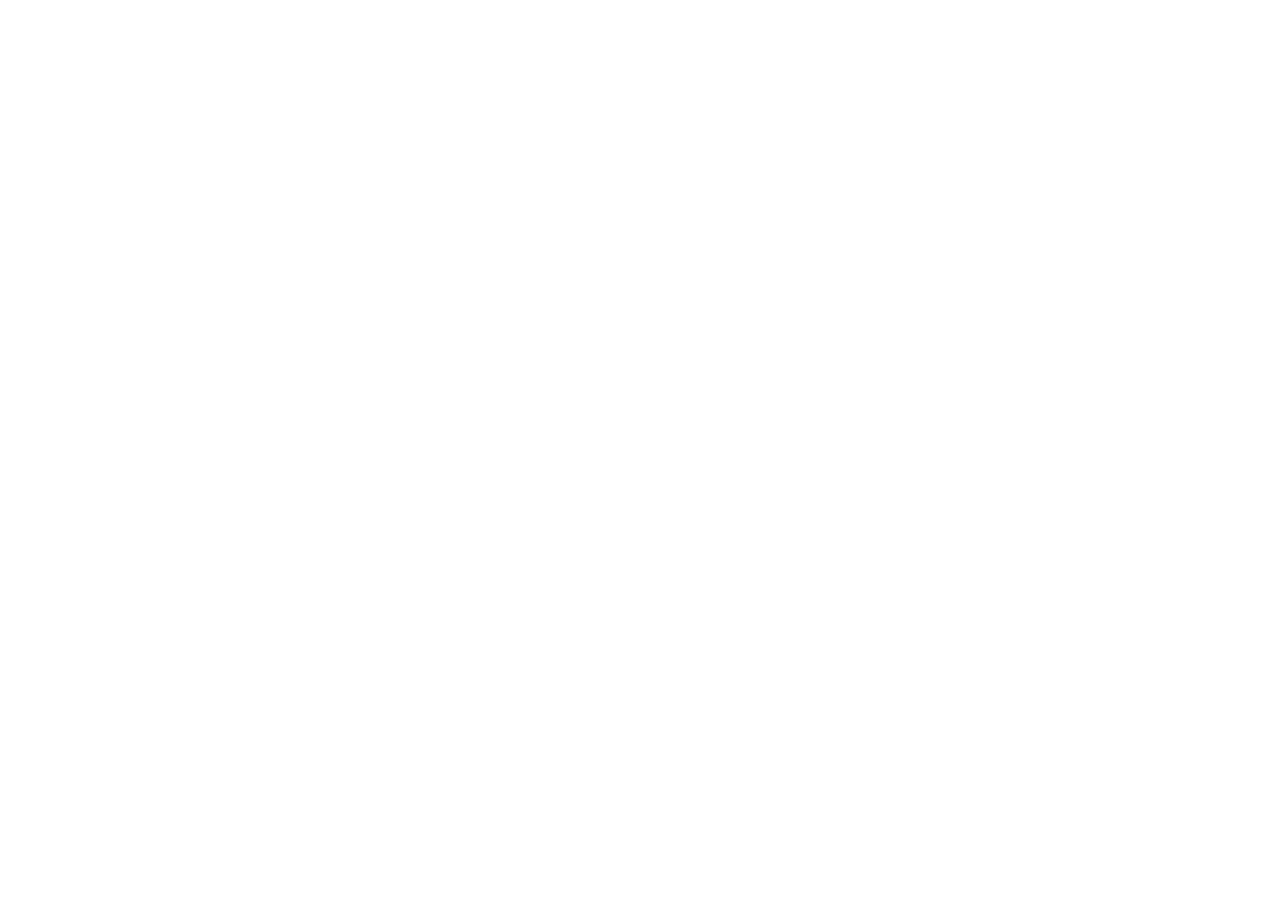
==== experiment/simulation/index.html @ f8954618 "Initial commit" ====
<!DOCTYPE html>
<html>
<head>
	<!-- Add CSS at the head of HTML file -->
    <link rel="stylesheet" href="./css/main.css">
</head>
<body>
		<!-- Your code goes here-->

	<!-- Add JS at the bottom of HTML file --> 
        <script src="./js/main.js"></script>
</body>
</html>
---- experiment/simulation/css/main.css ----
/* You CSS goes in here */
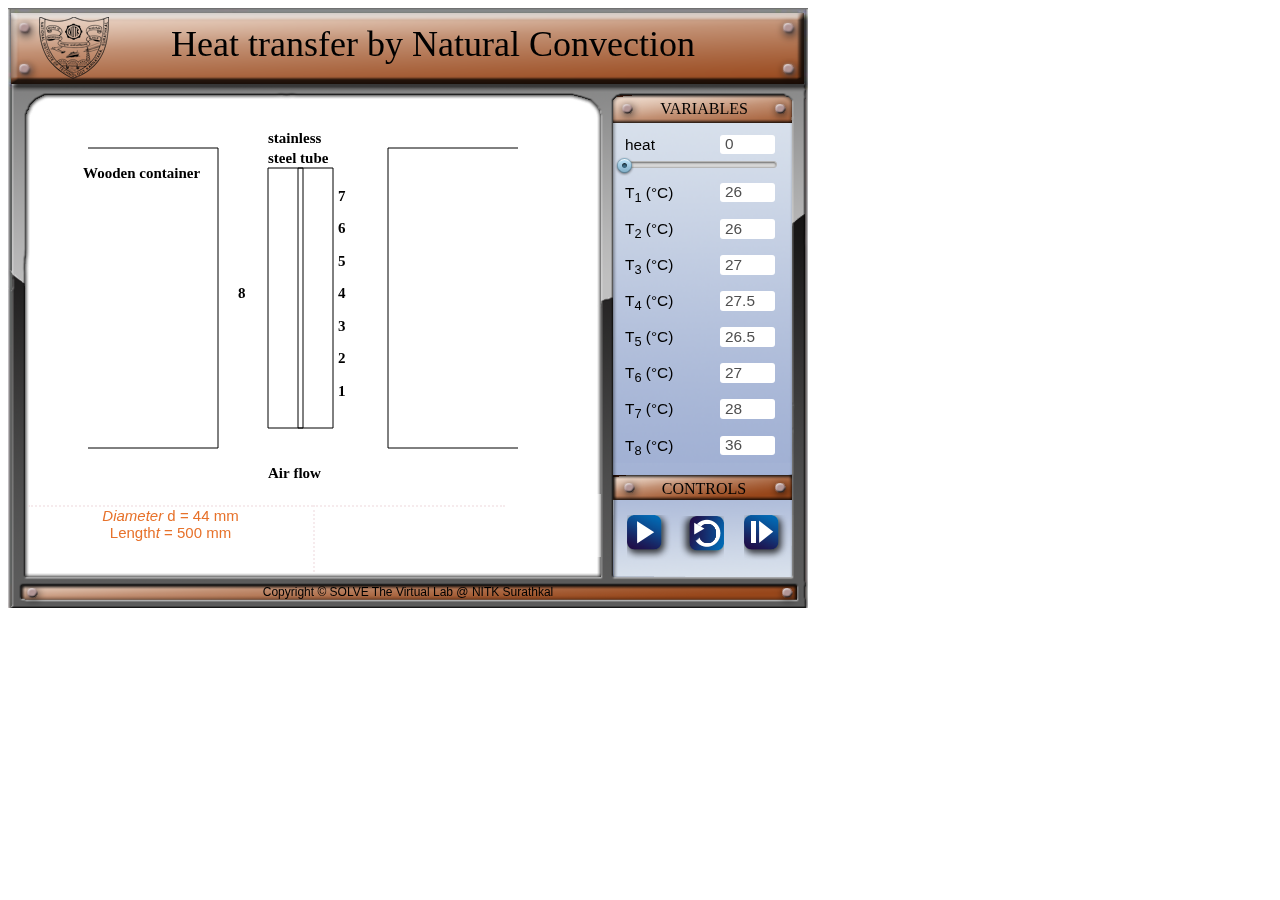
==== commit 908d3ca3: "contents updated" ====
--- a/experiment/simulation/index.html
+++ b/experiment/simulation/index.html
@@ -1,13 +1,978 @@
 <!DOCTYPE html>
-<html>
+<html lang="en-US">
+
 <head>
-	<!-- Add CSS at the head of HTML file -->
-    <link rel="stylesheet" href="./css/main.css">
+  <meta charset="UTF-8">
+
+  <title>SOLVE - heat transfer - Heat transfer by Natural Convection</title>
+
+  <!-- DND-Required css and js files -->
+  <link rel="stylesheet" href="./css/MOMstyle.css" />
+  <script src='./js/jquery.min.js'></script>
+  <script src='./js/jquery-ui.min.js'></script>
+  <script type="text/javascript" src="./js/MOMscript.js"></script>
+  <script src="./js/graph.ob.js"></script>
+  <script src="./js/graph_use.ob.js"></script>
+  <script src="./js/graph_use2.ob.js"></script>
+  <link href="./css/mathstyle.css" rel="stylesheet" />
+  <!--Stylesheet to display Math functions -->
+
+  <script type="text/javascript" src="./js/MOMscript.js"></script>
+  <script type="text/javascript">
+    //Script specific to simulation
+
+    //controls section
+    var v = 0;
+
+    //comments section
+    var commenttext = "Some Text";
+    var calctext = "some Text";
+    var commentloc = 0;
+
+    //graphics section
+    var canvas;
+    var ctx;
+
+    //timing section
+    var simTimeId = setInterval("", '1000');
+    var TimeInterval = setInterval("", '1000');
+    var TimeInterval1 = setInterval("", '1000');
+    var time = 0;
+    var time1 = 0;
+    var time2 = 0;
+
+    //point tracing section and initial(atmospheric section)
+    var t1 = [26, 26, 27, 27.5, 26.5, 27, 28, 36];
+    var off = [0, 0, 0, 0, 0, 0, 0, 0];
+
+
+
+
+
+
+    //temporary or dummy variables for locking buttons 
+    var temp = 0;
+    var temp1 = 2;
+    var temp2 = 0;
+
+    /*
+    // for trials during development
+    function trythis()
+    { 		alert();}
+    */
+
+    //change simulation specific css content. e.g. padding on top of variable to adjust appearance in variables window
+    function editcss() {
+      $('.variable').css('padding-top', '15px');
+      $('#datatable1').css('position', 'absolute');
+      $('#datatable2').css('position', 'absolute');
+      $('#datatable1').css('left', '120px');
+      $('#datatable1').css('top', '340px');
+      $('#datatable2').css('left', '395px');
+      $('#datatable2').css('top', '340px');
+
+
+    }
+
+
+    //start of simulation here; starts the timer with increments of 0.1 seconds
+    function startsim() {
+      simTimeId = setInterval("time=time+0.1; comment1(); ", '100');
+    }
+
+    // switches state of simulation between temp 0:Playing & 1:Paused
+    function simstate() {
+      if (temp == 1) {
+
+        var imgfilename = document.getElementById('playpausebutton').src;
+        imgfilename = imgfilename.substring(imgfilename.lastIndexOf('/') + 1, imgfilename.lastIndexOf('.'));
+        if (imgfilename == "blueplaydull") {
+          time = 0;
+          document.getElementById('playpausebutton').src = "./images//bluepausedull.png";
+          temp = 0;
+          temp1 = 1;
+          offset();
+
+          TimeInterval = setInterval("time1 = time1 + .1; simperiod();", '100');
+          TimeInterval1 = setInterval("time2 = time2 + 1; varinit();", '1000');
+        }
+      }
+    }
+    //restart simulation temp1 == 0: can restart experienment and variable initilization
+    function rotstate() {
+      if (temp1 == 0) {
+        location.reload();
+        temp2 = 0; temp1 = 2;
+        
+      }
+    }
+
+
+    //offset for thermometer and temp change 
+    function offset() {
+      if (v == 10.81) {
+        off[0] = 3;
+        off[1] = 5.8;
+        off[2] = 9.2;
+        off[3] = 11.7;
+        off[4] = 12.9;
+        off[5] = 13;
+        off[6] = 13.2;
+        off[7] = 0;
+      }
+    }
+    //stops simulations
+    function simperiod() {
+      if (time1 >= 5.0) {
+        clearInterval(TimeInterval);
+        clearInterval(TimeInterval1);
+        time1 = 0;
+        time2 = 0;
+        temp1 = 0;
+        temp2 = 1;
+        document.getElementById('playpausebutton').src = "./images//blueplaydull.png";
+        //watertemp();
+        printcomment("", 2);
+
+        ctx.clearRect(199, 0, 15, 400);
+
+
+      }
+      else {
+        drawGradient();
+        draw_array();
+        printcomment("Wait for " + (5 - Math.round(time1)) + " seconds for steady state", 2);
+      }
+    }
+    //switch screen here temp2 = 1: can switch; else it locks  
+    function switchscreen() {
+      if (temp2 == 1) {
+        var imgfilename = document.getElementById('switchbutton').src;
+        imgfilename = imgfilename.substring(imgfilename.lastIndexOf('/') + 1, imgfilename.lastIndexOf('.'));
+        if (imgfilename == "bluefwddulls") {
+          temp1 = 1;
+          document.getElementById('switchbutton').src = "./images//bluebkdulls.png";
+          document.getElementById('calculation').style.visibility = "visible";
+          document.getElementById('simscreen').style.visibility = "hidden";
+          document.getElementById('textbox').style.visibility = "hidden";
+          // document.getElementById('textbox1').style.visibility = "hidden";
+          printcomment("<i>Diameter</i> d = 44 mm <br>Length<i>t</i> = 500 mm", 0)
+          calc();
+        }
+        if (imgfilename == "bluebkdulls") {
+          temp1 = 0;
+          document.getElementById('switchbutton').src = "./images//bluefwddulls.png";
+          document.getElementById('calculation').style.visibility = "hidden";
+          document.getElementById('calculation2').style.visibility = "hidden";
+          document.getElementById('simscreen').style.visibility = "visible";
+          document.getElementById('textbox').style.visibility = "visible";
+          //document.getElementById('textbox1').style.visibility = "visible";
+          temp2 = 1;
+          printcomment("<i>Diameter</i> d = 44 mm <br>Length<i>t</i> = 500 mm", 1)
+          $("#symbol1").attr("style", "visibility:hidden");
+          $("#symbol2").attr("style", "visibility:hidden");
+          $("#symbol3").attr("style", "visibility:hidden");
+          $("#symbol4").attr("style", "visibility:hidden");
+          $("#symbol5").attr("style", "visibility:hidden");
+          $("#symbol6").attr("style", "visibility:hidden");
+          $("#symbol7").attr("style", "visibility:hidden");
+          $("#symbol8").attr("style", "visibility:hidden");
+          $("#symbol9").attr("style", "visibility:hidden");
+          $("#symbol10").attr("style", "visibility:hidden");
+
+          let content = '';
+          $("#answer1").html(content);
+          $("#answer2").html(content);
+          $("#answer3").html(content);
+          $("#answer4").html(content);
+          $("#answer5").html(content);
+        }
+      }
+    }
+    function switchscreencalc() {
+      document.getElementById('calculation').style.visibility = "hidden";
+      document.getElementById('calculation2').style.visibility = "visible";
+      $("#symbol1").attr("style", "visibility:hidden");
+      $("#symbol2").attr("style", "visibility:hidden");
+      $("#symbol3").attr("style", "visibility:hidden");
+      $("#symbol4").attr("style", "visibility:hidden");
+      let content = '';
+      $("#answer1").html(content);
+      $("#answer2").html(content);
+
+    }
+    function switchscreencalc2() {
+      document.getElementById('calculation').style.visibility = "visible";
+      document.getElementById('calculation2').style.visibility = "hidden";
+      $("#symbol5").attr("style", "visibility:hidden");
+      $("#symbol6").attr("style", "visibility:hidden");
+      $("#symbol7").attr("style", "visibility:hidden");
+      $("#symbol8").attr("style", "visibility:hidden");
+      $("#symbol9").attr("style", "visibility:hidden");
+      $("#symbol10").attr("style", "visibility:hidden");
+      let content = '';
+      $("#answer3").html(content);
+      $("#answer4").html(content);
+      $("#answer5").html(content);
+    }
+
+    //Calculations of the experienment
+    function calc() {
+      //variables calculations 
+      var datapoints = [];
+      var beta = 0.003038;
+      var gr = 4.37;
+      var nu = 87.51;
+      var h = 5.01;
+      var q = 13.85;
+      for (var i = 1; i <= 7; i++) {
+        p = i * 62.5;
+        r = t1[i - 1];
+        datapoints.push({ x: p, y: r });
+      }
+
+      drawgraph("graph", datapoints, "Length from bottom in mm", "temperatures in deg.");
+
+      $("#bsubmit").click(function () {
+        $("#symbol2").attr("style", "visibility:hidden");
+        $("#symbol1").attr("style", "visibility:hidden");
+
+        if ($("#bvalue").val() == beta) {
+          $("#symbol2").attr("style", "visibility:visible; color: #028102;");
+          var content = '';
+        }
+        else {
+          $("#symbol1").attr("style", "visibility:visible; color:red;");
+          var content = '<p><span style=" color: #028102;">Correct answer</span> <span style="color: #e7722b;"> beta = ' + beta + '</span> ';
+
+        }
+        $("#answer1").html(content);
+      });
+
+      $("#gsubmit").click(function () {
+        $("#symbol4").attr("style", "visibility:hidden");
+        $("#symbol3").attr("style", "visibility:hidden");
+
+        if ($("#gvalue").val() == gr) {
+          $("#symbol4").attr("style", "visibility:visible; color:#028102;");
+          var content = '';
+        }
+        else {
+          $("#symbol3").attr("style", "visibility:visible; color:red;");
+          var content = '<p><span style=" color: #028102;">Correct answer</span> <span style="color: #e7722b;"> Gr = ' + gr + '</span> ';
+        }
+        $("#answer2").html(content);
+      });
+      $("#nsubmit").click(function () {
+        $("#symbol6").attr("style", "visibility:hidden");
+        $("#symbol5").attr("style", "visibility:hidden");
+
+        if ($("#nvalue").val() == nu) {
+          $("#symbol6").attr("style", "visibility:visible; color:#028102;");
+          var content = '';
+        }
+        else {
+          $("#symbol5").attr("style", "visibility:visible; color:red;");
+          var content = '<p><span style=" color: #028102;">Correct answer</span> <span style="color: #e7722b;"> Nu = ' + nu + '</span> ';
+        }
+        $("#answer3").html(content);
+      });
+
+      $("#hsubmit").click(function () {
+        $("#symbol8").attr("style", "visibility:hidden");
+        $("#symbol7").attr("style", "visibility:hidden");
+
+        if ($("#hvalue").val() == h) {
+          $("#symbol8").attr("style", "visibility:visible; color:#028102;");
+          var content = '';
+        }
+        else {
+          $("#symbol7").attr("style", "visibility:visible; color:red;");
+          var content = '<p><span style=" color: #028102;">Correct answer</span> <span style="color: #e7722b;"> h = ' + h + '</span> ';
+        }
+        $("#answer4").html(content);
+      });
+
+
+      $("#qsubmit").click(function () {
+        $("#symbol10").attr("style", "visibility:hidden");
+        $("#symbol9").attr("style", "visibility:hidden");
+
+        if ($("#qvalue").val() == q) {
+          $("#symbol10").attr("style", "visibility:visible; color:#028102;");
+          var content = '';
+        }
+        else {
+          $("#symbol9").attr("style", "visibility:visible; color:red;");
+          var content = '<p><span style=" color: #028102;">Correct answer</span> <span style="color: #e7722b;"> Qc = ' + q + '</span> ';
+        }
+        $("#answer5").html(content);
+      });
+    }
+
+    //draw gradient w.r.t. time in thermometer water flow and heater
+    function drawGradient() {
+
+
+      //heater simulation
+      var h = 400 * time1;
+      //create gradient
+      var grd1 = ctx.createLinearGradient(0, 0, h, 0)
+      grd1.addColorStop(0, "red");
+      grd1.addColorStop(1, "white");
+      // Fill with gradient
+      ctx.fillStyle = grd1;
+      ctx.fillRect(261, 60, 3, 260);
+
+
+      //outer parallel tube simulation
+      var t1 = 110 * time1;
+      //create gradient
+      var grd2 = ctx.createLinearGradient(0, 0, t1, 0)
+      grd2.addColorStop(0, "#FF0000");
+      grd2.addColorStop(1, "white");
+      // Fill with gradient
+      ctx.fillStyle = grd2;
+      ctx.fillRect(265.5, 60, 29.5, 260);
+
+
+      //left part
+
+
+      var t6 = 50 * time1;
+      var y6 = 370 - t6;
+
+      //create gradient
+      var grd3 = ctx.createLinearGradient(370, 0, y6, 0)
+      grd3.addColorStop(0, "#FF0000");
+      grd3.addColorStop(1, "white");
+      //Fill with gradient
+      ctx.fillStyle = grd3;
+      ctx.fillRect(259.5, 60, -29.5, 260);
+
+      //create gradient
+      var grd4 = ctx.createLinearGradient(0, 0, 0, 0)
+      grd4.addColorStop(0, "blue");
+      grd4.addColorStop(1, "white");
+      //Fill with gradient
+      ctx.fillStyle = grd4;
+      ctx.fillRect(259.5, 60, -29.5, 260);
+
+
+      //   //cross sectional simulation
+      //   var x = 168,
+      //     y = 281,
+      //     // Radii of the white glow.
+      //     innerRadius = 4*time1,
+      //     outerRadius = 10*time1,
+      //     // Radius of the entire circle.
+      //     radius = 50;
+
+      // var gradient = ctx.createRadialGradient(x, y, innerRadius, x, y, outerRadius);
+      // //gradient.addColorStop(0, 'white');
+      // gradient.addColorStop(0, '#ff9999');
+      // gradient.addColorStop(.59,"#99ccff");
+      // gradient.addColorStop(1, 'white');
+
+      // ctx.arc(168, 281, radius, 0, 2 * Math.PI);
+
+      // ctx.fillStyle = gradient;
+      // ctx.fill();
+
+      // //thermometer heights add offset
+      //if(time1 > 0){  th[0] += .8;};
+      //if(time1 > 0){  th[1] += .75;};
+      //if(time1 > 1){  th[2] += .6;};
+      //if(time1 > 1){  th[3] += .65;};
+      //if(time1 > 2){  th[4] += .4;};
+      //if(time1 > 2){  th[5] += .35;};
+
+      //thermometers drawing
+      //ctx.fillStyle = "black";
+      //ctx.lineJoin = "round";
+
+      //thermometer reading
+      //ctx.beginPath();
+      //ctx.fillRect(273.25, 355, 1.5, -th[0]);
+      //ctx.fillRect(325.25, 355, 1.5, -th[1]);
+      //ctx.fillRect(373.25, 355, 1.5, -th[2]);
+      //ctx.fillRect(425,    355, 1.5, -th[3]);
+      //ctx.fillRect(473.25, 355, 1.5, -th[4]);
+      //ctx.fillRect(525.25, 355, 1.5, -th[5]);
+      //  ctx.arc(168, 281, 50, 0, 2 * Math.PI);   
+      //  ctx.stroke();
+      //  ctx.beginPath();
+      //  ctx.arc(168, 281, 20, 0, 2 * Math.PI);
+      //  ctx.stroke();
+    }
+
+    function draw_array() {
+      ctx.beginPath()
+      let y = time1 * 100;
+      console.log(time2);
+
+      ctx.clearRect(199, 0, 15, 400);
+      ctx.clearRect(319, 0, 15, 400);
+
+
+      ctx.moveTo(205, (400 - time1 * 200));
+      ctx.lineTo(205, (360 - time1 * 200));
+      ctx.lineTo(200, (370 - time1 * 200));
+      ctx.moveTo(205, (360 - time1 * 200));
+      ctx.lineTo(210, (370 - time1 * 200));
+
+      ctx.moveTo(325, (400 - time1 * 200));
+      ctx.lineTo(325, (360 - time1 * 200));
+      ctx.lineTo(320, (370 - time1 * 200));
+      ctx.moveTo(325, (360 - time1 * 200));
+      ctx.lineTo(330, (370 - time1 * 200));
+
+      ctx.moveTo(205, (400 - (time1 - 2) * 200));
+      ctx.lineTo(205, (360 - (time1 - 2) * 200));
+      ctx.lineTo(200, (370 - (time1 - 2) * 200));
+      ctx.moveTo(205, (360 - (time1 - 2) * 200));
+      ctx.lineTo(210, (370 - (time1 - 2) * 200));
+
+      ctx.moveTo(325, (400 - (time1 - 2) * 200));
+      ctx.lineTo(325, (360 - (time1 - 2) * 200));
+      ctx.lineTo(320, (370 - (time1 - 2) * 200));
+      ctx.moveTo(325, (360 - (time1 - 2) * 200));
+      ctx.lineTo(330, (370 - (time1 - 2) * 200));
+
+      //ctx.moveTo(205, 120);
+      //ctx.lineTo(205, 60);
+      //ctx.lineTo(200, 70);
+      //ctx.moveTo(205, 60);
+      //ctx.lineTo(210, 70);
+
+      //ctx.moveTo(325, 120);
+      //ctx.lineTo(325, 60);
+      //ctx.lineTo(320, 70);
+      //ctx.moveTo(325, 60);
+      //ctx.lineTo(330, 70);
+
+      ctx.stroke();
+    }
+
+
+    // initial model 
+    function drawModel() {
+      canvas = document.getElementById("simscreen");
+      ctx = canvas.getContext("2d");
+      ctx.clearRect(0, 0, 550, 400);  //clears the complete canvas#simscreen everytime
+
+      // var background = new Image();
+      // background.src = "./images//model2.jpg";
+
+      // // Make sure the image is loaded first otherwise nothing will draw.
+      // background.onload = function(){
+      //   ctx.drawImage(background, 0, 0, 550, 400); 
+      //ctx.clearRect(78, 210, 46, 64);
+
+
+
+      ctx.font = "bold 15px Comic Sans MS";
+      ctx.fillText("Air flow", 230, 370);
+      ctx.fillText("Wooden container", 45, 70);
+      ctx.fillText("stainless", 230, 35);
+      ctx.fillText("steel tube", 230, 55);
+
+
+
+
+      ctx.fillText("1", 300, 287.5);
+      ctx.fillText("2", 300, 255);
+      ctx.fillText("3", 300, 222.5);
+      ctx.fillText("4", 300, 190);
+      ctx.fillText("8", 200, 190);
+      ctx.fillText("5", 300, 157.5);
+      ctx.fillText("6", 300, 125);
+      ctx.fillText("7", 300, 92.5);
+
+
+      //thermometers
+      ctx.fillStyle = "black";
+      ctx.lineJoin = "round";
+      ctx.beginPath();
+      //ctx.rect(216, 250, 11, 112);
+      //ctx.fillRect(220, 352, 4, 7);
+      //ctx.rect(268, 250, 11, 112);
+      //ctx.fillRect(272, 352, 4, 7);
+      //ctx.rect(420, 250, 11, 112);
+      //ctx.fillRect(424, 352, 4, 7);
+      //ctx.rect(468, 250, 11, 112);
+      //ctx.fillRect(472, 352, 4, 7);
+      //ctx.rect(320, 250, 11, 112);
+      //ctx.fillRect(324, 352, 4, 7);
+      //ctx.rect(368, 250, 11, 112);
+      //ctx.fillRect(372, 352, 4, 7);
+      //ctx.rect(520, 250, 11, 112);
+      //ctx.fillRect(524, 352, 4, 7);
+      //  ctx.rect(60, 78, 280, 30);
+      //  ctx.rect(80, 58, 240, 20);
+      //ctx.rect(30, 60, 50, 150);
+      ctx.rect(230, 60, 65, 260);
+      ctx.rect(260, 60, 5, 260);
+      //ctx.rect(180, 50, 10, 170);
+      //ctx.rect(190, 60, 50, 150);
+      //ctx.rect(240, 60, 50, 150);
+      //ctx.rect(290, 60, 50, 150);
+      //ctx.rect(296, 117, 15, 2)
+      ctx.stroke();
+      //  ctx.clearRect(296, 127, 15, 2)
+      //  ctx.clearRect(84, 57, 15, 2)
+      ctx.beginPath()
+      ctx.moveTo(50, 40);
+      ctx.lineTo(180, 40);
+      //ctx.moveTo(105, 60);
+      ctx.lineTo(180, 340);
+      //ctx.moveTo(155, 60);
+      ctx.lineTo(50, 340);
+
+      ctx.moveTo(480, 40);
+      ctx.lineTo(350, 40);
+      ctx.lineTo(350, 340);
+      ctx.lineTo(480, 340);
+
+      //array 
+
+
+      ctx.stroke();
+
+
+      drawGradient();
+      printcomment("<i>Diameter</i> d = 44 mm <br>Length<i>t</i> = 500 mm", 1)
+    }
+    //}
+
+
+    //check wether a voltage and water flow is selected
+    function comment1() {
+      $("#vspinner").spinner({ change: function () { v = $("#vspinner").spinner("value"); } });
+
+      if (v != 0) {
+        time = 0;
+        temp = 1;
+        $("#vspinner").spinner({ disabled: true });
+        $("#vslider").slider({ disabled: true });
+
+        clearInterval(simTimeId);
+      }
+    }
+
+    //Change in Variables with respect to time
+    function varinit() {
+      varchange();
+      //Variable r1 slider and number input types
+      $('#vslider').slider("value", v);
+      $('#vspinner').spinner("value", v);
+
+
+
+      if (time2 > 0) { t1[0] += off[0]; };
+      if (time2 > 0) { t1[1] += off[1]; };
+      if (time2 > 0) { t1[2] += off[2]; };
+      if (time2 > 0) { t1[3] += off[3]; };
+      if (time2 > 0) { t1[4] += off[4]; };
+      if (time2 > 0) { t1[5] += off[5]; };
+      if (time2 > 0) { t1[6] += off[6]; };
+
+
+      $('#temp1').spinner("value", t1[0]);
+
+      $('#temp2').spinner("value", t1[1]);
+
+      $('#temp3').spinner("value", t1[2]);
+
+      $('#temp4').spinner("value", t1[3]);
+
+      $('#temp5').spinner("value", t1[4]);
+
+      $('#temp6').spinner("value", t1[5]);
+
+      $('#temp7').spinner("value", t1[6]);
+
+      $('#temp8').spinner("value", t1[7]);
+
+    }
+
+
+
+    // Initialise and Monitor variable containing user inputs of system parameters.
+    //change #id and repeat block for new variable. Make sure new <div> with appropriate #id is included in the markup
+    function varchange() {
+      //Variable f slider and number input types
+      $('#vslider').slider({ max: 10.81, min: 0, step: 10.81 });		// slider initialisation : jQuery widget
+      $('#vspinner').spinner({ max: 10.81, min: 0, step: 10.81 });		// number initialisation : jQuery widget			
+      // monitoring change in value and connecting slider and number
+      // setting trace point coordinate arrays to empty on change of link length
+      $("#vslider").on("slide", function (e, ui) { $('#vspinner').spinner("value", ui.value); ptx = []; pty = []; j = 0; });
+      $("#vspinner").on("spin", function (e, ui) { $('#vslider').slider("value", ui.value); ptx = []; pty = []; j = 0; });
+      $("#vspinner").on("change", function () { varchange() });
+
+
+      //$('#heat').spinner({ max: 200, min: 0, step: .001 });		// number initialisation : jQuery widget 
+
+
+      //Variables Temp1 to temp4 number input types disabled will fill automatically
+      $('#temp1').spinner({ max: 1000, min: 0, step: .1 });		// number initialisation : jQuery widget		
+      $('#temp2').spinner({ max: 1000, min: 0, step: .1 });		// number initialisation : jQuery widget			
+      $('#temp3').spinner({ max: 1000, min: 0, step: .1 });		// number initialisation : jQuery widget			
+      $('#temp4').spinner({ max: 1000, min: 0, step: .1 });		// number initialisation : jQuery widget				
+      $('#temp5').spinner({ max: 1000, min: 0, step: .1 });		// number initialisation : jQuery widget			
+      $('#temp6').spinner({ max: 1000, min: 0, step: .1 });		// number initialisation : jQuery widget			
+      $('#temp7').spinner({ max: 1000, min: 0, step: .1 });		// number initialisation : jQuery widget		
+      $('#temp8').spinner({ max: 1000, min: 0, step: .1 });		// number initialisation : jQuery widget		
+
+    }
+
+
+
+
+    // prints comments passed as 'commenttext' in location specified by 'commentloc' in the comments box;
+    // 0 : Single comment box, 1 : Left comment box, 2 : Right comment box
+    function printcomment(commenttext, commentloc) {
+      if (commentloc == 0) {
+        document.getElementById('commentboxright').style.visibility = 'hidden';
+        document.getElementById('commentboxleft').style.width = '570px';
+        document.getElementById('commentboxleft').style.textAlign = 'center';
+        document.getElementById('commentboxleft').innerHTML = commenttext;
+      }
+      else if (commentloc == 1) {
+        document.getElementById('commentboxright').style.visibility = 'visible';
+        document.getElementById('commentboxleft').style.width = '285px';
+        document.getElementById('commentboxleft').innerHTML = commenttext;
+      }
+      else if (commentloc == 2) {
+        document.getElementById('commentboxright').style.visibility = 'visible';
+        document.getElementById('commentboxleft').style.width = '285px';
+        document.getElementById('commentboxright').innerHTML = commenttext;
+      }
+      else {
+        document.getElementById('commentboxright').style.visibility = 'hidden';
+        document.getElementById('commentboxleft').style.width = '570px';
+        document.getElementById('commentboxleft').innerHTML = "<center>please report this issue to adityaraman@gmail.com</center>";
+        // ignore use of deprecated tag <center> . Code is executed only if printcomment function receives inappropriate commentloc value
+      }
+    }
+
+  </script>
+
+
+
 </head>
-<body>
-		<!-- Your code goes here-->
-
-	<!-- Add JS at the bottom of HTML file --> 
-        <script src="./js/main.js"></script>
+
+<body onload="editcss(); drawModel(); startsim(); varinit();">
+
+  <!-- DND-Verifying JavaScript is enabled in browser -->
+  <noscript>
+    The simulation requires JavaScript to be enabled.
+  </noscript>
+
+  <!-- 
+Author : Sai Aditya Raman 
+send an email to adityaraman09@gmail.com for any communication
+-->
+
+  <!-- Defining Container for Simulation -->
+  <div id="container">
+
+    <!-- Replace TITLE with simulation title to be displayed next to logo-->
+    <div id="simtitle">Heat transfer by Natural Convection</div>
+
+    <!-- Region for simulation display -->
+    <canvas id="simscreen" height="400px" width="550px"></canvas>
+    <div id="textbox" style="position: absolute; left:280px; top: 460px; width:300px; height:50px; ">
+      <p style='font-family: "Comic Sans MS", cursive, sans-serif; font-size: 13px;' ;>
+        <!--&nbsp; &nbsp; T1 &nbsp; &nbsp; &nbsp; &nbsp; T2&nbsp; &nbsp; &nbsp; &nbsp; T3&nbsp; &nbsp; &nbsp; &nbsp; &nbsp; T4 &nbsp;
+     &nbsp; &nbsp; &nbsp;T5 &nbsp; &nbsp; &nbsp; &nbsp; T6 -->
+      </p>
+    </div>
+    <!-- <div id="textbox1" style="position: absolute; left:75px; top: 425px; width:250px; height:50px;">
+      <p style='font-family: "Comic Sans MS", cursive, sans-serif; font-size: 13px; text-align: center;'>Cross Sectional
+        View<br> A-A</p>
+    </div>
+    <div style="position: absolute; left:105px; top: 70px; width:360px; height:50px;">
+      <p id="textbox2" style='font-family: "Comic Sans MS", cursive, sans-serif; font-size: 25px; text-align: center;'>
+      </p>
+    </div> -->
+
+    <!-- Region for calculation visible after onclick switchbutton-->
+    <div id="calculation" style="visibility: hidden; ">
+      <div id="formula">
+        Ts = T1 + T2 +...+T7/7 K <br>
+        Ta = T8 K <br>
+        Tm = Ts + Ta/2 K
+      </div>
+      <!-- left side variables -->
+      <div>
+        <div>
+          <p><b>Volumetric coefficient, </b></p>
+          <div class="tooltip"><label for="bvalue"><i> &beta; = </i></label><input type="number" id="bvalue"
+              style="width: 125px;"> 1/K
+            <span class="tooltiptext">
+              <p> &beta; =
+                <span style="font-size: large;" class="frac"><sup>1</sup><span>&frasl;</span><sub>Tm</sub>
+                </span>
+              </p>
+              <p>upto four decimal places</p>
+            </span>
+          </div>
+          <p><input type="button" value="Check" id="bsubmit" style="position: relative; left: 110px;">
+            <span id="symbol1" style="position: relative; left: 25px; color: red;visibility: hidden;">&#10008;</span>
+            <span id="symbol2"
+              style="position: relative; left: 25px; color: #028102;visibility: hidden;">&#10004;</span>
+          </p>
+          <div id="answer1"></div>
+        </div>
+        <div>
+          <p><b> Grashof number,</b></p>
+          <div class="tooltip"><label for="gvalue"><i> Gr = </i></label><input type="number" id="gvalue"
+              style="width: 125px;">
+            <span class="tooltiptext">
+              <p>Gr =
+                <span style="font-size: large;" class="frac"><sup>L<sup>3</sup>.&beta;.g.(Ts - Ta)
+                  </sup><span>&frasl;</span>
+                  <sub> &gamma; <sup>2</sup> </sub></span>
+              <p>&gamma; = 1.846*10 <sup>-5</sup></p>
+              </p>
+              <p>upto two decimal places * 10 <sup>8</sup></p>
+            </span>
+          </div>
+          <p><input type="button" value="Check" id="gsubmit" style="position: relative; left: 110px;">
+            <span id="symbol3" style="position: relative; left: 25px; color: red;visibility: hidden;">&#10008;</span>
+            <span id="symbol4"
+              style="position: relative; left: 25px; color: #028102;visibility: hidden;">&#10004;</span>
+          </p>
+          <div id="answer2"></div>
+        </div>
+      </div>
+      <!-- right side variables -->
+      <!-- <div style="position: absolute; top: 1px; left: 275px; width: 275px; height: 400px;  text-align: center;">
+        <div>
+          <p><b> Nusselt Number,</b></p>
+          <div class="tooltip"><label for="nvalue"><i> Nu </i></label><input type="number" id="nvalue"
+              style="width: 125px;">
+            <span class="tooltiptext">
+              <p>Nu = <br>0.53(Ra) <sup>1/4</sup> if Ra &lt; 10 <sup>5</sup>
+                      <br>0.56(Ra) <sup>1/4</sup> if 10 <sup>5</sup> &lt; Ra &lt; 10 <sup>8</sup>
+                      <br>0.13(Ra) <sup>1/3</sup> if 10 <sup>8</sup> &lt; Ra &lt; 10 <sup>12</sup>
+              </p>
+              <p> Ra = Gr.Pr .... Pr = 0.697</p>
+              <p>upto two decimal places</p>
+            </span>
+          </div>
+
+          <p><input type="button" value="Check" id="nsubmit" style="position: relative; left: 70px;">
+            <span id="symbol5" style="position: relative; left: 25px; color: red;visibility: hidden;">&#10008;</span>
+            <span id="symbol6"
+              style="position: relative; left: 25px; color: #028102;visibility: hidden;">&#10004;</span>
+          </p>
+          <div id="answer3"></div>
+        </div>        
+      </div> -->
+      <!-- <p><span style=" color: #028102;">Correct answer</span  ><span style="color: #e7722b"> K = "++" </span></p> -->
+
+      <div style="position: absolute; top: 2px; left: 245px; width: 300px; height: 30px; font-size: large; text-align: center;">
+        <b>Temperature distribution</b>
+      </div>
+      <!-- <div style="position: absolute; top: 20px; left: 245px; width: 300px; text-align: center;"> <p> T = <span class="frac"><sup>Q.ln(r2/r)</sup><span>&frasl;</span><sub>2.&Pi;.l/Keff</sub></span></p></div> -->
+      <div id="graph" style="position: absolute;left:245px; top: 50px; width:300px; height:250px;">
+      </div>
+      <div id="togglecalc" style="position:absolute; left:500px; top: 340px;">
+        <img id="switchbuttoncalc" onclick="switchscreencalc()" src="./images//bluefwddulls.png" />
+      </div>
+    </div>
+    <div id="calculation2" style="visibility:hidden;">
+      <div>
+        <div>
+          <p><b> Nusselt Number,</b></p>
+          <div class="tooltip"><label for="nvalue"><i> Nu </i></label><input type="number" id="nvalue"
+              style="width: 125px;">
+            <span class="tooltiptext">
+              <p>Nu = <br>0.53(Ra) <sup>1/4</sup> if Ra &lt; 10 <sup>5</sup>
+                <br>0.56(Ra) <sup>1/4</sup> if 10 <sup>5</sup> &lt; Ra &lt; 10 <sup>8</sup>
+                <br>0.13(Ra) <sup>1/3</sup> if 10 <sup>8</sup> &lt; Ra &lt; 10 <sup>12</sup>
+              </p>
+              <p> Ra = Gr.Pr .... Pr = 0.697</p>
+              <p>upto two decimal places</p>
+            </span>
+          </div>
+
+          <p><input type="button" value="Check" id="nsubmit" style="position: relative; left: 105px;">
+            <span id="symbol5" style="position: relative; left: 25px; color: red;visibility: hidden;">&#10008;</span>
+            <span id="symbol6"
+              style="position: relative; left: 25px; color: #028102;visibility: hidden;">&#10004;</span>
+          </p>
+          <div id="answer3"></div>
+        </div>
+
+        <div>
+          <p><b>heat transfer coefficient,</b></p>
+          <div class="tooltip"><label for="hvalue"><i> h </i></label><input type="number" id="hvalue"
+              style="width: 125px;"> W/m<sup>2</sup> K
+            <span class="tooltiptext">
+              <p> h =
+                <span style="font-size: large;" class="frac"><sup>Nu.k </sup><span>&frasl;</span>
+                  <sub> L </sub></span>
+              </p>
+              <p>k = 0.02861</p>
+              <p>upto two decimal places</p>
+            </span>
+          </div>
+          <p><input type="button" value="Check" id="hsubmit" style="position: relative; left: 100px;">
+            <span id="symbol7" style="position: relative; left: 25px; color: red;visibility: hidden;">&#10008;</span>
+            <span id="symbol8"
+              style="position: relative; left: 25px; color: #028102;visibility: hidden;">&#10004;</span>
+          </p>
+          <div id="answer4"></div>
+        </div>
+      </div>
+      <!-- secondpage right side -->
+      <div style="position: absolute; top: 1px; left: 275px; width: 275px; height: 400px;  text-align: center;">
+        <div>
+          <p><b> Heat transfer rate</b></p>
+          <div class="tooltip"><label for="qvalue"><i> Qc </i></label><input type="number" id="qvalue"
+              style="width: 125px;"> W
+            <span class="tooltiptext">
+              <p>Qc = h.A.(Ts - Ta)
+              </p>
+              <p>A = &pi;.Ds.L</p>
+              <p>upto two decimal places</p>
+            </span>
+          </div>
+
+          <p><input type="button" value="Check" id="qsubmit" style="position: relative; left: 100px;">
+            <span id="symbol9" style="position: relative; left: 25px; color: red;visibility: hidden;">&#10008;</span>
+            <span id="symbol10"
+              style="position: relative; left: 25px; color: #028102;visibility: hidden;">&#10004;</span>
+          </p>
+          <div id="answer5"></div>
+        </div>
+      </div>
+
+      <div id="togglecalc" style="position:absolute; left:500px; top: 330px;">
+        <img id="switchbuttoncalc2" onclick="switchscreencalc2()" src="./images//bluebkdulls.png" />
+      </div>
+    </div>
+
+
+  </div>
+  <div id="titleincanvas">
+
+  </div>
+
+
+
+  <!-- Region for comment / question prompts style="visibility: hidden";-->
+  <div id="commentboxleft"></div>
+  <div id="commentboxright"></div>
+
+  <!-- DND-Title of region for variables display -->
+  <div id="vartitle">VARIABLES</div>
+
+  <!-- Region for Input parameters of simulation -->
+  <div id="variables">
+
+    <!-- System variable input from user through slider and spinner jQuery widgets 
+repeat block with new variable name and new id for widgets-->
+    <div class="variable">
+      <div class="varname">
+        <p title="Link Length">heat</p>
+        <input id="vspinner"></input>
+      </div>
+      <div id="vslider"></div>
+    </div>
+
+    <div class="variable">
+      <div class="varname">
+        <p title="Link Length">T<sub>1</sub> (&deg;C)</p>
+        <input id="temp1" disabled></input>
+      </div>
+    </div>
+
+    <div class="variable">
+      <div class="varname">
+        <p title="Link Length">T<sub>2</sub> (&deg;C)</p>
+        <input id="temp2" disabled></input>
+      </div>
+    </div>
+
+    <div class="variable">
+      <div class="varname">
+        <p title="Link Length">T<sub>3</sub> (&deg;C)</p>
+        <input id="temp3" disabled></input>
+      </div>
+    </div>
+
+    <div class="variable">
+      <div class="varname">
+        <p title="Link Length">T<sub>4</sub> (&deg;C)</p>
+        <input id="temp4" disabled></input>
+      </div>
+    </div>
+
+    <div class="variable">
+      <div class="varname">
+        <p title="Link Length">T<sub>5</sub> (&deg;C)</p>
+        <input id="temp5" disabled></input>
+      </div>
+    </div>
+
+    <div class="variable">
+      <div class="varname">
+        <p title="Link Length">T<sub>6</sub> (&deg;C)</p>
+        <input id="temp6" disabled></input>
+      </div>
+    </div>
+
+    <div class="variable">
+      <div class="varname">
+        <p title="Link Length">T<sub>7</sub> (&deg;C)</p>
+        <input id="temp7" disabled></input>
+      </div>
+    </div>
+
+    <div class="variable">
+      <div class="varname">
+        <p title="Link Length">T<sub>8</sub> (&deg;C)</p>
+        <input id="temp8" disabled></input>
+      </div>
+    </div>
+
+
+
+  </div>
+
+  <!-- DND-Title of region for controls display -->
+  <div id="ctrltitle">CONTROLS</div>
+
+  <!-- Region for User controls of simulation -->
+  <div id="controls">
+    <img id="playpausebutton" onclick="simstate()" src="./images/blueplaydull.png" />
+    <img id="rotationbutton" onclick="rotstate()" src="./images//restartdull.png" />
+    <img id="switchbutton" onclick="switchscreen()" src="./images//bluefwddulls.png" />
+    <!--
+<div class="usercheck">
+<!-- Point tracing
+<input type="checkbox" id="trace" ></input> <p>Trace Mid Point</p>
+<!-- Reset Parameters
+<input type="button" id="resetparams" value="Reset" onclick="varinit();"></input> -->
+  </div>
+
+
+  <!-- DND-Copyright display-->
+  <div id="copyright" title="Developer : Prasad_mandave"> Copyright &copy; SOLVE The Virtual Lab @ NITK Surathkal </div>
+
+  </div><!-- Container div close -->
+
+  <!-- For trials during development
+write in trythis() function the outputs that you want to check.
+<input type='button' onclick='trythis()' value="try me"></input> 
+-->
+
+
+
 </body>
-</html>
+
+</html>--- a/experiment/simulation/css/MOMstyle.css
+++ b/experiment/simulation/css/MOMstyle.css
@@ -0,0 +1,1215 @@
+div#container 
+{
+	width: 800px;
+	height: 600px;
+	position: absolute;
+	background: url("../images/frame_copper_ver02.png") no-repeat;
+}
+
+div#simtitle
+{
+	position:absolute;
+	left:100px;
+	top:15px;
+	height: 40px;
+	width: 650px;
+	text-align: center;
+	font-size: 36px;
+	font-family: Times;
+}
+
+div#vartitle
+{
+	position:absolute;
+	left:629px;
+	top:100px;
+	height: 25px;
+	width: 150px;
+	text-align: center;
+	font-size: 16px;
+	font-family: serif;
+}
+
+div#ctrltitle
+{
+	position:absolute;
+	left:629px;
+	top:480px;
+	height: 22px;
+	width: 150px;
+	text-align: center;
+	font-size: 16px;
+	font-family:serif;
+}
+
+div#copyright
+{
+	position:absolute;
+	top:585px;
+	height: 10px;
+	width: 800px;
+	text-align: center;
+	font-size: 12px;
+	font-family:sans-serif;
+}
+#tabchangeforward
+{
+	position: absolute;
+	left:110px;
+	top:90px;
+}
+#tabchangebackward
+{
+	position: absolute;
+	left: 45px;
+	top: 90px;
+
+}
+#screenchangesforward
+{
+  position: absolute;
+  left: -50px;
+  top:90px;
+}
+#screenchangesbackward
+{
+position: absolute;
+  left: -90px;
+  top:90px;
+}
+#startExperiment,#stopExperiment,#resetExperiment
+{
+  position: relative;
+  left:25px;
+  /* top:10px; */
+  margin:2px;
+  display:none;
+}
+#experiments{
+	position: absolute;
+	left:120px;
+	top:150px;
+	font-size:20px;
+	font-family:serif;
+	display:none;
+	/* background-color:white; */
+}
+#questionsAcc,#questionsOffset,#questionsForce{
+	position: absolute;
+	left:30px;
+	top:450px;
+	font-size:20px;
+	font-family:serif;
+	display:none;
+}
+#axisPos{
+	position: relative;
+	left:180px;
+	top:5px;
+	font-size:14px;
+	font-family:serif;
+	padding-left:10px;
+}
+#offLink{
+	position: relative;
+	left:120px;
+	top:5px;
+	font-size:14px;
+	font-family:serif;
+	padding-left:10px;
+}
+#forcAxisPos{
+	position: relative;
+	left:180px;
+	top:5px;
+	font-size:14px;
+	font-family:serif;
+	padding-left:10px;
+}
+#stopExperiment,#resetExperiment{
+	display:none;
+}
+#axisPos input[type="text"]{
+	width:30px;
+}
+#offLink input[type="text"]{
+	width:30px;
+}
+#forcAxisPos input[type="text"]{
+	width:30px;
+}
+.fontClass{
+	font-family:sans-serif;
+}
+ul li{
+	margin-top:5px;
+	padding:5px;
+}
+canvas#simscreen2
+{
+	position:absolute;
+	left:30px;
+	top:250px;
+	height: 400px;
+	width: 550px;
+}
+
+canvas#simscreen
+{
+	position:absolute;
+	left:30px;
+	top:100px;
+	height: 400px;
+	width: 550px;
+	z-index: -1;
+	font-family:  "Comic Sans MS", cursive, sans-serif;
+}
+
+div#calculation{
+	position: relative;
+	top: 100px;
+	left: 30px;
+	height: 400px;
+	width: 550px;
+	font-family: "Comic Sans MS", cursive, sans-serif;
+
+}
+
+div#calculation2{
+	position: relative;
+	top: -302px;
+	left: 30px;
+	height: 400px;
+	width: 550px;
+	font-family: "Comic Sans MS", cursive, sans-serif;
+
+}
+
+.tooltip {
+	position: relative;
+	display: inline-block;
+
+  }
+  
+  /* Tooltip text */
+  .tooltip .tooltiptext {
+	visibility: hidden;
+	width: 180px;
+	background-color: black;
+	color: #fff;
+	text-align: center;
+	padding: 5px 0;
+	border-radius: 6px;
+	font-size: 15px;
+	font-family: "Comic Sans MS", cursive, sans-serif;
+   
+	/* Position the tooltip text - see examples below! */
+	position: absolute;
+	z-index: 1;
+  }
+  
+  /* Show the tooltip text when you mouse over the tooltip container */
+  .tooltip:hover .tooltiptext {
+	visibility: visible;
+  }
+
+canvas#zoomScreen
+{
+	position:absolute;
+	left:30px;
+	top:100px;
+	height: 400px;
+	width: 550px;
+	visibility: hidden;
+}
+div#commentboxcorrect
+{
+	border-top-width: 2px;
+	border-top-color: #f6ebed;
+	position:absolute;
+	left:30px;
+	top:480px;
+	height: 65px;
+	width: 285px;
+	color: green;
+	text-align: left;
+	font-size: 15px;
+	font-family: "Comic Sans MS", cursive, sans-serif;
+}
+
+div#commentboxleft
+{
+	border-top-style: dotted;
+	border-top-width: 2px;
+	border-top-color: #f6ebed;
+	position:absolute;
+	left:28px;
+	top:505px;
+	height: 65px;
+	width: 190px;
+	color: #e7722b;
+	text-align: center;
+	font-size: 15px;
+	font-family: "Comic Sans MS", cursive, sans-serif;
+}
+
+div#commentboxright
+{	
+	border-top-style: dotted;
+	border-top-width: 2px;
+	border-top-color: #f6ebed;	
+	border-left-style: dotted;
+	border-left-width: 2px;
+	border-left-color: #f6ebed;
+	position:absolute;
+	left:313px;
+	top: 505px;
+	height: 65px;
+	width: 190px;
+	color: #e7722b;
+	text-align: right;
+	font-size: 16px;
+	font-family: "Comic Sans MS", cursive, sans-serif;
+}
+
+
+div#variables
+{
+	position:absolute;
+	left:610px;
+	top:120px;
+	height: 285px;
+	width: 175px;
+}
+
+div#controls
+{
+	position:absolute;
+	left:607px;
+	top:435px;
+	height: 140px;
+	width: 175px;
+}
+
+#playpausebutton
+{
+	position: inherit;
+	left: 20px;
+	top: 80px;
+
+}
+
+#rotationbutton
+{
+	position: relative;
+	left: 60px;
+	top: 81px;
+
+}
+
+#switchbutton{
+	position: relative;
+	left: 76px;
+	top: 80px;
+}
+
+.variable
+{
+	position: relative;
+	left: 15px;
+	padding-top: 10px;
+	width: 150px;
+}
+
+.varname
+{
+	position: relative;
+	font-size: 14px;
+	display: inline;
+}
+
+.varname p {
+	position: relative;
+	top:1px;
+	padding: 0;
+	font-family: sans-serif;
+	font-size: 1.1em;	
+	display: inline;
+}
+
+.usercheck
+{
+	position: relative;
+	left: 40px;
+	top: 10px;
+	padding-top: 15px;
+	height: 20px;
+	width: 125px;
+}
+.usercheck p {
+	position: relative;
+	margin: 0;
+	font-size: 12px;
+	vertical-align: middle;
+	display: inline-block;
+}
+.usercheck input {
+	position: relative;
+	top:2px;
+	margin: 0;	
+}
+.usercheck #resetparams {
+	position: relative;
+	left: 38px;	
+	margin-top: 3px;
+}
+
+#quickreficon {
+	background-image: url("../images/quickreficon.png");
+	position: absolute;
+	left: 571px;
+	top: 475px;
+	height: 24px;
+	width: 24px;
+	border : double;	
+}
+#legendicon {
+	background-image: url("../images/legendicon.png");
+	position: absolute;
+	left: 571px;
+	top: 446px;
+	height: 24px;
+	width: 24px;	
+	border : double;
+}
+#quickref {
+	position: absolute;
+	left: 600px;
+	top: 225px;
+	height: 100px;
+	width: 0px;
+	border : solid 0px;	
+	z-index: 99;
+	overflow: hidden;
+}
+#legend {
+	position: absolute;
+	left: 300px;
+	top: 95px;
+	height: 0px;
+	width: 100px;
+	border : solid 0px;	
+	z-index: 100;
+	overflow: hidden;
+}
+
+.datatable{
+	width: 140px;
+	font-size: 11px;
+	text-align: center;
+}
+.datatable table{
+	border:1px solid #000011;
+	border-collapse: collapse;
+	width:120px;
+}
+.datatable th{
+	border:1px solid #000011;
+	width:52px;
+}
+.datatable td{
+	border:1px solid #000011;
+	width: 52px;
+}
+.datatable p{
+   position: relative;
+   font-size: 12px;
+   left: -10px;
+}
+
+#titleincanvas
+{
+	position: absolute;
+	left: 250px; top:100px;
+	font-family:"Comic Sans MS";
+}
+
+.img-zoom-container {
+  position: absolute;
+}
+
+.img-zoom-lens {
+  position: absolute;
+  border: 1px solid #d4d4d4;
+  /*set the size of the lens:*/
+  width: 40px;
+  height: 40px;
+}
+
+.img-zoom-result {
+  border: 1px solid #d4d4d4;
+  /*set the size of the result div:*/
+  position:absolute;
+  left:50px;
+  top:350px;
+  width: 50px;
+  height: 50px;
+  z-index: -5;
+}
+
+
+/* Theme edited for Simulation UI */
+
+/*
+ * jQuery UI CSS Framework 1.8.7
+ *
+ * Copyright 2010, AUTHORS.txt (http://jqueryui.com/about)
+ * Dual licensed under the MIT or GPL Version 2 licenses.
+ * http://jquery.org/license
+ *
+ * http://docs.jquery.com/UI/Theming/API
+ */
+
+/* Layout helpers
+----------------------------------*/
+.ui-front { z-index: 100; }
+.ui-helper-hidden { display: none; }
+.ui-helper-hidden-accessible { position: absolute !important; clip: rect(1px 1px 1px 1px); clip: rect(1px,1px,1px,1px); }
+.ui-helper-reset { margin: 0; padding: 0; border: 0; outline: 0; line-height: 1.3; text-decoration: none; font-size: 100%; list-style: none; }
+.ui-helper-clearfix:after { content: "."; display: block; height: 0; clear: both; visibility: hidden; }
+.ui-helper-clearfix { display: inline-block; }
+/* required comment for clearfix to work in Opera \*/
+* html .ui-helper-clearfix { height:1%; }
+.ui-helper-clearfix { display:block; }
+/* end clearfix */
+.ui-helper-zfix { width: 100%; height: 100%; top: 0; left: 0; position: absolute; opacity: 0; filter:Alpha(Opacity=0); }
+
+
+/* Interaction Cues
+----------------------------------*/
+.ui-state-disabled { cursor: default !important; }
+
+
+/* Icons
+----------------------------------*/
+
+/* states and images */
+.ui-icon { display: block; text-indent: -99999px; overflow: hidden; background-repeat: no-repeat; }
+
+
+/* Misc visuals
+----------------------------------*/
+
+/* Overlays */
+.ui-widget-overlay { position: fixed; top: 0; left: 0; width: 100%; height: 100%; }
+
+
+/*
+ * jQuery UI CSS Framework 1.8.7
+ *
+ * Copyright 2010, AUTHORS.txt (http://jqueryui.com/about)
+ * Dual licensed under the MIT or GPL Version 2 licenses.
+ * http://jquery.org/license
+ *
+ * http://docs.jquery.com/UI/Theming/API
+ *
+ * To view and modify this theme, visit http://jqueryui.com/themeroller/?ctl=themeroller
+ */
+
+
+/* Component containers
+----------------------------------*/
+.ui-widget { font-family: Arial, sans-serif; font-size: 1.1em; }
+.ui-widget .ui-widget { font-size: 1em; }
+.ui-widget input, .ui-widget select, .ui-widget textarea, .ui-widget button { font-family: Arial,sans-serif; font-size: 1em;}
+.ui-widget-content { border: 1px solid #B6B6B6; background: #ffffff; color: #4F4F4F; }
+.ui-widget-content a { color: #4F4F4F; }
+.ui-widget-header { border: 1px solid #B6B6B6; color: #4F4F4F; font-weight: bold; }
+.ui-widget-header {
+	background: #ededed url(../images/bg_fallback.png) 0 0 repeat-x; /* Old browsers */
+		background: -webkit-linear-gradient(top, #ededed 0%, #c4c4c4 100%); /* FF3.6+ */
+		background: -webkit-gradient(linear, left top, left bottom, color-stop(0%,#ededed), color-stop(100%,#c4c4c4)); /* Chrome,Safari4+ */
+		background: -webkit-linear-gradient(top, #ededed 0%,#c4c4c4 100%); /* Chrome10+,Safari5.1+ */
+		background: -o-linear-gradient(top, #ededed 0%,#c4c4c4 100%); /* Opera11.10+ */
+		background: -ms-linear-gradient(top, #ededed 0%,#c4c4c4 100%); /* IE10+ */
+		background: linear-gradient(top, #ededed 0%,#c4c4c4 100%); /* W3C */
+}
+.ui-widget-header a { color: #4F4F4F; }
+
+/* Interaction states
+----------------------------------*/
+.ui-state-default, .ui-widget-content .ui-state-default, .ui-widget-header .ui-state-default { border: 1px solid #B6B6B6; font-weight: normal; color: #4F4F4F; }
+.ui-state-default, .ui-widget-content .ui-state-default, .ui-widget-header .ui-state-default { 
+	background: #ededed url(../images/bg_fallback.png) 0 0 repeat-x; /* Old browsers */
+		background: -webkit-linear-gradient(top, #ededed 0%, #c4c4c4 100%); /* FF3.6+ */
+		background: -webkit-gradient(linear, left top, left bottom, color-stop(0%,#ededed), color-stop(100%,#c4c4c4)); /* Chrome,Safari4+ */
+		background: -webkit-linear-gradient(top, #ededed 0%,#c4c4c4 100%); /* Chrome10+,Safari5.1+ */
+		background: -o-linear-gradient(top, #ededed 0%,#c4c4c4 100%); /* Opera11.10+ */
+		background: -ms-linear-gradient(top, #ededed 0%,#c4c4c4 100%); /* IE10+ */
+		background: linear-gradient(top, #ededed 0%,#c4c4c4 100%); /* W3C */
+	-webkit-box-shadow: 0 1px 0 rgba(255,255,255,0.6) inset;
+	-webkit-box-shadow: 0 1px 0 rgba(255,255,255,0.6) inset;
+	box-shadow: 0 1px 0 rgba(255,255,255,0.6) inset;
+}
+.ui-state-default a, .ui-state-default a:link, .ui-state-default a:visited { color: #4F4F4F; text-decoration: none; }
+.ui-state-hover, .ui-widget-content .ui-state-hover, .ui-widget-header .ui-state-hover, .ui-state-focus, .ui-widget-content .ui-state-focus, .ui-widget-header .ui-state-focus { border: 1px solid #9D9D9D; font-weight: normal; color: #313131; }
+.ui-state-hover a, .ui-state-hover a:hover { color: #313131; text-decoration: none; }
+.ui-state-active, .ui-widget-content .ui-state-active, .ui-widget-header .ui-state-active { 
+	outline: none;
+	color: #1c4257; border: 1px solid #7096ab;
+	background: #ededed url(../images/bg_fallback.png) 0 -50px repeat-x; /* Old browsers */
+		background: -webkit-linear-gradient(top, #b9e0f5 0%, #92bdd6 100%); /* FF3.6+ */
+		background: -webkit-gradient(linear, left top, left bottom, color-stop(0%,#b9e0f5), color-stop(100%,#92bdd6)); /* Chrome,Safari4+ */
+		background: -webkit-linear-gradient(top, #b9e0f5 0%,#92bdd6 100%); /* Chrome10+,Safari5.1+ */
+		background: -o-linear-gradient(top, #b9e0f5 0%,#92bdd6 100%); /* Opera11.10+ */
+		background: -ms-linear-gradient(top, #b9e0f5 0%,#92bdd6 100%); /* IE10+ */
+		background: linear-gradient(top, #b9e0f5 0%,#92bdd6 100%); /* W3C */
+	-webkit-box-shadow: none;
+	-webkit-box-shadow: none;
+	box-shadow: none;
+}
+.ui-state-active a, .ui-state-active a:link, .ui-state-active a:visited { color: #313131; text-decoration: none; }
+.ui-widget :active { outline: none; }
+
+/* Interaction Cues
+----------------------------------*/
+.ui-state-highlight, .ui-widget-content .ui-state-highlight, .ui-widget-header .ui-state-highlight  { border: 1px solid #d2dbf4; background: #f4f8fd; color: #0d2054; -webkit-border-radius: 0 !important; -webkit-border-radius: 0 !important; border-radius: 0 !important; }
+.ui-state-highlight a, .ui-widget-content .ui-state-highlight a,.ui-widget-header .ui-state-highlight a { color: #363636; }
+.ui-state-error, .ui-widget-content .ui-state-error, .ui-widget-header .ui-state-error { border: 1px solid #e2d0d0; background: #fcf0f0; color: #280b0b; -webkit-border-radius: 0 !important; -webkit-border-radius: 0 !important; border-radius: 0 !important; }
+.ui-state-error a, .ui-widget-content .ui-state-error a, .ui-widget-header .ui-state-error a { color: #cd0a0a; }
+.ui-state-error-text, .ui-widget-content .ui-state-error-text, .ui-widget-header .ui-state-error-text { color: #cd0a0a; }
+.ui-priority-primary, .ui-widget-content .ui-priority-primary, .ui-widget-header .ui-priority-primary { font-weight: bold; }
+.ui-priority-secondary, .ui-widget-content .ui-priority-secondary,  .ui-widget-header .ui-priority-secondary { opacity: .7; filter:Alpha(Opacity=70); font-weight: normal; }
+.ui-state-disabled, .ui-widget-content .ui-state-disabled, .ui-widget-header .ui-state-disabled { opacity: .35; filter:Alpha(Opacity=35); background-image: none; }
+
+/* Icons
+----------------------------------*/
+
+/* states and images */
+.ui-icon { width: 16px; height: 16px; background-image: url(../images/ui-icons_222222_256x240.png); }
+.ui-widget-content .ui-icon {background-image: url(../images/ui-icons_222222_256x240.png); }
+.ui-widget-header .ui-icon {background-image: url(../images/ui-icons_222222_256x240.png); }
+.ui-state-default .ui-icon { background-image: url(../images/ui-icons_454545_256x240.png); }
+.ui-state-hover .ui-icon, .ui-state-focus .ui-icon {background: url(../images/ui-icons_454545_256x240.png); }
+.ui-state-active .ui-icon {background-image: url(../images/ui-icons_454545_256x240.png); }
+.ui-state-highlight .ui-icon {background-image: url(../images/ui-icons_454545_256x240.png); }
+.ui-state-error .ui-icon, .ui-state-error-text .ui-icon { background: url(../images/icon_sprite.png) -16px 0 no-repeat !important; }
+.ui-state-highlight .ui-icon, .ui-state-error .ui-icon { margin-top: -1px; }
+
+/* positioning */
+.ui-icon-carat-1-n { background-position: 0 0; }
+.ui-icon-carat-1-ne { background-position: -16px 0; }
+.ui-icon-carat-1-e { background-position: -32px 0; }
+.ui-icon-carat-1-se { background-position: -48px 0; }
+.ui-icon-carat-1-s { background-position: -64px 0; }
+.ui-icon-carat-1-sw { background-position: -80px 0; }
+.ui-icon-carat-1-w { background-position: -96px 0; }
+.ui-icon-carat-1-nw { background-position: -112px 0; }
+.ui-icon-carat-2-n-s { background-position: -128px 0; }
+.ui-icon-carat-2-e-w { background-position: -144px 0; }
+.ui-icon-triangle-1-n { background-position: 0 -16px; }
+.ui-icon-triangle-1-ne { background-position: -16px -16px; }
+.ui-icon-triangle-1-e { background-position: -32px -16px; }
+.ui-icon-triangle-1-se { background-position: -48px -16px; }
+.ui-icon-triangle-1-s { background-position: -64px -16px; }
+.ui-icon-triangle-1-sw { background-position: -80px -16px; }
+.ui-icon-triangle-1-w { background-position: -96px -16px; }
+.ui-icon-triangle-1-nw { background-position: -112px -16px; }
+.ui-icon-triangle-2-n-s { background-position: -128px -16px; }
+.ui-icon-triangle-2-e-w { background-position: -144px -16px; }
+.ui-icon-arrow-1-n { background-position: 0 -32px; }
+.ui-icon-arrow-1-ne { background-position: -16px -32px; }
+.ui-icon-arrow-1-e { background-position: -32px -32px; }
+.ui-icon-arrow-1-se { background-position: -48px -32px; }
+.ui-icon-arrow-1-s { background-position: -64px -32px; }
+.ui-icon-arrow-1-sw { background-position: -80px -32px; }
+.ui-icon-arrow-1-w { background-position: -96px -32px; }
+.ui-icon-arrow-1-nw { background-position: -112px -32px; }
+.ui-icon-arrow-2-n-s { background-position: -128px -32px; }
+.ui-icon-arrow-2-ne-sw { background-position: -144px -32px; }
+.ui-icon-arrow-2-e-w { background-position: -160px -32px; }
+.ui-icon-arrow-2-se-nw { background-position: -176px -32px; }
+.ui-icon-arrowstop-1-n { background-position: -192px -32px; }
+.ui-icon-arrowstop-1-e { background-position: -208px -32px; }
+.ui-icon-arrowstop-1-s { background-position: -224px -32px; }
+.ui-icon-arrowstop-1-w { background-position: -240px -32px; }
+.ui-icon-arrowthick-1-n { background-position: 0 -48px; }
+.ui-icon-arrowthick-1-ne { background-position: -16px -48px; }
+.ui-icon-arrowthick-1-e { background-position: -32px -48px; }
+.ui-icon-arrowthick-1-se { background-position: -48px -48px; }
+.ui-icon-arrowthick-1-s { background-position: -64px -48px; }
+.ui-icon-arrowthick-1-sw { background-position: -80px -48px; }
+.ui-icon-arrowthick-1-w { background-position: -96px -48px; }
+.ui-icon-arrowthick-1-nw { background-position: -112px -48px; }
+.ui-icon-arrowthick-2-n-s { background-position: -128px -48px; }
+.ui-icon-arrowthick-2-ne-sw { background-position: -144px -48px; }
+.ui-icon-arrowthick-2-e-w { background-position: -160px -48px; }
+.ui-icon-arrowthick-2-se-nw { background-position: -176px -48px; }
+.ui-icon-arrowthickstop-1-n { background-position: -192px -48px; }
+.ui-icon-arrowthickstop-1-e { background-position: -208px -48px; }
+.ui-icon-arrowthickstop-1-s { background-position: -224px -48px; }
+.ui-icon-arrowthickstop-1-w { background-position: -240px -48px; }
+.ui-icon-arrowreturnthick-1-w { background-position: 0 -64px; }
+.ui-icon-arrowreturnthick-1-n { background-position: -16px -64px; }
+.ui-icon-arrowreturnthick-1-e { background-position: -32px -64px; }
+.ui-icon-arrowreturnthick-1-s { background-position: -48px -64px; }
+.ui-icon-arrowreturn-1-w { background-position: -64px -64px; }
+.ui-icon-arrowreturn-1-n { background-position: -80px -64px; }
+.ui-icon-arrowreturn-1-e { background-position: -96px -64px; }
+.ui-icon-arrowreturn-1-s { background-position: -112px -64px; }
+.ui-icon-arrowrefresh-1-w { background-position: -128px -64px; }
+.ui-icon-arrowrefresh-1-n { background-position: -144px -64px; }
+.ui-icon-arrowrefresh-1-e { background-position: -160px -64px; }
+.ui-icon-arrowrefresh-1-s { background-position: -176px -64px; }
+.ui-icon-arrow-4 { background-position: 0 -80px; }
+.ui-icon-arrow-4-diag { background-position: -16px -80px; }
+.ui-icon-extlink { background-position: -32px -80px; }
+.ui-icon-newwin { background-position: -48px -80px; }
+.ui-icon-refresh { background-position: -64px -80px; }
+.ui-icon-shuffle { background-position: -80px -80px; }
+.ui-icon-transfer-e-w { background-position: -96px -80px; }
+.ui-icon-transferthick-e-w { background-position: -112px -80px; }
+.ui-icon-folder-collapsed { background-position: 0 -96px; }
+.ui-icon-folder-open { background-position: -16px -96px; }
+.ui-icon-document { background-position: -32px -96px; }
+.ui-icon-document-b { background-position: -48px -96px; }
+.ui-icon-note { background-position: -64px -96px; }
+.ui-icon-mail-closed { background-position: -80px -96px; }
+.ui-icon-mail-open { background-position: -96px -96px; }
+.ui-icon-suitcase { background-position: -112px -96px; }
+.ui-icon-comment { background-position: -128px -96px; }
+.ui-icon-person { background-position: -144px -96px; }
+.ui-icon-print { background-position: -160px -96px; }
+.ui-icon-trash { background-position: -176px -96px; }
+.ui-icon-locked { background-position: -192px -96px; }
+.ui-icon-unlocked { background-position: -208px -96px; }
+.ui-icon-bookmark { background-position: -224px -96px; }
+.ui-icon-tag { background-position: -240px -96px; }
+.ui-icon-home { background-position: 0 -112px; }
+.ui-icon-flag { background-position: -16px -112px; }
+.ui-icon-calendar { background-position: -32px -112px; }
+.ui-icon-cart { background-position: -48px -112px; }
+.ui-icon-pencil { background-position: -64px -112px; }
+.ui-icon-clock { background-position: -80px -112px; }
+.ui-icon-disk { background-position: -96px -112px; }
+.ui-icon-calculator { background-position: -112px -112px; }
+.ui-icon-zoomin { background-position: -128px -112px; }
+.ui-icon-zoomout { background-position: -144px -112px; }
+.ui-icon-search { background-position: -160px -112px; }
+.ui-icon-wrench { background-position: -176px -112px; }
+.ui-icon-gear { background-position: -192px -112px; }
+.ui-icon-heart { background-position: -208px -112px; }
+.ui-icon-star { background-position: -224px -112px; }
+.ui-icon-link { background-position: -240px -112px; }
+.ui-icon-cancel { background-position: 0 -128px; }
+.ui-icon-plus { background-position: -16px -128px; }
+.ui-icon-plusthick { background-position: -32px -128px; }
+.ui-icon-minus { background-position: -48px -128px; }
+.ui-icon-minusthick { background-position: -64px -128px; }
+.ui-icon-close { background-position: -80px -128px; }
+.ui-icon-closethick { background-position: -96px -128px; }
+.ui-icon-key { background-position: -112px -128px; }
+.ui-icon-lightbulb { background-position: -128px -128px; }
+.ui-icon-scissors { background-position: -144px -128px; }
+.ui-icon-clipboard { background-position: -160px -128px; }
+.ui-icon-copy { background-position: -176px -128px; }
+.ui-icon-contact { background-position: -192px -128px; }
+.ui-icon-image { background-position: -208px -128px; }
+.ui-icon-video { background-position: -224px -128px; }
+.ui-icon-script { background-position: -240px -128px; }
+.ui-icon-alert { background-position: 0 -144px; }
+.ui-icon-info { background: url(../images/icon_sprite.png) 0 0 no-repeat !important; }
+.ui-icon-notice { background-position: -32px -144px; }
+.ui-icon-help { background-position: -48px -144px; }
+.ui-icon-check { background-position: -64px -144px; }
+.ui-icon-bullet { background-position: -80px -144px; }
+.ui-icon-radio-off { background-position: -96px -144px; }
+.ui-icon-radio-on { background-position: -112px -144px; }
+.ui-icon-pin-w { background-position: -128px -144px; }
+.ui-icon-pin-s { background-position: -144px -144px; }
+.ui-icon-play { background-position: 0 -160px; }
+.ui-icon-pause { background-position: -16px -160px; }
+.ui-icon-seek-next { background-position: -32px -160px; }
+.ui-icon-seek-prev { background-position: -48px -160px; }
+.ui-icon-seek-end { background-position: -64px -160px; }
+.ui-icon-seek-start { background-position: -80px -160px; }
+/* ui-icon-seek-first is deprecated, use ui-icon-seek-start instead */
+.ui-icon-seek-first { background-position: -80px -160px; }
+.ui-icon-stop { background-position: -96px -160px; }
+.ui-icon-eject { background-position: -112px -160px; }
+.ui-icon-volume-off { background-position: -128px -160px; }
+.ui-icon-volume-on { background-position: -144px -160px; }
+.ui-icon-power { background-position: 0 -176px; }
+.ui-icon-signal-diag { background-position: -16px -176px; }
+.ui-icon-signal { background-position: -32px -176px; }
+.ui-icon-battery-0 { background-position: -48px -176px; }
+.ui-icon-battery-1 { background-position: -64px -176px; }
+.ui-icon-battery-2 { background-position: -80px -176px; }
+.ui-icon-battery-3 { background-position: -96px -176px; }
+.ui-icon-circle-plus { background-position: 0 -192px; }
+.ui-icon-circle-minus { background-position: -16px -192px; }
+.ui-icon-circle-close { background-position: -32px -192px; }
+.ui-icon-circle-triangle-e { background-position: -48px -192px; }
+.ui-icon-circle-triangle-s { background-position: -64px -192px; }
+.ui-icon-circle-triangle-w { background-position: -80px -192px; }
+.ui-icon-circle-triangle-n { background-position: -96px -192px; }
+.ui-icon-circle-arrow-e { background-position: -112px -192px; }
+.ui-icon-circle-arrow-s { background-position: -128px -192px; }
+.ui-icon-circle-arrow-w { background-position: -144px -192px; }
+.ui-icon-circle-arrow-n { background-position: -160px -192px; }
+.ui-icon-circle-zoomin { background-position: -176px -192px; }
+.ui-icon-circle-zoomout { background-position: -192px -192px; }
+.ui-icon-circle-check { background-position: -208px -192px; }
+.ui-icon-circlesmall-plus { background-position: 0 -208px; }
+.ui-icon-circlesmall-minus { background-position: -16px -208px; }
+.ui-icon-circlesmall-close { background-position: -32px -208px; }
+.ui-icon-squaresmall-plus { background-position: -48px -208px; }
+.ui-icon-squaresmall-minus { background-position: -64px -208px; }
+.ui-icon-squaresmall-close { background-position: -80px -208px; }
+.ui-icon-grip-dotted-vertical { background-position: 0 -224px; }
+.ui-icon-grip-dotted-horizontal { background-position: -16px -224px; }
+.ui-icon-grip-solid-vertical { background-position: -32px -224px; }
+.ui-icon-grip-solid-horizontal { background-position: -48px -224px; }
+.ui-icon-gripsmall-diagonal-se { background-position: -64px -224px; }
+.ui-icon-grip-diagonal-se { background-position: -80px -224px; }
+
+
+/* Misc visuals
+----------------------------------*/
+
+/* Corner radius */
+.ui-corner-tl { -webkit-border-radius-topleft: 3px; -webkit-border-top-left-radius: 3px; border-top-left-radius: 3px; }
+.ui-corner-tr { -webkit-border-radius-topright: 3px; -webkit-border-top-right-radius: 3px; border-top-right-radius: 3px; }
+.ui-corner-bl { -webkit-border-radius-bottomleft: 3px; -webkit-border-bottom-left-radius: 3px; border-bottom-left-radius: 3px; }
+.ui-corner-br { -webkit-border-radius-bottomright: 3px; -webkit-border-bottom-right-radius: 3px; border-bottom-right-radius: 3px; }
+.ui-corner-top { -webkit-border-radius-topleft: 3px; -webkit-border-top-left-radius: 3px; border-top-left-radius: 3px; -webkit-border-radius-topright: 3px; -webkit-border-top-right-radius: 3px; border-top-right-radius: 3px; }
+.ui-corner-bottom { -webkit-border-radius-bottomleft: 3px; -webkit-border-bottom-left-radius: 3px; border-bottom-left-radius: 3px; -webkit-border-radius-bottomright: 3px; -webkit-border-bottom-right-radius: 3px; border-bottom-right-radius: 3px; }
+.ui-corner-right {  -webkit-border-radius-topright: 3px; -webkit-border-top-right-radius: 3px; border-top-right-radius: 3px; -webkit-border-radius-bottomright: 3px; -webkit-border-bottom-right-radius: 3px; border-bottom-right-radius: 3px; }
+.ui-corner-left { -webkit-border-radius-topleft: 3px; -webkit-border-top-left-radius: 3px; border-top-left-radius: 3px; -webkit-border-radius-bottomleft: 3px; -webkit-border-bottom-left-radius: 3px; border-bottom-left-radius: 3px; }
+.ui-corner-all { -webkit-border-radius: 3px; -webkit-border-radius: 3px; border-radius: 3px; }
+
+/* Overlays */
+.ui-widget-overlay { background: #262b33; opacity: .70;filter:Alpha(Opacity=70); }
+.ui-widget-shadow { margin: -8px 0 0 -8px; padding: 8px; background: #000000; opacity: .30;filter:Alpha(Opacity=30); -webkit-border-radius: 8px; -webkit-border-radius: 8px; border-radius: 8px; }/*
+ * jQuery UI Resizable 1.8.7
+ *
+ * Copyright 2010, AUTHORS.txt (http://jqueryui.com/about)
+ * Dual licensed under the MIT or GPL Version 2 licenses.
+ * http://jquery.org/license
+ *
+ * http://docs.jquery.com/UI/Resizable#theming
+ */
+.ui-resizable { position: relative;}
+.ui-resizable-handle { position: absolute; font-size: 0.1px; z-index: 999; display: block;}
+.ui-resizable-disabled .ui-resizable-handle, .ui-resizable-autohide .ui-resizable-handle { display: none; }
+.ui-resizable-n { cursor: n-resize; height: 7px; width: 100%; top: -5px; left: 0; }
+.ui-resizable-s { cursor: s-resize; height: 7px; width: 100%; bottom: -5px; left: 0; }
+.ui-resizable-e { cursor: e-resize; width: 7px; right: -5px; top: 0; height: 100%; }
+.ui-resizable-w { cursor: w-resize; width: 7px; left: -5px; top: 0; height: 100%; }
+.ui-resizable-se { cursor: se-resize; width: 12px; height: 12px; right: 1px; bottom: 1px; }
+.ui-resizable-sw { cursor: sw-resize; width: 9px; height: 9px; left: -5px; bottom: -5px; }
+.ui-resizable-nw { cursor: nw-resize; width: 9px; height: 9px; left: -5px; top: -5px; }
+.ui-resizable-ne { cursor: ne-resize; width: 9px; height: 9px; right: -5px; top: -5px;}/*
+ * jQuery UI Selectable 1.8.7
+ *
+ * Copyright 2010, AUTHORS.txt (http://jqueryui.com/about)
+ * Dual licensed under the MIT or GPL Version 2 licenses.
+ * http://jquery.org/license
+ *
+ * http://docs.jquery.com/UI/Selectable#theming
+ */
+.ui-selectable-helper { position: absolute; z-index: 100; border:1px dotted black; }
+/*
+ * jQuery UI Accordion 1.8.7
+ *
+ * Copyright 2010, AUTHORS.txt (http://jqueryui.com/about)
+ * Dual licensed under the MIT or GPL Version 2 licenses.
+ * http://jquery.org/license
+ *
+ * http://docs.jquery.com/UI/Accordion#theming
+ */
+/* IE/Win - Fix animation bug - #4615 */
+.ui-accordion { width: 100%; }
+.ui-accordion .ui-accordion-header { cursor: pointer; position: relative; margin-top: 1px; transform: scale(1); }
+.ui-accordion .ui-accordion-header, .ui-accordion .ui-accordion-content { -webkit-border-radius: 0; -webkit-border-radius: 0; border-radius: 0; }
+.ui-accordion .ui-accordion-li-fix { display: inline; }
+.ui-accordion .ui-accordion-header-active { border-bottom: 0 !important; }
+.ui-accordion .ui-accordion-header a { display: block; font-size: 12px; font-weight: bold; padding: .5em .5em .5em .7em; }
+.ui-accordion .ui-accordion-icons { padding-left: 2.2em; }
+.ui-accordion .ui-accordion-header .ui-icon { position: absolute; left: .5em; top: 50%; margin-top: -8px; }
+.ui-accordion .ui-accordion-content { padding: 1em 2.2em; border-top: 0; margin-top: -2px; position: relative; top: 1px; margin-bottom: 2px; overflow: auto; display: none; transform: scale(1); }
+.ui-accordion .ui-accordion-content-active { display: block; }/*
+ * jQuery UI Autocomplete 1.8.7
+ *
+ * Copyright 2010, AUTHORS.txt (http://jqueryui.com/about)
+ * Dual licensed under the MIT or GPL Version 2 licenses.
+ * http://jquery.org/license
+ *
+ * http://docs.jquery.com/UI/Autocomplete#theming
+ */
+.ui-autocomplete {
+	position: absolute; cursor: default; z-index: 3;
+		-webkit-border-radius: 0; 
+		-webkit-border-radius: 0;
+		border-radius: 0;
+			-webkit-box-shadow: 0 1px 5px rgba(0,0,0,0.3);
+			-webkit-box-shadow: 0 1px 5px rgba(0,0,0,0.3);
+			box-shadow: 0 1px 5px rgba(0,0,0,0.3);
+}	
+
+/* workarounds */
+* html .ui-autocomplete { width:1px; } /* without this, the menu expands to 100% in IE6 */
+
+/*
+ * jQuery UI Menu 1.8.7
+ *
+ * Copyright 2010, AUTHORS.txt (http://jqueryui.com/about)
+ * Dual licensed under the MIT or GPL Version 2 licenses.
+ * http://jquery.org/license
+ *
+ * http://docs.jquery.com/UI/Menu#theming
+ */
+.ui-menu {
+	list-style:none;
+	padding: 2px;
+	margin: 0;
+	display:block;
+	float: left;
+}
+.ui-menu .ui-menu {
+	margin-top: -3px;
+}
+.ui-menu .ui-menu-item {
+	margin:0;
+	padding: 0;
+	transform: scale(1);
+	float: left;
+	clear: left;
+	width: 100%;
+}
+.ui-menu .ui-menu-item a {
+	text-decoration:none;
+	display:block;
+	padding:.2em .4em;
+	line-height:1.5;
+	transform: scale(1);
+}
+.ui-menu .ui-menu-item a.ui-state-focus,
+.ui-menu .ui-menu-item a.ui-state-hover,
+.ui-menu .ui-menu-item a.ui-state-active {
+	font-weight: normal;
+	margin: -1px;
+	background: #5f83b9;
+	color: #FFFFFF;
+	text-shadow: 0px 1px 1px #234386;
+	border-color: #466086;
+		-webkit-border-radius: 0; 
+		-webkit-border-radius: 0;
+		border-radius: 0;
+}
+/*
+ * jQuery UI Button 1.8.7
+ *
+ * Copyright 2010, AUTHORS.txt (http://jqueryui.com/about)
+ * Dual licensed under the MIT or GPL Version 2 licenses.
+ * http://jquery.org/license
+ *
+ * http://docs.jquery.com/UI/Button#theming
+ */
+.ui-button { display: inline-block; position: relative; padding: 0; margin-right: .1em; text-decoration: none !important; cursor: pointer; text-align: center; transform: scale(1); overflow: visible; -webkit-user-select: none; -webkit-user-select: none; user-select: none; } /* the overflow property removes extra width in IE */
+.ui-button-icon-only { width: 2.2em; } /* to make room for the icon, a width needs to be set here */
+button.ui-button-icon-only { width: 2.4em; } /* button elements seem to need a little more width */
+.ui-button-icons-only { width: 3.4em; } 
+button.ui-button-icons-only { width: 3.7em; } 
+
+/* button animation properties */
+.ui-button {
+    -webkit-transition: all 250ms ease-in-out;
+    -webkit-transition: all 250ms ease-in-out;
+    -o-transition: all 250ms ease-in-out;
+    transition: all 250ms ease-in-out;
+}
+
+/*states*/
+.ui-button.ui-state-hover { 
+	-webkit-box-shadow: 0 0 8px rgba(0, 0, 0, 0.15), 0 1px 0 rgba(255,255,255,0.8) inset; 
+	-webkit-box-shadow: 0 0 8px rgba(0, 0, 0, 0.15), 0 1px 0 rgba(255,255,255,0.8) inset;
+	box-shadow: 0 0 8px rgba(0, 0, 0, 0.15), 0 1px 0 rgba(255,255,255,0.8) inset;
+}
+.ui-button.ui-state-focus {
+	outline: none;
+	color: #1c4257;
+	border-color: #7096ab;
+	background: #ededed url(../images/bg_fallback.png) 0 -50px repeat-x; /* Old browsers */
+		background: -webkit-linear-gradient(top, #b9e0f5 0%, #92bdd6 100%); /* FF3.6+ */
+		background: -webkit-gradient(linear, left top, left bottom, color-stop(0%,#b9e0f5), color-stop(100%,#92bdd6)); /* Chrome,Safari4+ */
+		background: -webkit-linear-gradient(top, #b9e0f5 0%,#92bdd6 100%); /* Chrome10+,Safari5.1+ */
+		background: -o-linear-gradient(top, #b9e0f5 0%,#92bdd6 100%); /* Opera11.10+ */
+		background: -ms-linear-gradient(top, #b9e0f5 0%,#92bdd6 100%); /* IE10+ */
+		background: linear-gradient(top, #b9e0f5 0%,#92bdd6 100%); /* W3C */
+	-webkit-box-shadow: 0 0 8px rgba(0, 0, 0, 0.15), 0 1px 0 rgba(255,255,255,0.8) inset; 
+	-webkit-box-shadow: 0 0 8px rgba(0, 0, 0, 0.15), 0 1px 0 rgba(255,255,255,0.8) inset;
+	box-shadow: 0 0 8px rgba(0, 0, 0, 0.15), 0 1px 0 rgba(255,255,255,0.8) inset;
+}
+ 
+/*button text element */
+.ui-button .ui-button-text { display: block; line-height: 1.4; font-size: 14px; font-weight: bold; text-shadow: 0 1px 0 rgba(255, 255, 255, 0.6); }
+.ui-button-text-only .ui-button-text { padding: .4em 1em; }
+.ui-button-icon-only .ui-button-text, .ui-button-icons-only .ui-button-text { padding: .4em; text-indent: -9999999px; }
+.ui-button-text-icon-primary .ui-button-text, .ui-button-text-icons .ui-button-text { padding: .4em 1em .4em 2.1em; }
+.ui-button-text-icon-secondary .ui-button-text, .ui-button-text-icons .ui-button-text { padding: .4em 2.1em .4em 1em; }
+.ui-button-text-icons .ui-button-text { padding-left: 2.1em; padding-right: 2.1em; }
+/* no icon support for input elements, provide padding by default */
+input.ui-button, .ui-widget-content input.ui-button { font-size: 14px; font-weight: bold; text-shadow: 0 1px 0 rgba(255, 255, 255, 0.6); padding: 0 1em !important; height: 33px; }
+/*remove submit button internal padding in Firefox*/ 
+input.ui-button::-moz-focus-inner { 
+    border: 0;
+    padding: 0;
+}
+/* fix webkits handling of the box model */
+@media screen and (-webkit-min-device-pixel-ratio:0) {
+	input.ui-button {
+		height: 31px !important;
+	}
+}
+
+
+/*button icon element(s) */
+.ui-button-icon-only .ui-icon, .ui-button-text-icon-primary .ui-icon, .ui-button-text-icon-secondary .ui-icon, .ui-button-text-icons .ui-icon, .ui-button-icons-only .ui-icon { position: absolute; top: 50%; margin-top: -8px; }
+.ui-button-icon-only .ui-icon { left: 50%; margin-left: -8px; }
+.ui-button-text-icon-primary .ui-button-icon-primary, .ui-button-text-icons .ui-button-icon-primary, .ui-button-icons-only .ui-button-icon-primary { left: .5em; }
+.ui-button-text-icon-secondary .ui-button-icon-secondary, .ui-button-text-icons .ui-button-icon-secondary, .ui-button-icons-only .ui-button-icon-secondary { right: .5em; }
+.ui-button-text-icons .ui-button-icon-secondary, .ui-button-icons-only .ui-button-icon-secondary { right: .5em; }
+
+/*button sets*/
+.ui-buttonset { margin-right: 7px; }
+.ui-buttonset .ui-button { margin-left: 0; margin-right: -.3em; }
+.ui-buttonset .ui-button.ui-state-active { color: #1c4257; border-color: #7096ab; }
+.ui-buttonset .ui-button.ui-state-active {
+	background: #ededed url(../images/bg_fallback.png) 0 -50px repeat-x; /* Old browsers */
+		background: -webkit-linear-gradient(top, #b9e0f5 0%, #92bdd6 100%); /* FF3.6+ */
+		background: -webkit-gradient(linear, left top, left bottom, color-stop(0%,#b9e0f5), color-stop(100%,#92bdd6)); /* Chrome,Safari4+ */
+		background: -webkit-linear-gradient(top, #b9e0f5 0%,#92bdd6 100%); /* Chrome10+,Safari5.1+ */
+		background: -o-linear-gradient(top, #b9e0f5 0%,#92bdd6 100%); /* Opera11.10+ */
+		background: -ms-linear-gradient(top, #b9e0f5 0%,#92bdd6 100%); /* IE10+ */
+		background: linear-gradient(top, #b9e0f5 0%,#92bdd6 100%); /* W3C */
+	-webkit-box-shadow: none;
+	-webkit-box-shadow: none;
+	box-shadow: none;
+}
+
+/* workarounds */
+button.ui-button::-moz-focus-inner { border: 0; padding: 0; } /* reset extra padding in Firefox */
+/*
+ * jQuery UI Dialog 1.8.7
+ *
+ * Copyright 2010, AUTHORS.txt (http://jqueryui.com/about)
+ * Dual licensed under the MIT or GPL Version 2 licenses.
+ * http://jquery.org/license
+ *
+ * http://docs.jquery.com/UI/Dialog#theming
+ */
+.ui-dialog { position: absolute; padding: 0; width: 300px; overflow: hidden; }
+.ui-dialog {
+	-webkit-box-shadow: 0 2px 12px rgba(0,0,0,0.6);
+	-webkit-box-shadow: 0 2px 12px rgba(0,0,0,0.6);
+	box-shadow: 0 2px 12px rgba(0,0,0,0.6);
+}
+.ui-dialog .ui-dialog-titlebar { padding: 0.7em 1em 0.6em 1em; position: relative; border: none; border-bottom: 1px solid #979797; -webkit-border-radius: 0; -webkit-border-radius: 0; border-radius: 0;  }
+.ui-dialog .ui-dialog-title { float: left; margin: .1em 16px .2em 0; font-size: 14px; text-shadow: 0 1px 0 rgba(255,255,255,0.5); } 
+.ui-dialog .ui-dialog-titlebar-close { position: absolute; right: .8em; top: 55%; width: 16px; margin: -10px 0 0 0; padding: 0; height: 16px; background: url(../images/icon_sprite.png) 0 -16px no-repeat; border: 0 none; }
+.ui-dialog .ui-dialog-titlebar-close { -webkit-box-shadow: none !important; -webkit-box-shadow: none !important; box-shadow: none !important; -webkit-transition: none; -webkit-transition: none; transition: none; }
+.ui-dialog .ui-dialog-titlebar-close span { display: none; }
+.ui-dialog .ui-dialog-titlebar-close:hover { background-position: -16px -16px; }
+.ui-dialog .ui-dialog-titlebar-close:hover, .ui-dialog .ui-dialog-titlebar-close:focus { padding: 0; border: 0; }
+.ui-dialog .ui-dialog-content { position: relative; border: 0; padding: .5em 1em; background: none; overflow: auto; transform: scale(1); }
+.ui-dialog .ui-dialog-buttonpane { text-align: left; border-width: 1px 0 0 0; background-image: none; margin: .5em 0 0 0; padding: .3em 1em .5em .4em; }
+.ui-dialog .ui-dialog-buttonpane .ui-dialog-buttonset { float: right; }
+.ui-dialog .ui-dialog-buttonpane button { margin: .5em .4em .5em 0; cursor: pointer; }
+.ui-dialog .ui-resizable-se { width: 14px; height: 14px; right: 3px; bottom: 3px; }
+.ui-draggable .ui-dialog-titlebar { cursor: move; }
+/*
+ * jQuery UI Tabs 1.8.7
+ *
+ * Copyright 2010, AUTHORS.txt (http://jqueryui.com/about)
+ * Dual licensed under the MIT or GPL Version 2 licenses.
+ * http://jquery.org/license
+ *
+ * http://docs.jquery.com/UI/Tabs#theming
+ */
+.ui-tabs { position: relative; transform: scale(1); border: 0; background: transparent; } /* position: relative prevents IE scroll bug (element with position: relative inside container with overflow: auto appear as "fixed") */
+.ui-tabs .ui-tabs-nav { margin: 0; padding: 0; background: transparent; border-width: 0 0 1px 0; }
+.ui-tabs .ui-tabs-nav { 
+	-webkit-border-radius: 0;
+	-webkit-border-radius: 0;
+	border-radius: 0;
+}
+.ui-tabs .ui-tabs-nav li { list-style: none; float: left; position: relative; top: 1px; margin: 0 .2em 1px 0; border-bottom: 0 !important; padding: 0; white-space: nowrap; }
+.ui-tabs .ui-tabs-nav li a { float: left; padding: .5em 1em; text-decoration: none; font-size: 12px; font-weight: bold; text-shadow: 0 1px 0 rgba(255,255,255,0.5); }
+.ui-tabs .ui-tabs-nav li.ui-tabs-selected, .ui-tabs .ui-tabs-nav li.ui-tabs-active { margin-bottom: 0; padding-bottom: 1px; background: #fff; border-color: #B6B6B6; }
+.ui-tabs .ui-tabs-nav li.ui-tabs-selected a, .ui-tabs .ui-tabs-nav li.ui-tabs-active a, .ui-tabs .ui-tabs-nav li.ui-state-disabled a, .ui-tabs .ui-tabs-nav li.ui-state-processing a { cursor: text; outline: none; }
+.ui-tabs .ui-tabs-nav li a, .ui-tabs.ui-tabs-collapsible .ui-tabs-nav li.ui-tabs-selected a, .ui-tabs.ui-tabs-collapsible .ui-tabs-nav li.ui-tabs-active a { cursor: pointer; } /* first selector in group seems obsolete, but required to overcome bug in Opera applying cursor: text overall if defined elsewhere... */
+.ui-tabs .ui-tabs-panel { display: block; border-width: 0 1px 1px 1px; padding: 1em 1.4em; background: none; }
+.ui-tabs .ui-tabs-panel { background: #FFF;
+	-webkit-border-radius: 0;
+	-webkit-border-radius: 0;
+	border-radius: 0;
+}
+.ui-tabs .ui-tabs-hide { display: none !important; }
+/*
+ * jQuery UI Datepicker 1.8.7
+ *
+ * Copyright 2010, AUTHORS.txt (http://jqueryui.com/about)
+ * Dual licensed under the MIT or GPL Version 2 licenses.
+ * http://jquery.org/license
+ *
+ * http://docs.jquery.com/UI/Datepicker#theming
+ */
+.ui-datepicker { width: 17em; padding: 0; display: none; border-color: #DDDDDD; }
+.ui-datepicker {
+	-webkit-box-shadow: 0 4px 8px rgba(0,0,0,0.5);
+	-webkit-box-shadow: 0 4px 8px rgba(0,0,0,0.5);
+	box-shadow: 0 4px 8px rgba(0,0,0,0.5);
+}
+.ui-datepicker .ui-datepicker-header { position:relative; padding:.35em 0; border: none; border-bottom: 1px solid #B6B6B6; -webkit-border-radius: 0; -webkit-border-radius: 0; border-radius: 0; }
+.ui-datepicker .ui-datepicker-prev, .ui-datepicker .ui-datepicker-next { position:absolute; top: 6px; width: 1.8em; height: 1.8em; }
+.ui-datepicker .ui-datepicker-prev-hover, .ui-datepicker .ui-datepicker-next-hover { border: 1px none; }
+.ui-datepicker .ui-datepicker-prev { left:2px; }
+.ui-datepicker .ui-datepicker-next { right:2px; }
+.ui-datepicker .ui-datepicker-prev span { background-position: 0px -32px !important; }
+.ui-datepicker .ui-datepicker-next span { background-position: -16px -32px !important; }
+.ui-datepicker .ui-datepicker-prev-hover span { background-position: 0px -48px !important; }
+.ui-datepicker .ui-datepicker-next-hover span { background-position: -16px -48px !important; }
+.ui-datepicker .ui-datepicker-prev span, .ui-datepicker .ui-datepicker-next span { display: block; position: absolute; left: 50%; margin-left: -8px; top: 50%; margin-top: -8px; background: url(../images/icon_sprite.png) no-repeat; }
+.ui-datepicker .ui-datepicker-title { margin: 0 2.3em; line-height: 1.8em; text-align: center; font-size: 12px; text-shadow: 0 1px 0 rgba(255,255,255,0.6); }
+.ui-datepicker .ui-datepicker-title select { font-size:1em; margin:1px 0; }
+.ui-datepicker select.ui-datepicker-month-year {width: 100%;}
+.ui-datepicker select.ui-datepicker-month, 
+.ui-datepicker select.ui-datepicker-year { width: 49%;}
+.ui-datepicker table {width: 100%; font-size: .9em; border-collapse: collapse; margin:0 0 .4em; }
+.ui-datepicker th { padding: .7em .3em; text-align: center; font-weight: bold; border: 0;  }
+.ui-datepicker td { border: 0; padding: 1px; }
+.ui-datepicker td span, .ui-datepicker td a { display: block; padding: .2em; text-align: right; text-decoration: none; }
+.ui-datepicker .ui-datepicker-buttonpane { background-image: none; margin: .7em 0 0 0; padding:0 .2em; border-left: 0; border-right: 0; border-bottom: 0; }
+.ui-datepicker .ui-datepicker-buttonpane button { float: right; margin: .5em .2em .4em; cursor: pointer; padding: .2em .6em .3em .6em; width:auto; overflow:visible; }
+.ui-datepicker .ui-datepicker-buttonpane button.ui-datepicker-current { float:left; }
+.ui-datepicker table .ui-state-highlight { border-color: #5F83B9; }
+.ui-datepicker table .ui-state-hover { background: #5F83B9; color: #FFF; font-weight: bold; text-shadow: 0 1px 1px #234386; -webkit-box-shadow: 0 0px 0 rgba(255,255,255,0.6) inset; -webkit-box-shadow: 0 0px 0 rgba(255,255,255,0.6) inset; box-shadow: 0 0px 0 rgba(255,255,255,0.6) inset; border-color: #5F83B9; }
+.ui-datepicker-calendar .ui-state-default { background: transparent; border-color: #FFF; }
+.ui-datepicker-calendar .ui-state-active { background: #5F83B9; border-color: #5F83B9; color: #FFF; font-weight: bold; text-shadow: 0 1px 1px #234386; }
+
+/* with multiple calendars */
+.ui-datepicker.ui-datepicker-multi { width:auto; }
+.ui-datepicker-multi .ui-datepicker-group { float:left; }
+.ui-datepicker-multi .ui-datepicker-group table { width:95%; margin:0 auto .4em; }
+.ui-datepicker-multi-2 .ui-datepicker-group { width:50%; }
+.ui-datepicker-multi-3 .ui-datepicker-group { width:33.3%; }
+.ui-datepicker-multi-4 .ui-datepicker-group { width:25%; }
+.ui-datepicker-multi .ui-datepicker-group-last .ui-datepicker-header { border-left-width:0; }
+.ui-datepicker-multi .ui-datepicker-group-middle .ui-datepicker-header { border-left-width:0; }
+.ui-datepicker-multi .ui-datepicker-buttonpane { clear:left; }
+.ui-datepicker-row-break { clear:both; width:100%; }
+
+/* RTL support */
+.ui-datepicker-rtl { direction: rtl; }
+.ui-datepicker-rtl .ui-datepicker-prev { right: 2px; left: auto; }
+.ui-datepicker-rtl .ui-datepicker-next { left: 2px; right: auto; }
+.ui-datepicker-rtl .ui-datepicker-prev:hover { right: 1px; left: auto; }
+.ui-datepicker-rtl .ui-datepicker-next:hover { left: 1px; right: auto; }
+.ui-datepicker-rtl .ui-datepicker-buttonpane { clear:right; }
+.ui-datepicker-rtl .ui-datepicker-buttonpane button { float: left; }
+.ui-datepicker-rtl .ui-datepicker-buttonpane button.ui-datepicker-current { float:right; }
+.ui-datepicker-rtl .ui-datepicker-group { float:right; }
+.ui-datepicker-rtl .ui-datepicker-group-last .ui-datepicker-header { border-right-width:0; border-left-width:1px; }
+.ui-datepicker-rtl .ui-datepicker-group-middle .ui-datepicker-header { border-right-width:0; border-left-width:1px; }
+
+
+/*majorly modified here*/
+.ui-spinner {
+	
+	position: absolute;
+	left: 95px;
+	width: 55px;
+	text-align: center;
+	display: inline-block;
+	overflow: hidden;
+	padding: 0;
+	vertical-align: middle;
+	border: 0 none;
+}
+.ui-spinner-input {
+	
+	width: inherit;
+	font-size: 18px;
+	border: none;
+	background: none;
+	color: inherit;
+	padding: 0 0 1px 5px;
+	margin: 0;
+	vertical-align: middle;
+}
+.ui-spinner-button {
+	width: 18px;
+	height: 50%;
+	font-size: .5em;
+	padding: 0;
+	margin: 0;
+	text-align: center;
+	position: absolute;
+	cursor: default;
+	display: block;
+	overflow: hidden;
+	right: 0;
+		-webkit-box-sizing: border-box;
+		-webkit-box-sizing: border-box;
+		box-sizing: border-box;
+}
+/* vertical centre icon */
+.ui-spinner .ui-icon {
+	position: absolute;
+	margin-top: -8px;
+	top: 50%;
+	left: 0;
+}
+.ui-spinner-up {
+	top: 0;
+	display:none;
+}
+.ui-spinner-down {
+	bottom: 0;
+	display:none;
+}
+
+/* TR overrides */
+.ui-spinner .ui-icon-triangle-1-s {
+	/* need to fix icons sprite */
+	background-position: -65px -16px;
+}
+/*
+ * jQuery UI Slider 1.8.7
+ *
+ * Copyright 2010, AUTHORS.txt (http://jqueryui.com/about)
+ * Dual licensed under the MIT or GPL Version 2 licenses.
+ * http://jquery.org/license
+ *
+ * http://docs.jquery.com/UI/Slider#theming
+ */
+.ui-slider { position: relative; text-align: left; background: #d7d7d7; z-index: 1; margin-top: 8px}
+.ui-slider { -webkit-box-shadow: 0 1px 2px rgba(0,0,0,0.5) inset; -webkit-box-shadow: 0 1px 2px rgba(0,0,0,0.5) inset; box-shadow: 0 1px 2px rgba(0,0,0,0.5) inset; }
+.ui-slider .ui-slider-handle { background: url(../images/slider_handles.png) 0px -23px no-repeat; position: absolute; z-index: 2; width: 23px; height: 23px; cursor: default; border: none; outline: none; -webkit-box-shadow: none; -webkit-box-shadow: none; box-shadow: none; }
+.ui-slider  .ui-state-hover, .ui-slider  .ui-state-active { background-position: 0 0; }
+.ui-slider .ui-slider-range { background: #a3cae0; position: absolute; z-index: 1; font-size: .7em; display: block; border: 0; background-position: 0 0; }
+.ui-slider .ui-slider-range { -webkit-box-shadow: 0 1px 2px rgba(17,35,45,0.6) inset; -webkit-box-shadow: 0 1px 2px rgba(17,35,45,0.6) inset; box-shadow: 0 1px 2px rgba(17,35,45,0.6) inset; }
+
+
+.ui-slider-horizontal { height: 5px; width: inherit;}
+.ui-slider-horizontal .ui-slider-handle { top: -8px; margin-left: -13px; }
+.ui-slider-horizontal .ui-slider-range { top: 0; height: 100%; }
+.ui-slider-horizontal .ui-slider-range-min { left: 0; }
+.ui-slider-horizontal .ui-slider-range-max { right: 0; }
+
+.ui-slider-vertical { width: 5px; height: 100px; }
+.ui-slider-vertical .ui-slider-handle { left: -8px; margin-left: 0; margin-bottom: -13px; }
+.ui-slider-vertical .ui-slider-range { left: 0; width: 100%; }
+.ui-slider-vertical .ui-slider-range-min { bottom: 0; }
+.ui-slider-vertical .ui-slider-range-max { top: 0; }--- a/experiment/simulation/css/mathstyle.css
+++ b/experiment/simulation/css/mathstyle.css
@@ -0,0 +1,14 @@
+﻿
+        span.frac {
+    display: inline-block;
+    text-align: center;
+    vertical-align: middle;
+    }
+    span.frac > sup, span.frac > sub {
+    display: block;
+    font: inherit;
+    padding: 0 0.3em;
+    }
+    span.frac > sup {border-bottom: 0.08em solid;}
+    span.frac > span {display: none;}
+    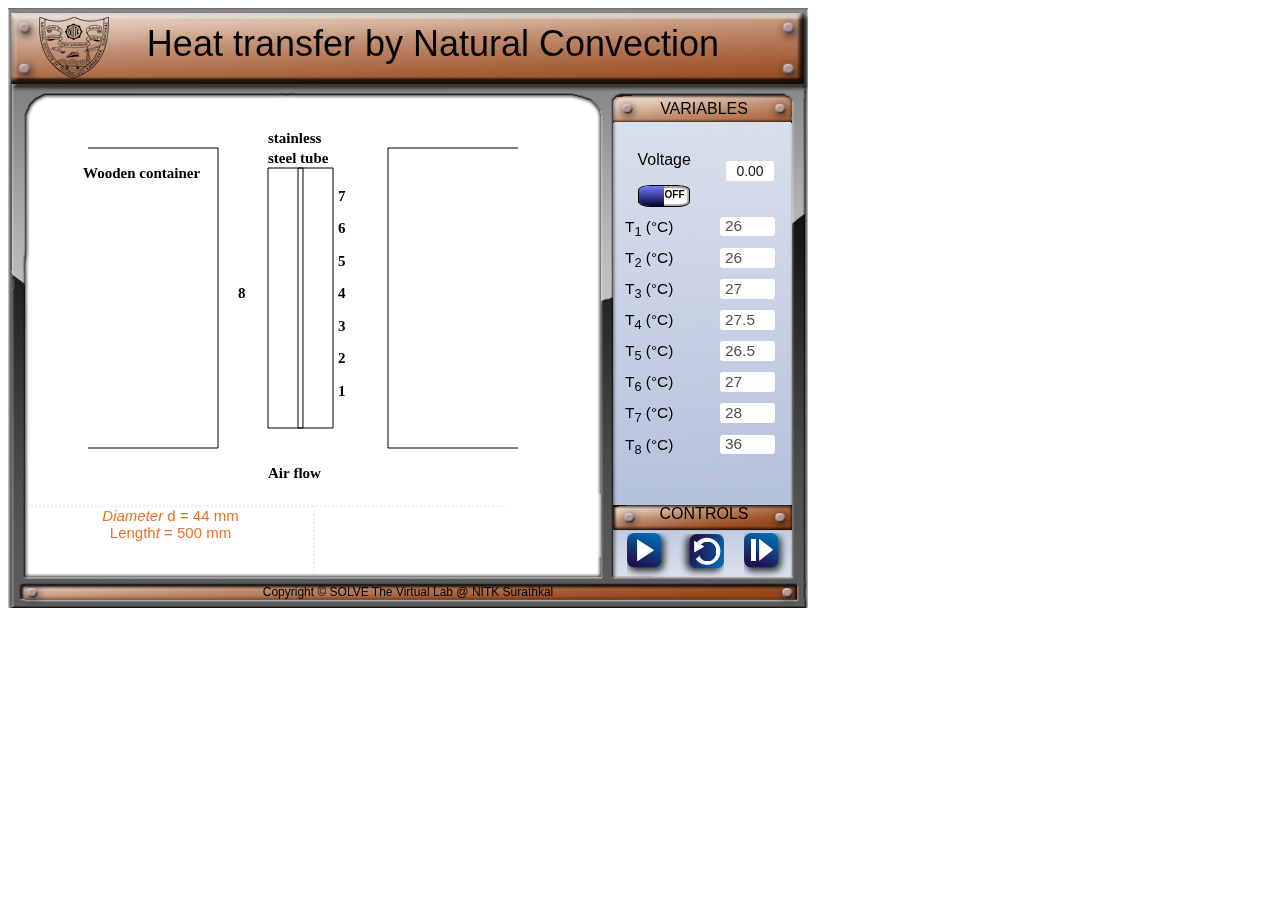
==== commit de86563f: "Updated Changes" ====
--- a/experiment/simulation/index.html
+++ b/experiment/simulation/index.html
@@ -61,6 +61,11 @@
     { 		alert();}
     */
 
+    // toggle trigger
+    let triggerBtn;
+    let triggerStatus;
+    let trigger = true;
+
     //change simulation specific css content. e.g. padding on top of variable to adjust appearance in variables window
     function editcss() {
       $('.variable').css('padding-top', '15px');
@@ -82,8 +87,12 @@
 
     // switches state of simulation between temp 0:Playing & 1:Paused
     function simstate() {
+      if(v!=0){
+        triggerBtn.classList.add('disabled-btn')
+        trigger=false;
+
+      
       if (temp == 1) {
-
         var imgfilename = document.getElementById('playpausebutton').src;
         imgfilename = imgfilename.substring(imgfilename.lastIndexOf('/') + 1, imgfilename.lastIndexOf('.'));
         if (imgfilename == "blueplaydull") {
@@ -96,6 +105,7 @@
           TimeInterval = setInterval("time1 = time1 + .1; simperiod();", '100');
           TimeInterval1 = setInterval("time2 = time2 + 1; varinit();", '1000');
         }
+      }
       }
     }
     //restart simulation temp1 == 0: can restart experienment and variable initilization
@@ -409,7 +419,11 @@
     function draw_array() {
       ctx.beginPath()
       let y = time1 * 100;
-      console.log(time2);
+      if(Math.round(y) == 500) {
+        trigger = true;
+        triggerBtn.classList.remove('disabled-btn')
+
+      }
 
       ctx.clearRect(199, 0, 15, 400);
       ctx.clearRect(319, 0, 15, 400);
@@ -548,25 +562,40 @@
 
     //check wether a voltage and water flow is selected
     function comment1() {
-      $("#vspinner").spinner({ change: function () { v = $("#vspinner").spinner("value"); } });
+      // $("#vspinner").spinner({ change: function () { v = $("#vspinner").spinner("value"); } });
 
       if (v != 0) {
         time = 0;
         temp = 1;
-        $("#vspinner").spinner({ disabled: true });
-        $("#vslider").slider({ disabled: true });
+        // $("#vspinner").spinner({ disabled: true });
+        // $("#vslider").slider({ disabled: true });
 
         clearInterval(simTimeId);
       }
+    }
+
+    function toggleBtn(){
+      if(trigger) {
+        triggerBtn.classList.toggle('btn-on');
+        triggerStatus.classList.toggle('status-on');
+        triggerStatus.innerText = triggerStatus.classList.contains('status-on')? 'ON':'OFF';
+        v = triggerStatus.classList.contains('status-on')? 10.81 : 0.00;
+        document.querySelector('.slider-value').innerHTML = triggerStatus.classList.contains('status-on')? 10.81 : '0.00';
+        // trigger = !triggerStatus.classList.contains('status-on');
+        if(v == 0) rotstate();
+      }
+      
     }
 
     //Change in Variables with respect to time
     function varinit() {
       varchange();
       //Variable r1 slider and number input types
-      $('#vslider').slider("value", v);
-      $('#vspinner').spinner("value", v);
-
+      // $('#vslider').slider("value", v);
+      // $('#vspinner').spinner("value", v);
+       triggerBtn = document.querySelector('.trigger-btn');
+       triggerStatus = document.querySelector('.trigger-status');
+      triggerBtn.addEventListener('click',toggleBtn);
 
 
       if (time2 > 0) { t1[0] += off[0]; };
@@ -602,13 +631,13 @@
     //change #id and repeat block for new variable. Make sure new <div> with appropriate #id is included in the markup
     function varchange() {
       //Variable f slider and number input types
-      $('#vslider').slider({ max: 10.81, min: 0, step: 10.81 });		// slider initialisation : jQuery widget
-      $('#vspinner').spinner({ max: 10.81, min: 0, step: 10.81 });		// number initialisation : jQuery widget			
+      // $('#vslider').slider({ max: 10.81, min: 0, step: 10.81 });		// slider initialisation : jQuery widget
+      // $('#vspinner').spinner({ max: 10.81, min: 0, step: 10.81 });		// number initialisation : jQuery widget			
       // monitoring change in value and connecting slider and number
       // setting trace point coordinate arrays to empty on change of link length
-      $("#vslider").on("slide", function (e, ui) { $('#vspinner').spinner("value", ui.value); ptx = []; pty = []; j = 0; });
-      $("#vspinner").on("spin", function (e, ui) { $('#vslider').slider("value", ui.value); ptx = []; pty = []; j = 0; });
-      $("#vspinner").on("change", function () { varchange() });
+      // $("#vslider").on("slide", function (e, ui) { $('#vspinner').spinner("value", ui.value); ptx = []; pty = []; j = 0; });
+      // $("#vspinner").on("spin", function (e, ui) { $('#vslider').slider("value", ui.value); ptx = []; pty = []; j = 0; });
+      // $("#vspinner").on("change", function () { varchange() });
 
 
       //$('#heat').spinner({ max: 200, min: 0, step: .001 });		// number initialisation : jQuery widget 
@@ -876,12 +905,19 @@
 
     <!-- System variable input from user through slider and spinner jQuery widgets 
 repeat block with new variable name and new id for widgets-->
-    <div class="variable">
-      <div class="varname">
+    <div class="variable slider-div">
+      <!-- <div class="varname">
         <p title="Link Length">heat</p>
         <input id="vspinner"></input>
-      </div>
-      <div id="vslider"></div>
+      </div> -->
+      <!-- < id="vslider"></ div> -->
+      <p class="slider-title">Voltage</p>
+      <div class="slider-value">0.00</div>
+      <div class="trigger-slider div-white">
+        <p class="trigger-status status-off">OFF</p>
+        <div class="trigger-btn">
+        </div>
+      </div>
     </div>
 
     <div class="variable">
--- a/experiment/simulation/css/MOMstyle.css
+++ b/experiment/simulation/css/MOMstyle.css
@@ -1,437 +1,412 @@
-div#container 
-{
-	width: 800px;
-	height: 600px;
-	position: absolute;
-	background: url("../images/frame_copper_ver02.png") no-repeat;
-}
-
-div#simtitle
-{
-	position:absolute;
-	left:100px;
-	top:15px;
-	height: 40px;
-	width: 650px;
-	text-align: center;
-	font-size: 36px;
-	font-family: Times;
-}
-
-div#vartitle
-{
-	position:absolute;
-	left:629px;
-	top:100px;
-	height: 25px;
-	width: 150px;
-	text-align: center;
-	font-size: 16px;
-	font-family: serif;
-}
-
-div#ctrltitle
-{
-	position:absolute;
-	left:629px;
-	top:480px;
-	height: 22px;
-	width: 150px;
-	text-align: center;
-	font-size: 16px;
-	font-family:serif;
-}
-
-div#copyright
-{
-	position:absolute;
-	top:585px;
-	height: 10px;
-	width: 800px;
-	text-align: center;
-	font-size: 12px;
-	font-family:sans-serif;
-}
-#tabchangeforward
-{
-	position: absolute;
-	left:110px;
-	top:90px;
-}
-#tabchangebackward
-{
-	position: absolute;
-	left: 45px;
-	top: 90px;
-
-}
-#screenchangesforward
-{
+div#container {
+  width: 800px;
+  height: 600px;
+  position: absolute;
+  background: url("../images/frame_copper_ver02.png") no-repeat;
+}
+
+div#simtitle {
+  position: absolute;
+  left: 100px;
+  top: 15px;
+  height: 40px;
+  width: 650px;
+  text-align: center;
+  font-size: 36px;
+  font-family: "Comic sans MS", sans-serif;
+}
+
+div#vartitle {
+  position: absolute;
+  left: 629px;
+  top: 100px;
+  height: 25px;
+  width: 150px;
+  text-align: center;
+  font-size: 16px;
+  font-family: "Comic sans MS", sans-serif;
+}
+
+div#ctrltitle {
+  position: absolute;
+  left: 629px;
+  top: 505px;
+  height: 22px;
+  width: 150px;
+  text-align: center;
+  font-size: 16px;
+  font-family: "Comic sans MS", sans-serif;
+}
+
+div#copyright {
+  position: absolute;
+  top: 585px;
+  height: 10px;
+  width: 800px;
+  text-align: center;
+  font-size: 12px;
+  font-family: "Comic sans MS", sans-serif;
+}
+#tabchangeforward {
+  position: absolute;
+  left: 110px;
+  top: 90px;
+}
+#tabchangebackward {
+  position: absolute;
+  left: 45px;
+  top: 90px;
+}
+#screenchangesforward {
   position: absolute;
   left: -50px;
-  top:90px;
-}
-#screenchangesbackward
-{
-position: absolute;
+  top: 90px;
+}
+#screenchangesbackward {
+  position: absolute;
   left: -90px;
-  top:90px;
-}
-#startExperiment,#stopExperiment,#resetExperiment
-{
-  position: relative;
-  left:25px;
+  top: 90px;
+}
+#startExperiment,
+#stopExperiment,
+#resetExperiment {
+  position: relative;
+  left: 25px;
   /* top:10px; */
-  margin:2px;
-  display:none;
-}
-#experiments{
-	position: absolute;
-	left:120px;
-	top:150px;
-	font-size:20px;
-	font-family:serif;
-	display:none;
-	/* background-color:white; */
-}
-#questionsAcc,#questionsOffset,#questionsForce{
-	position: absolute;
-	left:30px;
-	top:450px;
-	font-size:20px;
-	font-family:serif;
-	display:none;
-}
-#axisPos{
-	position: relative;
-	left:180px;
-	top:5px;
-	font-size:14px;
-	font-family:serif;
-	padding-left:10px;
-}
-#offLink{
-	position: relative;
-	left:120px;
-	top:5px;
-	font-size:14px;
-	font-family:serif;
-	padding-left:10px;
-}
-#forcAxisPos{
-	position: relative;
-	left:180px;
-	top:5px;
-	font-size:14px;
-	font-family:serif;
-	padding-left:10px;
-}
-#stopExperiment,#resetExperiment{
-	display:none;
-}
-#axisPos input[type="text"]{
-	width:30px;
-}
-#offLink input[type="text"]{
-	width:30px;
-}
-#forcAxisPos input[type="text"]{
-	width:30px;
-}
-.fontClass{
-	font-family:sans-serif;
-}
-ul li{
-	margin-top:5px;
-	padding:5px;
-}
-canvas#simscreen2
-{
-	position:absolute;
-	left:30px;
-	top:250px;
-	height: 400px;
-	width: 550px;
-}
-
-canvas#simscreen
-{
-	position:absolute;
-	left:30px;
-	top:100px;
-	height: 400px;
-	width: 550px;
-	z-index: -1;
-	font-family:  "Comic Sans MS", cursive, sans-serif;
-}
-
-div#calculation{
-	position: relative;
-	top: 100px;
-	left: 30px;
-	height: 400px;
-	width: 550px;
-	font-family: "Comic Sans MS", cursive, sans-serif;
-
-}
-
-div#calculation2{
-	position: relative;
-	top: -302px;
-	left: 30px;
-	height: 400px;
-	width: 550px;
-	font-family: "Comic Sans MS", cursive, sans-serif;
-
+  margin: 2px;
+  display: none;
+}
+#experiments {
+  position: absolute;
+  left: 120px;
+  top: 150px;
+  font-size: 20px;
+  font-family: "Comic sans MS", sans-serif;
+  display: none;
+  /* background-color:white; */
+}
+#questionsAcc,
+#questionsOffset,
+#questionsForce {
+  position: absolute;
+  left: 30px;
+  top: 450px;
+  font-size: 20px;
+  font-family: "Comic sans MS", sans-serif;
+  display: none;
+}
+#axisPos {
+  position: relative;
+  left: 180px;
+  top: 5px;
+  font-size: 14px;
+  font-family: "Comic sans MS", sans-serif;
+  padding-left: 10px;
+}
+#offLink {
+  position: relative;
+  left: 120px;
+  top: 5px;
+  font-size: 14px;
+  font-family: "Comic sans MS", sans-serif;
+  padding-left: 10px;
+}
+#forcAxisPos {
+  position: relative;
+  left: 180px;
+  top: 5px;
+  font-size: 14px;
+  font-family: "Comic sans MS", sans-serif;
+  padding-left: 10px;
+}
+#stopExperiment,
+#resetExperiment {
+  display: none;
+}
+#axisPos input[type="text"] {
+  width: 30px;
+}
+#offLink input[type="text"] {
+  width: 30px;
+}
+#forcAxisPos input[type="text"] {
+  width: 30px;
+}
+.fontClass {
+  font-family: "Comic sans MS", sans-serif;
+}
+ul li {
+  margin-top: 5px;
+  padding: 5px;
+}
+canvas#simscreen2 {
+  position: absolute;
+  left: 30px;
+  top: 250px;
+  height: 400px;
+  width: 550px;
+}
+
+canvas#simscreen {
+  position: absolute;
+  left: 30px;
+  top: 100px;
+  height: 400px;
+  width: 550px;
+  z-index: -1;
+  font-family: "Comic Sans MS", cursive, sans-serif;
+}
+
+div#calculation {
+  position: relative;
+  top: 100px;
+  left: 30px;
+  height: 400px;
+  width: 550px;
+  font-family: "Comic Sans MS", cursive, sans-serif;
+}
+
+div#calculation2 {
+  position: relative;
+  top: -302px;
+  left: 30px;
+  height: 400px;
+  width: 550px;
+  font-family: "Comic Sans MS", cursive, sans-serif;
 }
 
 .tooltip {
-	position: relative;
-	display: inline-block;
-
-  }
-  
-  /* Tooltip text */
-  .tooltip .tooltiptext {
-	visibility: hidden;
-	width: 180px;
-	background-color: black;
-	color: #fff;
-	text-align: center;
-	padding: 5px 0;
-	border-radius: 6px;
-	font-size: 15px;
-	font-family: "Comic Sans MS", cursive, sans-serif;
-   
-	/* Position the tooltip text - see examples below! */
-	position: absolute;
-	z-index: 1;
-  }
-  
-  /* Show the tooltip text when you mouse over the tooltip container */
-  .tooltip:hover .tooltiptext {
-	visibility: visible;
-  }
-
-canvas#zoomScreen
-{
-	position:absolute;
-	left:30px;
-	top:100px;
-	height: 400px;
-	width: 550px;
-	visibility: hidden;
-}
-div#commentboxcorrect
-{
-	border-top-width: 2px;
-	border-top-color: #f6ebed;
-	position:absolute;
-	left:30px;
-	top:480px;
-	height: 65px;
-	width: 285px;
-	color: green;
-	text-align: left;
-	font-size: 15px;
-	font-family: "Comic Sans MS", cursive, sans-serif;
-}
-
-div#commentboxleft
-{
-	border-top-style: dotted;
-	border-top-width: 2px;
-	border-top-color: #f6ebed;
-	position:absolute;
-	left:28px;
-	top:505px;
-	height: 65px;
-	width: 190px;
-	color: #e7722b;
-	text-align: center;
-	font-size: 15px;
-	font-family: "Comic Sans MS", cursive, sans-serif;
-}
-
-div#commentboxright
-{	
-	border-top-style: dotted;
-	border-top-width: 2px;
-	border-top-color: #f6ebed;	
-	border-left-style: dotted;
-	border-left-width: 2px;
-	border-left-color: #f6ebed;
-	position:absolute;
-	left:313px;
-	top: 505px;
-	height: 65px;
-	width: 190px;
-	color: #e7722b;
-	text-align: right;
-	font-size: 16px;
-	font-family: "Comic Sans MS", cursive, sans-serif;
-}
-
-
-div#variables
-{
-	position:absolute;
-	left:610px;
-	top:120px;
-	height: 285px;
-	width: 175px;
-}
-
-div#controls
-{
-	position:absolute;
-	left:607px;
-	top:435px;
-	height: 140px;
-	width: 175px;
-}
-
-#playpausebutton
-{
-	position: inherit;
-	left: 20px;
-	top: 80px;
-
-}
-
-#rotationbutton
-{
-	position: relative;
-	left: 60px;
-	top: 81px;
-
-}
-
-#switchbutton{
-	position: relative;
-	left: 76px;
-	top: 80px;
-}
-
-.variable
-{
-	position: relative;
-	left: 15px;
-	padding-top: 10px;
-	width: 150px;
-}
-
-.varname
-{
-	position: relative;
-	font-size: 14px;
-	display: inline;
+  position: relative;
+  display: inline-block;
+}
+
+/* Tooltip text */
+.tooltip .tooltiptext {
+  visibility: hidden;
+  width: 180px;
+  background-color: black;
+  color: #fff;
+  text-align: center;
+  padding: 5px 0;
+  border-radius: 6px;
+  font-size: 15px;
+  font-family: "Comic Sans MS", cursive, sans-serif;
+
+  /* Position the tooltip text - see examples below! */
+  position: absolute;
+  z-index: 1;
+}
+
+/* Show the tooltip text when you mouse over the tooltip container */
+.tooltip:hover .tooltiptext {
+  visibility: visible;
+}
+
+canvas#zoomScreen {
+  position: absolute;
+  left: 30px;
+  top: 100px;
+  height: 400px;
+  width: 550px;
+  visibility: hidden;
+}
+div#commentboxcorrect {
+  border-top-width: 2px;
+  border-top-color: #f6ebed;
+  position: absolute;
+  left: 30px;
+  top: 480px;
+  height: 65px;
+  width: 285px;
+  color: green;
+  text-align: left;
+  font-size: 15px;
+  font-family: "Comic Sans MS", cursive, sans-serif;
+}
+
+div#commentboxleft {
+  border-top-style: dotted;
+  border-top-width: 2px;
+  border-top-color: #f6ebed;
+  position: absolute;
+  left: 28px;
+  top: 505px;
+  height: 65px;
+  width: 190px;
+  color: #e7722b;
+  text-align: center;
+  font-size: 15px;
+  font-family: "Comic Sans MS", cursive, sans-serif;
+}
+
+div#commentboxright {
+  border-top-style: dotted;
+  border-top-width: 2px;
+  border-top-color: #f6ebed;
+  border-left-style: dotted;
+  border-left-width: 2px;
+  border-left-color: #f6ebed;
+  position: absolute;
+  left: 313px;
+  top: 505px;
+  height: 65px;
+  width: 190px;
+  color: #e7722b;
+  text-align: right;
+  font-size: 16px;
+  font-family: "Comic Sans MS", cursive, sans-serif;
+}
+
+div#variables {
+  position: absolute;
+  left: 610px;
+  top: 120px;
+  height: 285px;
+  width: 175px;
+}
+
+div#controls {
+  position: absolute;
+  left: 607px;
+  top: 453px;
+  height: 140px;
+  width: 175px;
+}
+
+#playpausebutton {
+  position: inherit;
+  left: 20px;
+  top: 80px;
+}
+
+#rotationbutton {
+  position: relative;
+  left: 60px;
+  top: 81px;
+}
+
+#switchbutton {
+  position: relative;
+  left: 76px;
+  top: 80px;
+}
+
+.variable {
+  position: relative;
+  left: 15px;
+  width: 150px;
+  margin-top: -5px;
+}
+
+.varname {
+  position: relative;
+  font-size: 14px;
+  display: inline;
 }
 
 .varname p {
-	position: relative;
-	top:1px;
-	padding: 0;
-	font-family: sans-serif;
-	font-size: 1.1em;	
-	display: inline;
-}
-
-.usercheck
-{
-	position: relative;
-	left: 40px;
-	top: 10px;
-	padding-top: 15px;
-	height: 20px;
-	width: 125px;
+  position: relative;
+  top: 1px;
+  padding: 0;
+  font-family: "Comic sans MS", sans-serif;
+  font-size: 1.1em;
+  display: inline;
+}
+
+.usercheck {
+  position: relative;
+  left: 40px;
+  top: 10px;
+  padding-top: 15px;
+  height: 20px;
+  width: 125px;
 }
 .usercheck p {
-	position: relative;
-	margin: 0;
-	font-size: 12px;
-	vertical-align: middle;
-	display: inline-block;
+  position: relative;
+  margin: 0;
+  font-size: 12px;
+  vertical-align: middle;
+  display: inline-block;
 }
 .usercheck input {
-	position: relative;
-	top:2px;
-	margin: 0;	
+  position: relative;
+  top: 2px;
+  margin: 0;
 }
 .usercheck #resetparams {
-	position: relative;
-	left: 38px;	
-	margin-top: 3px;
+  position: relative;
+  left: 38px;
+  margin-top: 3px;
 }
 
 #quickreficon {
-	background-image: url("../images/quickreficon.png");
-	position: absolute;
-	left: 571px;
-	top: 475px;
-	height: 24px;
-	width: 24px;
-	border : double;	
+  background-image: url("../images/quickreficon.png");
+  position: absolute;
+  left: 571px;
+  top: 475px;
+  height: 24px;
+  width: 24px;
+  border: double;
 }
 #legendicon {
-	background-image: url("../images/legendicon.png");
-	position: absolute;
-	left: 571px;
-	top: 446px;
-	height: 24px;
-	width: 24px;	
-	border : double;
+  background-image: url("../images/legendicon.png");
+  position: absolute;
+  left: 571px;
+  top: 446px;
+  height: 24px;
+  width: 24px;
+  border: double;
 }
 #quickref {
-	position: absolute;
-	left: 600px;
-	top: 225px;
-	height: 100px;
-	width: 0px;
-	border : solid 0px;	
-	z-index: 99;
-	overflow: hidden;
+  position: absolute;
+  left: 600px;
+  top: 225px;
+  height: 100px;
+  width: 0px;
+  border: solid 0px;
+  z-index: 99;
+  overflow: hidden;
 }
 #legend {
-	position: absolute;
-	left: 300px;
-	top: 95px;
-	height: 0px;
-	width: 100px;
-	border : solid 0px;	
-	z-index: 100;
-	overflow: hidden;
-}
-
-.datatable{
-	width: 140px;
-	font-size: 11px;
-	text-align: center;
-}
-.datatable table{
-	border:1px solid #000011;
-	border-collapse: collapse;
-	width:120px;
-}
-.datatable th{
-	border:1px solid #000011;
-	width:52px;
-}
-.datatable td{
-	border:1px solid #000011;
-	width: 52px;
-}
-.datatable p{
-   position: relative;
-   font-size: 12px;
-   left: -10px;
-}
-
-#titleincanvas
-{
-	position: absolute;
-	left: 250px; top:100px;
-	font-family:"Comic Sans MS";
+  position: absolute;
+  left: 300px;
+  top: 95px;
+  height: 0px;
+  width: 100px;
+  border: solid 0px;
+  z-index: 100;
+  overflow: hidden;
+}
+
+.datatable {
+  width: 140px;
+  font-size: 11px;
+  text-align: center;
+}
+.datatable table {
+  border: 1px solid #000011;
+  border-collapse: collapse;
+  width: 120px;
+}
+.datatable th {
+  border: 1px solid #000011;
+  width: 52px;
+}
+.datatable td {
+  border: 1px solid #000011;
+  width: 52px;
+}
+.datatable p {
+  position: relative;
+  font-size: 12px;
+  left: -10px;
+}
+
+#titleincanvas {
+  position: absolute;
+  left: 250px;
+  top: 100px;
+  font-family: "Comic Sans MS";
 }
 
 .img-zoom-container {
@@ -449,14 +424,95 @@
 .img-zoom-result {
   border: 1px solid #d4d4d4;
   /*set the size of the result div:*/
-  position:absolute;
-  left:50px;
-  top:350px;
+  position: absolute;
+  left: 50px;
+  top: 350px;
   width: 50px;
   height: 50px;
   z-index: -5;
 }
 
+.trigger-slider {
+  font-family: "comic sans MS", sans-serif;
+  width: 50px;
+  height: 20px;
+  background-color: lightgray;
+  border: 1px solid black;
+  border-radius: 25%;
+  overflow: hidden;
+  position: relative;
+  box-shadow: inset 0.2px 0.2px 0 2px rgb(167, 166, 166);
+  display: grid;
+  grid-template-columns: 1fr 1fr;
+}
+
+.trigger-btn {
+  position: absolute;
+  width: 25px;
+  height: 100%;
+  background: linear-gradient(to bottom, rgba(115, 124, 250), rgb(2, 5, 51));
+  cursor: pointer;
+  z-index: 11;
+  /* border-right: 1px solid red; */
+}
+
+.trigger-status {
+  position: absolute;
+  z-index: 10;
+  display: inline-block;
+  height: 10px;
+  font-size: 10px;
+  top: -7px;
+  vertical-align: middle;
+  right: 4px;
+  font-weight: bold;
+}
+
+.status-off {
+  right: 4px;
+}
+
+.status-on {
+  left: 4px;
+}
+
+.div-white {
+  background-color: #fff;
+}
+
+.disabled-btn {
+  cursor: not-allowed;
+}
+
+.btn-off {
+  left: 0;
+}
+
+.btn-on {
+  right: 0;
+}
+
+.slider-div {
+  font-family: "comic sans MS", sans-serif;
+  padding-top: -15px;
+  display: grid;
+  grid-template-columns: repeat(2, 1fr);
+  margin: 0 auto;
+}
+
+.slider-value {
+  grid-column: 3/-2;
+  align-self: center;
+  grid-row: 2/-2;
+  background-color: #fff;
+  width: 50%;
+  text-align: center;
+  border-radius: 2px;
+  justify-self: center;
+  padding: 2px 5px;
+  font-size: 14px;
+  color: #111;
+}
 
 /* Theme edited for Simulation UI */
 
@@ -472,37 +528,83 @@
 
 /* Layout helpers
 ----------------------------------*/
-.ui-front { z-index: 100; }
-.ui-helper-hidden { display: none; }
-.ui-helper-hidden-accessible { position: absolute !important; clip: rect(1px 1px 1px 1px); clip: rect(1px,1px,1px,1px); }
-.ui-helper-reset { margin: 0; padding: 0; border: 0; outline: 0; line-height: 1.3; text-decoration: none; font-size: 100%; list-style: none; }
-.ui-helper-clearfix:after { content: "."; display: block; height: 0; clear: both; visibility: hidden; }
-.ui-helper-clearfix { display: inline-block; }
+.ui-front {
+  z-index: 100;
+}
+.ui-helper-hidden {
+  display: none;
+}
+.ui-helper-hidden-accessible {
+  position: absolute !important;
+  clip: rect(1px 1px 1px 1px);
+  clip: rect(1px, 1px, 1px, 1px);
+}
+.ui-helper-reset {
+  margin: 0;
+  padding: 0;
+  border: 0;
+  outline: 0;
+  line-height: 1.3;
+  text-decoration: none;
+  font-size: 100%;
+  list-style: none;
+}
+.ui-helper-clearfix:after {
+  content: ".";
+  display: block;
+  height: 0;
+  clear: both;
+  visibility: hidden;
+}
+.ui-helper-clearfix {
+  display: inline-block;
+}
 /* required comment for clearfix to work in Opera \*/
-* html .ui-helper-clearfix { height:1%; }
-.ui-helper-clearfix { display:block; }
+* html .ui-helper-clearfix {
+  height: 1%;
+}
+.ui-helper-clearfix {
+  display: block;
+}
 /* end clearfix */
-.ui-helper-zfix { width: 100%; height: 100%; top: 0; left: 0; position: absolute; opacity: 0; filter:Alpha(Opacity=0); }
-
+.ui-helper-zfix {
+  width: 100%;
+  height: 100%;
+  top: 0;
+  left: 0;
+  position: absolute;
+  opacity: 0;
+  filter: Alpha(Opacity=0);
+}
 
 /* Interaction Cues
 ----------------------------------*/
-.ui-state-disabled { cursor: default !important; }
-
+.ui-state-disabled {
+  cursor: default !important;
+}
 
 /* Icons
 ----------------------------------*/
 
 /* states and images */
-.ui-icon { display: block; text-indent: -99999px; overflow: hidden; background-repeat: no-repeat; }
-
+.ui-icon {
+  display: block;
+  text-indent: -99999px;
+  overflow: hidden;
+  background-repeat: no-repeat;
+}
 
 /* Misc visuals
 ----------------------------------*/
 
 /* Overlays */
-.ui-widget-overlay { position: fixed; top: 0; left: 0; width: 100%; height: 100%; }
-
+.ui-widget-overlay {
+  position: fixed;
+  top: 0;
+  left: 0;
+  width: 100%;
+  height: 100%;
+}
 
 /*
  * jQuery UI CSS Framework 1.8.7
@@ -516,281 +618,870 @@
  * To view and modify this theme, visit http://jqueryui.com/themeroller/?ctl=themeroller
  */
 
-
 /* Component containers
 ----------------------------------*/
-.ui-widget { font-family: Arial, sans-serif; font-size: 1.1em; }
-.ui-widget .ui-widget { font-size: 1em; }
-.ui-widget input, .ui-widget select, .ui-widget textarea, .ui-widget button { font-family: Arial,sans-serif; font-size: 1em;}
-.ui-widget-content { border: 1px solid #B6B6B6; background: #ffffff; color: #4F4F4F; }
-.ui-widget-content a { color: #4F4F4F; }
-.ui-widget-header { border: 1px solid #B6B6B6; color: #4F4F4F; font-weight: bold; }
+.ui-widget {
+  font-family: Arial, sans-serif;
+  font-size: 1.1em;
+}
+.ui-widget .ui-widget {
+  font-size: 1em;
+}
+.ui-widget input,
+.ui-widget select,
+.ui-widget textarea,
+.ui-widget button {
+  font-family: Arial, sans-serif;
+  font-size: 1em;
+}
+.ui-widget-content {
+  border: 1px solid #b6b6b6;
+  background: #ffffff;
+  color: #4f4f4f;
+}
+.ui-widget-content a {
+  color: #4f4f4f;
+}
 .ui-widget-header {
-	background: #ededed url(../images/bg_fallback.png) 0 0 repeat-x; /* Old browsers */
-		background: -webkit-linear-gradient(top, #ededed 0%, #c4c4c4 100%); /* FF3.6+ */
-		background: -webkit-gradient(linear, left top, left bottom, color-stop(0%,#ededed), color-stop(100%,#c4c4c4)); /* Chrome,Safari4+ */
-		background: -webkit-linear-gradient(top, #ededed 0%,#c4c4c4 100%); /* Chrome10+,Safari5.1+ */
-		background: -o-linear-gradient(top, #ededed 0%,#c4c4c4 100%); /* Opera11.10+ */
-		background: -ms-linear-gradient(top, #ededed 0%,#c4c4c4 100%); /* IE10+ */
-		background: linear-gradient(top, #ededed 0%,#c4c4c4 100%); /* W3C */
-}
-.ui-widget-header a { color: #4F4F4F; }
+  border: 1px solid #b6b6b6;
+  color: #4f4f4f;
+  font-weight: bold;
+}
+.ui-widget-header {
+  background: #ededed url(../images/bg_fallback.png) 0 0 repeat-x; /* Old browsers */
+  background: -webkit-linear-gradient(
+    top,
+    #ededed 0%,
+    #c4c4c4 100%
+  ); /* FF3.6+ */
+  background: -webkit-gradient(
+    linear,
+    left top,
+    left bottom,
+    color-stop(0%, #ededed),
+    color-stop(100%, #c4c4c4)
+  ); /* Chrome,Safari4+ */
+  background: -webkit-linear-gradient(
+    top,
+    #ededed 0%,
+    #c4c4c4 100%
+  ); /* Chrome10+,Safari5.1+ */
+  background: -o-linear-gradient(
+    top,
+    #ededed 0%,
+    #c4c4c4 100%
+  ); /* Opera11.10+ */
+  background: -ms-linear-gradient(top, #ededed 0%, #c4c4c4 100%); /* IE10+ */
+  background: linear-gradient(top, #ededed 0%, #c4c4c4 100%); /* W3C */
+}
+.ui-widget-header a {
+  color: #4f4f4f;
+}
 
 /* Interaction states
 ----------------------------------*/
-.ui-state-default, .ui-widget-content .ui-state-default, .ui-widget-header .ui-state-default { border: 1px solid #B6B6B6; font-weight: normal; color: #4F4F4F; }
-.ui-state-default, .ui-widget-content .ui-state-default, .ui-widget-header .ui-state-default { 
-	background: #ededed url(../images/bg_fallback.png) 0 0 repeat-x; /* Old browsers */
-		background: -webkit-linear-gradient(top, #ededed 0%, #c4c4c4 100%); /* FF3.6+ */
-		background: -webkit-gradient(linear, left top, left bottom, color-stop(0%,#ededed), color-stop(100%,#c4c4c4)); /* Chrome,Safari4+ */
-		background: -webkit-linear-gradient(top, #ededed 0%,#c4c4c4 100%); /* Chrome10+,Safari5.1+ */
-		background: -o-linear-gradient(top, #ededed 0%,#c4c4c4 100%); /* Opera11.10+ */
-		background: -ms-linear-gradient(top, #ededed 0%,#c4c4c4 100%); /* IE10+ */
-		background: linear-gradient(top, #ededed 0%,#c4c4c4 100%); /* W3C */
-	-webkit-box-shadow: 0 1px 0 rgba(255,255,255,0.6) inset;
-	-webkit-box-shadow: 0 1px 0 rgba(255,255,255,0.6) inset;
-	box-shadow: 0 1px 0 rgba(255,255,255,0.6) inset;
-}
-.ui-state-default a, .ui-state-default a:link, .ui-state-default a:visited { color: #4F4F4F; text-decoration: none; }
-.ui-state-hover, .ui-widget-content .ui-state-hover, .ui-widget-header .ui-state-hover, .ui-state-focus, .ui-widget-content .ui-state-focus, .ui-widget-header .ui-state-focus { border: 1px solid #9D9D9D; font-weight: normal; color: #313131; }
-.ui-state-hover a, .ui-state-hover a:hover { color: #313131; text-decoration: none; }
-.ui-state-active, .ui-widget-content .ui-state-active, .ui-widget-header .ui-state-active { 
-	outline: none;
-	color: #1c4257; border: 1px solid #7096ab;
-	background: #ededed url(../images/bg_fallback.png) 0 -50px repeat-x; /* Old browsers */
-		background: -webkit-linear-gradient(top, #b9e0f5 0%, #92bdd6 100%); /* FF3.6+ */
-		background: -webkit-gradient(linear, left top, left bottom, color-stop(0%,#b9e0f5), color-stop(100%,#92bdd6)); /* Chrome,Safari4+ */
-		background: -webkit-linear-gradient(top, #b9e0f5 0%,#92bdd6 100%); /* Chrome10+,Safari5.1+ */
-		background: -o-linear-gradient(top, #b9e0f5 0%,#92bdd6 100%); /* Opera11.10+ */
-		background: -ms-linear-gradient(top, #b9e0f5 0%,#92bdd6 100%); /* IE10+ */
-		background: linear-gradient(top, #b9e0f5 0%,#92bdd6 100%); /* W3C */
-	-webkit-box-shadow: none;
-	-webkit-box-shadow: none;
-	box-shadow: none;
-}
-.ui-state-active a, .ui-state-active a:link, .ui-state-active a:visited { color: #313131; text-decoration: none; }
-.ui-widget :active { outline: none; }
+.ui-state-default,
+.ui-widget-content .ui-state-default,
+.ui-widget-header .ui-state-default {
+  border: 1px solid #b6b6b6;
+  font-weight: normal;
+  color: #4f4f4f;
+}
+.ui-state-default,
+.ui-widget-content .ui-state-default,
+.ui-widget-header .ui-state-default {
+  background: #ededed url(../images/bg_fallback.png) 0 0 repeat-x; /* Old browsers */
+  background: -webkit-linear-gradient(
+    top,
+    #ededed 0%,
+    #c4c4c4 100%
+  ); /* FF3.6+ */
+  background: -webkit-gradient(
+    linear,
+    left top,
+    left bottom,
+    color-stop(0%, #ededed),
+    color-stop(100%, #c4c4c4)
+  ); /* Chrome,Safari4+ */
+  background: -webkit-linear-gradient(
+    top,
+    #ededed 0%,
+    #c4c4c4 100%
+  ); /* Chrome10+,Safari5.1+ */
+  background: -o-linear-gradient(
+    top,
+    #ededed 0%,
+    #c4c4c4 100%
+  ); /* Opera11.10+ */
+  background: -ms-linear-gradient(top, #ededed 0%, #c4c4c4 100%); /* IE10+ */
+  background: linear-gradient(top, #ededed 0%, #c4c4c4 100%); /* W3C */
+  -webkit-box-shadow: 0 1px 0 rgba(255, 255, 255, 0.6) inset;
+  -webkit-box-shadow: 0 1px 0 rgba(255, 255, 255, 0.6) inset;
+  box-shadow: 0 1px 0 rgba(255, 255, 255, 0.6) inset;
+}
+.ui-state-default a,
+.ui-state-default a:link,
+.ui-state-default a:visited {
+  color: #4f4f4f;
+  text-decoration: none;
+}
+.ui-state-hover,
+.ui-widget-content .ui-state-hover,
+.ui-widget-header .ui-state-hover,
+.ui-state-focus,
+.ui-widget-content .ui-state-focus,
+.ui-widget-header .ui-state-focus {
+  border: 1px solid #9d9d9d;
+  font-weight: normal;
+  color: #313131;
+}
+.ui-state-hover a,
+.ui-state-hover a:hover {
+  color: #313131;
+  text-decoration: none;
+}
+.ui-state-active,
+.ui-widget-content .ui-state-active,
+.ui-widget-header .ui-state-active {
+  outline: none;
+  color: #1c4257;
+  border: 1px solid #7096ab;
+  background: #ededed url(../images/bg_fallback.png) 0 -50px repeat-x; /* Old browsers */
+  background: -webkit-linear-gradient(
+    top,
+    #b9e0f5 0%,
+    #92bdd6 100%
+  ); /* FF3.6+ */
+  background: -webkit-gradient(
+    linear,
+    left top,
+    left bottom,
+    color-stop(0%, #b9e0f5),
+    color-stop(100%, #92bdd6)
+  ); /* Chrome,Safari4+ */
+  background: -webkit-linear-gradient(
+    top,
+    #b9e0f5 0%,
+    #92bdd6 100%
+  ); /* Chrome10+,Safari5.1+ */
+  background: -o-linear-gradient(
+    top,
+    #b9e0f5 0%,
+    #92bdd6 100%
+  ); /* Opera11.10+ */
+  background: -ms-linear-gradient(top, #b9e0f5 0%, #92bdd6 100%); /* IE10+ */
+  background: linear-gradient(top, #b9e0f5 0%, #92bdd6 100%); /* W3C */
+  -webkit-box-shadow: none;
+  -webkit-box-shadow: none;
+  box-shadow: none;
+}
+.ui-state-active a,
+.ui-state-active a:link,
+.ui-state-active a:visited {
+  color: #313131;
+  text-decoration: none;
+}
+.ui-widget :active {
+  outline: none;
+}
 
 /* Interaction Cues
 ----------------------------------*/
-.ui-state-highlight, .ui-widget-content .ui-state-highlight, .ui-widget-header .ui-state-highlight  { border: 1px solid #d2dbf4; background: #f4f8fd; color: #0d2054; -webkit-border-radius: 0 !important; -webkit-border-radius: 0 !important; border-radius: 0 !important; }
-.ui-state-highlight a, .ui-widget-content .ui-state-highlight a,.ui-widget-header .ui-state-highlight a { color: #363636; }
-.ui-state-error, .ui-widget-content .ui-state-error, .ui-widget-header .ui-state-error { border: 1px solid #e2d0d0; background: #fcf0f0; color: #280b0b; -webkit-border-radius: 0 !important; -webkit-border-radius: 0 !important; border-radius: 0 !important; }
-.ui-state-error a, .ui-widget-content .ui-state-error a, .ui-widget-header .ui-state-error a { color: #cd0a0a; }
-.ui-state-error-text, .ui-widget-content .ui-state-error-text, .ui-widget-header .ui-state-error-text { color: #cd0a0a; }
-.ui-priority-primary, .ui-widget-content .ui-priority-primary, .ui-widget-header .ui-priority-primary { font-weight: bold; }
-.ui-priority-secondary, .ui-widget-content .ui-priority-secondary,  .ui-widget-header .ui-priority-secondary { opacity: .7; filter:Alpha(Opacity=70); font-weight: normal; }
-.ui-state-disabled, .ui-widget-content .ui-state-disabled, .ui-widget-header .ui-state-disabled { opacity: .35; filter:Alpha(Opacity=35); background-image: none; }
+.ui-state-highlight,
+.ui-widget-content .ui-state-highlight,
+.ui-widget-header .ui-state-highlight {
+  border: 1px solid #d2dbf4;
+  background: #f4f8fd;
+  color: #0d2054;
+  -webkit-border-radius: 0 !important;
+  -webkit-border-radius: 0 !important;
+  border-radius: 0 !important;
+}
+.ui-state-highlight a,
+.ui-widget-content .ui-state-highlight a,
+.ui-widget-header .ui-state-highlight a {
+  color: #363636;
+}
+.ui-state-error,
+.ui-widget-content .ui-state-error,
+.ui-widget-header .ui-state-error {
+  border: 1px solid #e2d0d0;
+  background: #fcf0f0;
+  color: #280b0b;
+  -webkit-border-radius: 0 !important;
+  -webkit-border-radius: 0 !important;
+  border-radius: 0 !important;
+}
+.ui-state-error a,
+.ui-widget-content .ui-state-error a,
+.ui-widget-header .ui-state-error a {
+  color: #cd0a0a;
+}
+.ui-state-error-text,
+.ui-widget-content .ui-state-error-text,
+.ui-widget-header .ui-state-error-text {
+  color: #cd0a0a;
+}
+.ui-priority-primary,
+.ui-widget-content .ui-priority-primary,
+.ui-widget-header .ui-priority-primary {
+  font-weight: bold;
+}
+.ui-priority-secondary,
+.ui-widget-content .ui-priority-secondary,
+.ui-widget-header .ui-priority-secondary {
+  opacity: 0.7;
+  filter: Alpha(Opacity=70);
+  font-weight: normal;
+}
+.ui-state-disabled,
+.ui-widget-content .ui-state-disabled,
+.ui-widget-header .ui-state-disabled {
+  opacity: 0.35;
+  filter: Alpha(Opacity=35);
+  background-image: none;
+}
 
 /* Icons
 ----------------------------------*/
 
 /* states and images */
-.ui-icon { width: 16px; height: 16px; background-image: url(../images/ui-icons_222222_256x240.png); }
-.ui-widget-content .ui-icon {background-image: url(../images/ui-icons_222222_256x240.png); }
-.ui-widget-header .ui-icon {background-image: url(../images/ui-icons_222222_256x240.png); }
-.ui-state-default .ui-icon { background-image: url(../images/ui-icons_454545_256x240.png); }
-.ui-state-hover .ui-icon, .ui-state-focus .ui-icon {background: url(../images/ui-icons_454545_256x240.png); }
-.ui-state-active .ui-icon {background-image: url(../images/ui-icons_454545_256x240.png); }
-.ui-state-highlight .ui-icon {background-image: url(../images/ui-icons_454545_256x240.png); }
-.ui-state-error .ui-icon, .ui-state-error-text .ui-icon { background: url(../images/icon_sprite.png) -16px 0 no-repeat !important; }
-.ui-state-highlight .ui-icon, .ui-state-error .ui-icon { margin-top: -1px; }
+.ui-icon {
+  width: 16px;
+  height: 16px;
+  background-image: url(../images/ui-icons_222222_256x240.png);
+}
+.ui-widget-content .ui-icon {
+  background-image: url(../images/ui-icons_222222_256x240.png);
+}
+.ui-widget-header .ui-icon {
+  background-image: url(../images/ui-icons_222222_256x240.png);
+}
+.ui-state-default .ui-icon {
+  background-image: url(../images/ui-icons_454545_256x240.png);
+}
+.ui-state-hover .ui-icon,
+.ui-state-focus .ui-icon {
+  background: url(../images/ui-icons_454545_256x240.png);
+}
+.ui-state-active .ui-icon {
+  background-image: url(../images/ui-icons_454545_256x240.png);
+}
+.ui-state-highlight .ui-icon {
+  background-image: url(../images/ui-icons_454545_256x240.png);
+}
+.ui-state-error .ui-icon,
+.ui-state-error-text .ui-icon {
+  background: url(../images/icon_sprite.png) -16px 0 no-repeat !important;
+}
+.ui-state-highlight .ui-icon,
+.ui-state-error .ui-icon {
+  margin-top: -1px;
+}
 
 /* positioning */
-.ui-icon-carat-1-n { background-position: 0 0; }
-.ui-icon-carat-1-ne { background-position: -16px 0; }
-.ui-icon-carat-1-e { background-position: -32px 0; }
-.ui-icon-carat-1-se { background-position: -48px 0; }
-.ui-icon-carat-1-s { background-position: -64px 0; }
-.ui-icon-carat-1-sw { background-position: -80px 0; }
-.ui-icon-carat-1-w { background-position: -96px 0; }
-.ui-icon-carat-1-nw { background-position: -112px 0; }
-.ui-icon-carat-2-n-s { background-position: -128px 0; }
-.ui-icon-carat-2-e-w { background-position: -144px 0; }
-.ui-icon-triangle-1-n { background-position: 0 -16px; }
-.ui-icon-triangle-1-ne { background-position: -16px -16px; }
-.ui-icon-triangle-1-e { background-position: -32px -16px; }
-.ui-icon-triangle-1-se { background-position: -48px -16px; }
-.ui-icon-triangle-1-s { background-position: -64px -16px; }
-.ui-icon-triangle-1-sw { background-position: -80px -16px; }
-.ui-icon-triangle-1-w { background-position: -96px -16px; }
-.ui-icon-triangle-1-nw { background-position: -112px -16px; }
-.ui-icon-triangle-2-n-s { background-position: -128px -16px; }
-.ui-icon-triangle-2-e-w { background-position: -144px -16px; }
-.ui-icon-arrow-1-n { background-position: 0 -32px; }
-.ui-icon-arrow-1-ne { background-position: -16px -32px; }
-.ui-icon-arrow-1-e { background-position: -32px -32px; }
-.ui-icon-arrow-1-se { background-position: -48px -32px; }
-.ui-icon-arrow-1-s { background-position: -64px -32px; }
-.ui-icon-arrow-1-sw { background-position: -80px -32px; }
-.ui-icon-arrow-1-w { background-position: -96px -32px; }
-.ui-icon-arrow-1-nw { background-position: -112px -32px; }
-.ui-icon-arrow-2-n-s { background-position: -128px -32px; }
-.ui-icon-arrow-2-ne-sw { background-position: -144px -32px; }
-.ui-icon-arrow-2-e-w { background-position: -160px -32px; }
-.ui-icon-arrow-2-se-nw { background-position: -176px -32px; }
-.ui-icon-arrowstop-1-n { background-position: -192px -32px; }
-.ui-icon-arrowstop-1-e { background-position: -208px -32px; }
-.ui-icon-arrowstop-1-s { background-position: -224px -32px; }
-.ui-icon-arrowstop-1-w { background-position: -240px -32px; }
-.ui-icon-arrowthick-1-n { background-position: 0 -48px; }
-.ui-icon-arrowthick-1-ne { background-position: -16px -48px; }
-.ui-icon-arrowthick-1-e { background-position: -32px -48px; }
-.ui-icon-arrowthick-1-se { background-position: -48px -48px; }
-.ui-icon-arrowthick-1-s { background-position: -64px -48px; }
-.ui-icon-arrowthick-1-sw { background-position: -80px -48px; }
-.ui-icon-arrowthick-1-w { background-position: -96px -48px; }
-.ui-icon-arrowthick-1-nw { background-position: -112px -48px; }
-.ui-icon-arrowthick-2-n-s { background-position: -128px -48px; }
-.ui-icon-arrowthick-2-ne-sw { background-position: -144px -48px; }
-.ui-icon-arrowthick-2-e-w { background-position: -160px -48px; }
-.ui-icon-arrowthick-2-se-nw { background-position: -176px -48px; }
-.ui-icon-arrowthickstop-1-n { background-position: -192px -48px; }
-.ui-icon-arrowthickstop-1-e { background-position: -208px -48px; }
-.ui-icon-arrowthickstop-1-s { background-position: -224px -48px; }
-.ui-icon-arrowthickstop-1-w { background-position: -240px -48px; }
-.ui-icon-arrowreturnthick-1-w { background-position: 0 -64px; }
-.ui-icon-arrowreturnthick-1-n { background-position: -16px -64px; }
-.ui-icon-arrowreturnthick-1-e { background-position: -32px -64px; }
-.ui-icon-arrowreturnthick-1-s { background-position: -48px -64px; }
-.ui-icon-arrowreturn-1-w { background-position: -64px -64px; }
-.ui-icon-arrowreturn-1-n { background-position: -80px -64px; }
-.ui-icon-arrowreturn-1-e { background-position: -96px -64px; }
-.ui-icon-arrowreturn-1-s { background-position: -112px -64px; }
-.ui-icon-arrowrefresh-1-w { background-position: -128px -64px; }
-.ui-icon-arrowrefresh-1-n { background-position: -144px -64px; }
-.ui-icon-arrowrefresh-1-e { background-position: -160px -64px; }
-.ui-icon-arrowrefresh-1-s { background-position: -176px -64px; }
-.ui-icon-arrow-4 { background-position: 0 -80px; }
-.ui-icon-arrow-4-diag { background-position: -16px -80px; }
-.ui-icon-extlink { background-position: -32px -80px; }
-.ui-icon-newwin { background-position: -48px -80px; }
-.ui-icon-refresh { background-position: -64px -80px; }
-.ui-icon-shuffle { background-position: -80px -80px; }
-.ui-icon-transfer-e-w { background-position: -96px -80px; }
-.ui-icon-transferthick-e-w { background-position: -112px -80px; }
-.ui-icon-folder-collapsed { background-position: 0 -96px; }
-.ui-icon-folder-open { background-position: -16px -96px; }
-.ui-icon-document { background-position: -32px -96px; }
-.ui-icon-document-b { background-position: -48px -96px; }
-.ui-icon-note { background-position: -64px -96px; }
-.ui-icon-mail-closed { background-position: -80px -96px; }
-.ui-icon-mail-open { background-position: -96px -96px; }
-.ui-icon-suitcase { background-position: -112px -96px; }
-.ui-icon-comment { background-position: -128px -96px; }
-.ui-icon-person { background-position: -144px -96px; }
-.ui-icon-print { background-position: -160px -96px; }
-.ui-icon-trash { background-position: -176px -96px; }
-.ui-icon-locked { background-position: -192px -96px; }
-.ui-icon-unlocked { background-position: -208px -96px; }
-.ui-icon-bookmark { background-position: -224px -96px; }
-.ui-icon-tag { background-position: -240px -96px; }
-.ui-icon-home { background-position: 0 -112px; }
-.ui-icon-flag { background-position: -16px -112px; }
-.ui-icon-calendar { background-position: -32px -112px; }
-.ui-icon-cart { background-position: -48px -112px; }
-.ui-icon-pencil { background-position: -64px -112px; }
-.ui-icon-clock { background-position: -80px -112px; }
-.ui-icon-disk { background-position: -96px -112px; }
-.ui-icon-calculator { background-position: -112px -112px; }
-.ui-icon-zoomin { background-position: -128px -112px; }
-.ui-icon-zoomout { background-position: -144px -112px; }
-.ui-icon-search { background-position: -160px -112px; }
-.ui-icon-wrench { background-position: -176px -112px; }
-.ui-icon-gear { background-position: -192px -112px; }
-.ui-icon-heart { background-position: -208px -112px; }
-.ui-icon-star { background-position: -224px -112px; }
-.ui-icon-link { background-position: -240px -112px; }
-.ui-icon-cancel { background-position: 0 -128px; }
-.ui-icon-plus { background-position: -16px -128px; }
-.ui-icon-plusthick { background-position: -32px -128px; }
-.ui-icon-minus { background-position: -48px -128px; }
-.ui-icon-minusthick { background-position: -64px -128px; }
-.ui-icon-close { background-position: -80px -128px; }
-.ui-icon-closethick { background-position: -96px -128px; }
-.ui-icon-key { background-position: -112px -128px; }
-.ui-icon-lightbulb { background-position: -128px -128px; }
-.ui-icon-scissors { background-position: -144px -128px; }
-.ui-icon-clipboard { background-position: -160px -128px; }
-.ui-icon-copy { background-position: -176px -128px; }
-.ui-icon-contact { background-position: -192px -128px; }
-.ui-icon-image { background-position: -208px -128px; }
-.ui-icon-video { background-position: -224px -128px; }
-.ui-icon-script { background-position: -240px -128px; }
-.ui-icon-alert { background-position: 0 -144px; }
-.ui-icon-info { background: url(../images/icon_sprite.png) 0 0 no-repeat !important; }
-.ui-icon-notice { background-position: -32px -144px; }
-.ui-icon-help { background-position: -48px -144px; }
-.ui-icon-check { background-position: -64px -144px; }
-.ui-icon-bullet { background-position: -80px -144px; }
-.ui-icon-radio-off { background-position: -96px -144px; }
-.ui-icon-radio-on { background-position: -112px -144px; }
-.ui-icon-pin-w { background-position: -128px -144px; }
-.ui-icon-pin-s { background-position: -144px -144px; }
-.ui-icon-play { background-position: 0 -160px; }
-.ui-icon-pause { background-position: -16px -160px; }
-.ui-icon-seek-next { background-position: -32px -160px; }
-.ui-icon-seek-prev { background-position: -48px -160px; }
-.ui-icon-seek-end { background-position: -64px -160px; }
-.ui-icon-seek-start { background-position: -80px -160px; }
+.ui-icon-carat-1-n {
+  background-position: 0 0;
+}
+.ui-icon-carat-1-ne {
+  background-position: -16px 0;
+}
+.ui-icon-carat-1-e {
+  background-position: -32px 0;
+}
+.ui-icon-carat-1-se {
+  background-position: -48px 0;
+}
+.ui-icon-carat-1-s {
+  background-position: -64px 0;
+}
+.ui-icon-carat-1-sw {
+  background-position: -80px 0;
+}
+.ui-icon-carat-1-w {
+  background-position: -96px 0;
+}
+.ui-icon-carat-1-nw {
+  background-position: -112px 0;
+}
+.ui-icon-carat-2-n-s {
+  background-position: -128px 0;
+}
+.ui-icon-carat-2-e-w {
+  background-position: -144px 0;
+}
+.ui-icon-triangle-1-n {
+  background-position: 0 -16px;
+}
+.ui-icon-triangle-1-ne {
+  background-position: -16px -16px;
+}
+.ui-icon-triangle-1-e {
+  background-position: -32px -16px;
+}
+.ui-icon-triangle-1-se {
+  background-position: -48px -16px;
+}
+.ui-icon-triangle-1-s {
+  background-position: -64px -16px;
+}
+.ui-icon-triangle-1-sw {
+  background-position: -80px -16px;
+}
+.ui-icon-triangle-1-w {
+  background-position: -96px -16px;
+}
+.ui-icon-triangle-1-nw {
+  background-position: -112px -16px;
+}
+.ui-icon-triangle-2-n-s {
+  background-position: -128px -16px;
+}
+.ui-icon-triangle-2-e-w {
+  background-position: -144px -16px;
+}
+.ui-icon-arrow-1-n {
+  background-position: 0 -32px;
+}
+.ui-icon-arrow-1-ne {
+  background-position: -16px -32px;
+}
+.ui-icon-arrow-1-e {
+  background-position: -32px -32px;
+}
+.ui-icon-arrow-1-se {
+  background-position: -48px -32px;
+}
+.ui-icon-arrow-1-s {
+  background-position: -64px -32px;
+}
+.ui-icon-arrow-1-sw {
+  background-position: -80px -32px;
+}
+.ui-icon-arrow-1-w {
+  background-position: -96px -32px;
+}
+.ui-icon-arrow-1-nw {
+  background-position: -112px -32px;
+}
+.ui-icon-arrow-2-n-s {
+  background-position: -128px -32px;
+}
+.ui-icon-arrow-2-ne-sw {
+  background-position: -144px -32px;
+}
+.ui-icon-arrow-2-e-w {
+  background-position: -160px -32px;
+}
+.ui-icon-arrow-2-se-nw {
+  background-position: -176px -32px;
+}
+.ui-icon-arrowstop-1-n {
+  background-position: -192px -32px;
+}
+.ui-icon-arrowstop-1-e {
+  background-position: -208px -32px;
+}
+.ui-icon-arrowstop-1-s {
+  background-position: -224px -32px;
+}
+.ui-icon-arrowstop-1-w {
+  background-position: -240px -32px;
+}
+.ui-icon-arrowthick-1-n {
+  background-position: 0 -48px;
+}
+.ui-icon-arrowthick-1-ne {
+  background-position: -16px -48px;
+}
+.ui-icon-arrowthick-1-e {
+  background-position: -32px -48px;
+}
+.ui-icon-arrowthick-1-se {
+  background-position: -48px -48px;
+}
+.ui-icon-arrowthick-1-s {
+  background-position: -64px -48px;
+}
+.ui-icon-arrowthick-1-sw {
+  background-position: -80px -48px;
+}
+.ui-icon-arrowthick-1-w {
+  background-position: -96px -48px;
+}
+.ui-icon-arrowthick-1-nw {
+  background-position: -112px -48px;
+}
+.ui-icon-arrowthick-2-n-s {
+  background-position: -128px -48px;
+}
+.ui-icon-arrowthick-2-ne-sw {
+  background-position: -144px -48px;
+}
+.ui-icon-arrowthick-2-e-w {
+  background-position: -160px -48px;
+}
+.ui-icon-arrowthick-2-se-nw {
+  background-position: -176px -48px;
+}
+.ui-icon-arrowthickstop-1-n {
+  background-position: -192px -48px;
+}
+.ui-icon-arrowthickstop-1-e {
+  background-position: -208px -48px;
+}
+.ui-icon-arrowthickstop-1-s {
+  background-position: -224px -48px;
+}
+.ui-icon-arrowthickstop-1-w {
+  background-position: -240px -48px;
+}
+.ui-icon-arrowreturnthick-1-w {
+  background-position: 0 -64px;
+}
+.ui-icon-arrowreturnthick-1-n {
+  background-position: -16px -64px;
+}
+.ui-icon-arrowreturnthick-1-e {
+  background-position: -32px -64px;
+}
+.ui-icon-arrowreturnthick-1-s {
+  background-position: -48px -64px;
+}
+.ui-icon-arrowreturn-1-w {
+  background-position: -64px -64px;
+}
+.ui-icon-arrowreturn-1-n {
+  background-position: -80px -64px;
+}
+.ui-icon-arrowreturn-1-e {
+  background-position: -96px -64px;
+}
+.ui-icon-arrowreturn-1-s {
+  background-position: -112px -64px;
+}
+.ui-icon-arrowrefresh-1-w {
+  background-position: -128px -64px;
+}
+.ui-icon-arrowrefresh-1-n {
+  background-position: -144px -64px;
+}
+.ui-icon-arrowrefresh-1-e {
+  background-position: -160px -64px;
+}
+.ui-icon-arrowrefresh-1-s {
+  background-position: -176px -64px;
+}
+.ui-icon-arrow-4 {
+  background-position: 0 -80px;
+}
+.ui-icon-arrow-4-diag {
+  background-position: -16px -80px;
+}
+.ui-icon-extlink {
+  background-position: -32px -80px;
+}
+.ui-icon-newwin {
+  background-position: -48px -80px;
+}
+.ui-icon-refresh {
+  background-position: -64px -80px;
+}
+.ui-icon-shuffle {
+  background-position: -80px -80px;
+}
+.ui-icon-transfer-e-w {
+  background-position: -96px -80px;
+}
+.ui-icon-transferthick-e-w {
+  background-position: -112px -80px;
+}
+.ui-icon-folder-collapsed {
+  background-position: 0 -96px;
+}
+.ui-icon-folder-open {
+  background-position: -16px -96px;
+}
+.ui-icon-document {
+  background-position: -32px -96px;
+}
+.ui-icon-document-b {
+  background-position: -48px -96px;
+}
+.ui-icon-note {
+  background-position: -64px -96px;
+}
+.ui-icon-mail-closed {
+  background-position: -80px -96px;
+}
+.ui-icon-mail-open {
+  background-position: -96px -96px;
+}
+.ui-icon-suitcase {
+  background-position: -112px -96px;
+}
+.ui-icon-comment {
+  background-position: -128px -96px;
+}
+.ui-icon-person {
+  background-position: -144px -96px;
+}
+.ui-icon-print {
+  background-position: -160px -96px;
+}
+.ui-icon-trash {
+  background-position: -176px -96px;
+}
+.ui-icon-locked {
+  background-position: -192px -96px;
+}
+.ui-icon-unlocked {
+  background-position: -208px -96px;
+}
+.ui-icon-bookmark {
+  background-position: -224px -96px;
+}
+.ui-icon-tag {
+  background-position: -240px -96px;
+}
+.ui-icon-home {
+  background-position: 0 -112px;
+}
+.ui-icon-flag {
+  background-position: -16px -112px;
+}
+.ui-icon-calendar {
+  background-position: -32px -112px;
+}
+.ui-icon-cart {
+  background-position: -48px -112px;
+}
+.ui-icon-pencil {
+  background-position: -64px -112px;
+}
+.ui-icon-clock {
+  background-position: -80px -112px;
+}
+.ui-icon-disk {
+  background-position: -96px -112px;
+}
+.ui-icon-calculator {
+  background-position: -112px -112px;
+}
+.ui-icon-zoomin {
+  background-position: -128px -112px;
+}
+.ui-icon-zoomout {
+  background-position: -144px -112px;
+}
+.ui-icon-search {
+  background-position: -160px -112px;
+}
+.ui-icon-wrench {
+  background-position: -176px -112px;
+}
+.ui-icon-gear {
+  background-position: -192px -112px;
+}
+.ui-icon-heart {
+  background-position: -208px -112px;
+}
+.ui-icon-star {
+  background-position: -224px -112px;
+}
+.ui-icon-link {
+  background-position: -240px -112px;
+}
+.ui-icon-cancel {
+  background-position: 0 -128px;
+}
+.ui-icon-plus {
+  background-position: -16px -128px;
+}
+.ui-icon-plusthick {
+  background-position: -32px -128px;
+}
+.ui-icon-minus {
+  background-position: -48px -128px;
+}
+.ui-icon-minusthick {
+  background-position: -64px -128px;
+}
+.ui-icon-close {
+  background-position: -80px -128px;
+}
+.ui-icon-closethick {
+  background-position: -96px -128px;
+}
+.ui-icon-key {
+  background-position: -112px -128px;
+}
+.ui-icon-lightbulb {
+  background-position: -128px -128px;
+}
+.ui-icon-scissors {
+  background-position: -144px -128px;
+}
+.ui-icon-clipboard {
+  background-position: -160px -128px;
+}
+.ui-icon-copy {
+  background-position: -176px -128px;
+}
+.ui-icon-contact {
+  background-position: -192px -128px;
+}
+.ui-icon-image {
+  background-position: -208px -128px;
+}
+.ui-icon-video {
+  background-position: -224px -128px;
+}
+.ui-icon-script {
+  background-position: -240px -128px;
+}
+.ui-icon-alert {
+  background-position: 0 -144px;
+}
+.ui-icon-info {
+  background: url(../images/icon_sprite.png) 0 0 no-repeat !important;
+}
+.ui-icon-notice {
+  background-position: -32px -144px;
+}
+.ui-icon-help {
+  background-position: -48px -144px;
+}
+.ui-icon-check {
+  background-position: -64px -144px;
+}
+.ui-icon-bullet {
+  background-position: -80px -144px;
+}
+.ui-icon-radio-off {
+  background-position: -96px -144px;
+}
+.ui-icon-radio-on {
+  background-position: -112px -144px;
+}
+.ui-icon-pin-w {
+  background-position: -128px -144px;
+}
+.ui-icon-pin-s {
+  background-position: -144px -144px;
+}
+.ui-icon-play {
+  background-position: 0 -160px;
+}
+.ui-icon-pause {
+  background-position: -16px -160px;
+}
+.ui-icon-seek-next {
+  background-position: -32px -160px;
+}
+.ui-icon-seek-prev {
+  background-position: -48px -160px;
+}
+.ui-icon-seek-end {
+  background-position: -64px -160px;
+}
+.ui-icon-seek-start {
+  background-position: -80px -160px;
+}
 /* ui-icon-seek-first is deprecated, use ui-icon-seek-start instead */
-.ui-icon-seek-first { background-position: -80px -160px; }
-.ui-icon-stop { background-position: -96px -160px; }
-.ui-icon-eject { background-position: -112px -160px; }
-.ui-icon-volume-off { background-position: -128px -160px; }
-.ui-icon-volume-on { background-position: -144px -160px; }
-.ui-icon-power { background-position: 0 -176px; }
-.ui-icon-signal-diag { background-position: -16px -176px; }
-.ui-icon-signal { background-position: -32px -176px; }
-.ui-icon-battery-0 { background-position: -48px -176px; }
-.ui-icon-battery-1 { background-position: -64px -176px; }
-.ui-icon-battery-2 { background-position: -80px -176px; }
-.ui-icon-battery-3 { background-position: -96px -176px; }
-.ui-icon-circle-plus { background-position: 0 -192px; }
-.ui-icon-circle-minus { background-position: -16px -192px; }
-.ui-icon-circle-close { background-position: -32px -192px; }
-.ui-icon-circle-triangle-e { background-position: -48px -192px; }
-.ui-icon-circle-triangle-s { background-position: -64px -192px; }
-.ui-icon-circle-triangle-w { background-position: -80px -192px; }
-.ui-icon-circle-triangle-n { background-position: -96px -192px; }
-.ui-icon-circle-arrow-e { background-position: -112px -192px; }
-.ui-icon-circle-arrow-s { background-position: -128px -192px; }
-.ui-icon-circle-arrow-w { background-position: -144px -192px; }
-.ui-icon-circle-arrow-n { background-position: -160px -192px; }
-.ui-icon-circle-zoomin { background-position: -176px -192px; }
-.ui-icon-circle-zoomout { background-position: -192px -192px; }
-.ui-icon-circle-check { background-position: -208px -192px; }
-.ui-icon-circlesmall-plus { background-position: 0 -208px; }
-.ui-icon-circlesmall-minus { background-position: -16px -208px; }
-.ui-icon-circlesmall-close { background-position: -32px -208px; }
-.ui-icon-squaresmall-plus { background-position: -48px -208px; }
-.ui-icon-squaresmall-minus { background-position: -64px -208px; }
-.ui-icon-squaresmall-close { background-position: -80px -208px; }
-.ui-icon-grip-dotted-vertical { background-position: 0 -224px; }
-.ui-icon-grip-dotted-horizontal { background-position: -16px -224px; }
-.ui-icon-grip-solid-vertical { background-position: -32px -224px; }
-.ui-icon-grip-solid-horizontal { background-position: -48px -224px; }
-.ui-icon-gripsmall-diagonal-se { background-position: -64px -224px; }
-.ui-icon-grip-diagonal-se { background-position: -80px -224px; }
-
+.ui-icon-seek-first {
+  background-position: -80px -160px;
+}
+.ui-icon-stop {
+  background-position: -96px -160px;
+}
+.ui-icon-eject {
+  background-position: -112px -160px;
+}
+.ui-icon-volume-off {
+  background-position: -128px -160px;
+}
+.ui-icon-volume-on {
+  background-position: -144px -160px;
+}
+.ui-icon-power {
+  background-position: 0 -176px;
+}
+.ui-icon-signal-diag {
+  background-position: -16px -176px;
+}
+.ui-icon-signal {
+  background-position: -32px -176px;
+}
+.ui-icon-battery-0 {
+  background-position: -48px -176px;
+}
+.ui-icon-battery-1 {
+  background-position: -64px -176px;
+}
+.ui-icon-battery-2 {
+  background-position: -80px -176px;
+}
+.ui-icon-battery-3 {
+  background-position: -96px -176px;
+}
+.ui-icon-circle-plus {
+  background-position: 0 -192px;
+}
+.ui-icon-circle-minus {
+  background-position: -16px -192px;
+}
+.ui-icon-circle-close {
+  background-position: -32px -192px;
+}
+.ui-icon-circle-triangle-e {
+  background-position: -48px -192px;
+}
+.ui-icon-circle-triangle-s {
+  background-position: -64px -192px;
+}
+.ui-icon-circle-triangle-w {
+  background-position: -80px -192px;
+}
+.ui-icon-circle-triangle-n {
+  background-position: -96px -192px;
+}
+.ui-icon-circle-arrow-e {
+  background-position: -112px -192px;
+}
+.ui-icon-circle-arrow-s {
+  background-position: -128px -192px;
+}
+.ui-icon-circle-arrow-w {
+  background-position: -144px -192px;
+}
+.ui-icon-circle-arrow-n {
+  background-position: -160px -192px;
+}
+.ui-icon-circle-zoomin {
+  background-position: -176px -192px;
+}
+.ui-icon-circle-zoomout {
+  background-position: -192px -192px;
+}
+.ui-icon-circle-check {
+  background-position: -208px -192px;
+}
+.ui-icon-circlesmall-plus {
+  background-position: 0 -208px;
+}
+.ui-icon-circlesmall-minus {
+  background-position: -16px -208px;
+}
+.ui-icon-circlesmall-close {
+  background-position: -32px -208px;
+}
+.ui-icon-squaresmall-plus {
+  background-position: -48px -208px;
+}
+.ui-icon-squaresmall-minus {
+  background-position: -64px -208px;
+}
+.ui-icon-squaresmall-close {
+  background-position: -80px -208px;
+}
+.ui-icon-grip-dotted-vertical {
+  background-position: 0 -224px;
+}
+.ui-icon-grip-dotted-horizontal {
+  background-position: -16px -224px;
+}
+.ui-icon-grip-solid-vertical {
+  background-position: -32px -224px;
+}
+.ui-icon-grip-solid-horizontal {
+  background-position: -48px -224px;
+}
+.ui-icon-gripsmall-diagonal-se {
+  background-position: -64px -224px;
+}
+.ui-icon-grip-diagonal-se {
+  background-position: -80px -224px;
+}
 
 /* Misc visuals
 ----------------------------------*/
 
 /* Corner radius */
-.ui-corner-tl { -webkit-border-radius-topleft: 3px; -webkit-border-top-left-radius: 3px; border-top-left-radius: 3px; }
-.ui-corner-tr { -webkit-border-radius-topright: 3px; -webkit-border-top-right-radius: 3px; border-top-right-radius: 3px; }
-.ui-corner-bl { -webkit-border-radius-bottomleft: 3px; -webkit-border-bottom-left-radius: 3px; border-bottom-left-radius: 3px; }
-.ui-corner-br { -webkit-border-radius-bottomright: 3px; -webkit-border-bottom-right-radius: 3px; border-bottom-right-radius: 3px; }
-.ui-corner-top { -webkit-border-radius-topleft: 3px; -webkit-border-top-left-radius: 3px; border-top-left-radius: 3px; -webkit-border-radius-topright: 3px; -webkit-border-top-right-radius: 3px; border-top-right-radius: 3px; }
-.ui-corner-bottom { -webkit-border-radius-bottomleft: 3px; -webkit-border-bottom-left-radius: 3px; border-bottom-left-radius: 3px; -webkit-border-radius-bottomright: 3px; -webkit-border-bottom-right-radius: 3px; border-bottom-right-radius: 3px; }
-.ui-corner-right {  -webkit-border-radius-topright: 3px; -webkit-border-top-right-radius: 3px; border-top-right-radius: 3px; -webkit-border-radius-bottomright: 3px; -webkit-border-bottom-right-radius: 3px; border-bottom-right-radius: 3px; }
-.ui-corner-left { -webkit-border-radius-topleft: 3px; -webkit-border-top-left-radius: 3px; border-top-left-radius: 3px; -webkit-border-radius-bottomleft: 3px; -webkit-border-bottom-left-radius: 3px; border-bottom-left-radius: 3px; }
-.ui-corner-all { -webkit-border-radius: 3px; -webkit-border-radius: 3px; border-radius: 3px; }
+.ui-corner-tl {
+  -webkit-border-radius-topleft: 3px;
+  -webkit-border-top-left-radius: 3px;
+  border-top-left-radius: 3px;
+}
+.ui-corner-tr {
+  -webkit-border-radius-topright: 3px;
+  -webkit-border-top-right-radius: 3px;
+  border-top-right-radius: 3px;
+}
+.ui-corner-bl {
+  -webkit-border-radius-bottomleft: 3px;
+  -webkit-border-bottom-left-radius: 3px;
+  border-bottom-left-radius: 3px;
+}
+.ui-corner-br {
+  -webkit-border-radius-bottomright: 3px;
+  -webkit-border-bottom-right-radius: 3px;
+  border-bottom-right-radius: 3px;
+}
+.ui-corner-top {
+  -webkit-border-radius-topleft: 3px;
+  -webkit-border-top-left-radius: 3px;
+  border-top-left-radius: 3px;
+  -webkit-border-radius-topright: 3px;
+  -webkit-border-top-right-radius: 3px;
+  border-top-right-radius: 3px;
+}
+.ui-corner-bottom {
+  -webkit-border-radius-bottomleft: 3px;
+  -webkit-border-bottom-left-radius: 3px;
+  border-bottom-left-radius: 3px;
+  -webkit-border-radius-bottomright: 3px;
+  -webkit-border-bottom-right-radius: 3px;
+  border-bottom-right-radius: 3px;
+}
+.ui-corner-right {
+  -webkit-border-radius-topright: 3px;
+  -webkit-border-top-right-radius: 3px;
+  border-top-right-radius: 3px;
+  -webkit-border-radius-bottomright: 3px;
+  -webkit-border-bottom-right-radius: 3px;
+  border-bottom-right-radius: 3px;
+}
+.ui-corner-left {
+  -webkit-border-radius-topleft: 3px;
+  -webkit-border-top-left-radius: 3px;
+  border-top-left-radius: 3px;
+  -webkit-border-radius-bottomleft: 3px;
+  -webkit-border-bottom-left-radius: 3px;
+  border-bottom-left-radius: 3px;
+}
+.ui-corner-all {
+  -webkit-border-radius: 3px;
+  -webkit-border-radius: 3px;
+  border-radius: 3px;
+}
 
 /* Overlays */
-.ui-widget-overlay { background: #262b33; opacity: .70;filter:Alpha(Opacity=70); }
-.ui-widget-shadow { margin: -8px 0 0 -8px; padding: 8px; background: #000000; opacity: .30;filter:Alpha(Opacity=30); -webkit-border-radius: 8px; -webkit-border-radius: 8px; border-radius: 8px; }/*
+.ui-widget-overlay {
+  background: #262b33;
+  opacity: 0.7;
+  filter: Alpha(Opacity=70);
+}
+.ui-widget-shadow {
+  margin: -8px 0 0 -8px;
+  padding: 8px;
+  background: #000000;
+  opacity: 0.3;
+  filter: Alpha(Opacity=30);
+  -webkit-border-radius: 8px;
+  -webkit-border-radius: 8px;
+  border-radius: 8px;
+} /*
  * jQuery UI Resizable 1.8.7
  *
  * Copyright 2010, AUTHORS.txt (http://jqueryui.com/about)
@@ -799,17 +1490,75 @@
  *
  * http://docs.jquery.com/UI/Resizable#theming
  */
-.ui-resizable { position: relative;}
-.ui-resizable-handle { position: absolute; font-size: 0.1px; z-index: 999; display: block;}
-.ui-resizable-disabled .ui-resizable-handle, .ui-resizable-autohide .ui-resizable-handle { display: none; }
-.ui-resizable-n { cursor: n-resize; height: 7px; width: 100%; top: -5px; left: 0; }
-.ui-resizable-s { cursor: s-resize; height: 7px; width: 100%; bottom: -5px; left: 0; }
-.ui-resizable-e { cursor: e-resize; width: 7px; right: -5px; top: 0; height: 100%; }
-.ui-resizable-w { cursor: w-resize; width: 7px; left: -5px; top: 0; height: 100%; }
-.ui-resizable-se { cursor: se-resize; width: 12px; height: 12px; right: 1px; bottom: 1px; }
-.ui-resizable-sw { cursor: sw-resize; width: 9px; height: 9px; left: -5px; bottom: -5px; }
-.ui-resizable-nw { cursor: nw-resize; width: 9px; height: 9px; left: -5px; top: -5px; }
-.ui-resizable-ne { cursor: ne-resize; width: 9px; height: 9px; right: -5px; top: -5px;}/*
+.ui-resizable {
+  position: relative;
+}
+.ui-resizable-handle {
+  position: absolute;
+  font-size: 0.1px;
+  z-index: 999;
+  display: block;
+}
+.ui-resizable-disabled .ui-resizable-handle,
+.ui-resizable-autohide .ui-resizable-handle {
+  display: none;
+}
+.ui-resizable-n {
+  cursor: n-resize;
+  height: 7px;
+  width: 100%;
+  top: -5px;
+  left: 0;
+}
+.ui-resizable-s {
+  cursor: s-resize;
+  height: 7px;
+  width: 100%;
+  bottom: -5px;
+  left: 0;
+}
+.ui-resizable-e {
+  cursor: e-resize;
+  width: 7px;
+  right: -5px;
+  top: 0;
+  height: 100%;
+}
+.ui-resizable-w {
+  cursor: w-resize;
+  width: 7px;
+  left: -5px;
+  top: 0;
+  height: 100%;
+}
+.ui-resizable-se {
+  cursor: se-resize;
+  width: 12px;
+  height: 12px;
+  right: 1px;
+  bottom: 1px;
+}
+.ui-resizable-sw {
+  cursor: sw-resize;
+  width: 9px;
+  height: 9px;
+  left: -5px;
+  bottom: -5px;
+}
+.ui-resizable-nw {
+  cursor: nw-resize;
+  width: 9px;
+  height: 9px;
+  left: -5px;
+  top: -5px;
+}
+.ui-resizable-ne {
+  cursor: ne-resize;
+  width: 9px;
+  height: 9px;
+  right: -5px;
+  top: -5px;
+} /*
  * jQuery UI Selectable 1.8.7
  *
  * Copyright 2010, AUTHORS.txt (http://jqueryui.com/about)
@@ -818,7 +1567,11 @@
  *
  * http://docs.jquery.com/UI/Selectable#theming
  */
-.ui-selectable-helper { position: absolute; z-index: 100; border:1px dotted black; }
+.ui-selectable-helper {
+  position: absolute;
+  z-index: 100;
+  border: 1px dotted black;
+}
 /*
  * jQuery UI Accordion 1.8.7
  *
@@ -829,16 +1582,56 @@
  * http://docs.jquery.com/UI/Accordion#theming
  */
 /* IE/Win - Fix animation bug - #4615 */
-.ui-accordion { width: 100%; }
-.ui-accordion .ui-accordion-header { cursor: pointer; position: relative; margin-top: 1px; transform: scale(1); }
-.ui-accordion .ui-accordion-header, .ui-accordion .ui-accordion-content { -webkit-border-radius: 0; -webkit-border-radius: 0; border-radius: 0; }
-.ui-accordion .ui-accordion-li-fix { display: inline; }
-.ui-accordion .ui-accordion-header-active { border-bottom: 0 !important; }
-.ui-accordion .ui-accordion-header a { display: block; font-size: 12px; font-weight: bold; padding: .5em .5em .5em .7em; }
-.ui-accordion .ui-accordion-icons { padding-left: 2.2em; }
-.ui-accordion .ui-accordion-header .ui-icon { position: absolute; left: .5em; top: 50%; margin-top: -8px; }
-.ui-accordion .ui-accordion-content { padding: 1em 2.2em; border-top: 0; margin-top: -2px; position: relative; top: 1px; margin-bottom: 2px; overflow: auto; display: none; transform: scale(1); }
-.ui-accordion .ui-accordion-content-active { display: block; }/*
+.ui-accordion {
+  width: 100%;
+}
+.ui-accordion .ui-accordion-header {
+  cursor: pointer;
+  position: relative;
+  margin-top: 1px;
+  transform: scale(1);
+}
+.ui-accordion .ui-accordion-header,
+.ui-accordion .ui-accordion-content {
+  -webkit-border-radius: 0;
+  -webkit-border-radius: 0;
+  border-radius: 0;
+}
+.ui-accordion .ui-accordion-li-fix {
+  display: inline;
+}
+.ui-accordion .ui-accordion-header-active {
+  border-bottom: 0 !important;
+}
+.ui-accordion .ui-accordion-header a {
+  display: block;
+  font-size: 12px;
+  font-weight: bold;
+  padding: 0.5em 0.5em 0.5em 0.7em;
+}
+.ui-accordion .ui-accordion-icons {
+  padding-left: 2.2em;
+}
+.ui-accordion .ui-accordion-header .ui-icon {
+  position: absolute;
+  left: 0.5em;
+  top: 50%;
+  margin-top: -8px;
+}
+.ui-accordion .ui-accordion-content {
+  padding: 1em 2.2em;
+  border-top: 0;
+  margin-top: -2px;
+  position: relative;
+  top: 1px;
+  margin-bottom: 2px;
+  overflow: auto;
+  display: none;
+  transform: scale(1);
+}
+.ui-accordion .ui-accordion-content-active {
+  display: block;
+} /*
  * jQuery UI Autocomplete 1.8.7
  *
  * Copyright 2010, AUTHORS.txt (http://jqueryui.com/about)
@@ -848,17 +1641,21 @@
  * http://docs.jquery.com/UI/Autocomplete#theming
  */
 .ui-autocomplete {
-	position: absolute; cursor: default; z-index: 3;
-		-webkit-border-radius: 0; 
-		-webkit-border-radius: 0;
-		border-radius: 0;
-			-webkit-box-shadow: 0 1px 5px rgba(0,0,0,0.3);
-			-webkit-box-shadow: 0 1px 5px rgba(0,0,0,0.3);
-			box-shadow: 0 1px 5px rgba(0,0,0,0.3);
-}	
+  position: absolute;
+  cursor: default;
+  z-index: 3;
+  -webkit-border-radius: 0;
+  -webkit-border-radius: 0;
+  border-radius: 0;
+  -webkit-box-shadow: 0 1px 5px rgba(0, 0, 0, 0.3);
+  -webkit-box-shadow: 0 1px 5px rgba(0, 0, 0, 0.3);
+  box-shadow: 0 1px 5px rgba(0, 0, 0, 0.3);
+}
 
 /* workarounds */
-* html .ui-autocomplete { width:1px; } /* without this, the menu expands to 100% in IE6 */
+* html .ui-autocomplete {
+  width: 1px;
+} /* without this, the menu expands to 100% in IE6 */
 
 /*
  * jQuery UI Menu 1.8.7
@@ -870,42 +1667,42 @@
  * http://docs.jquery.com/UI/Menu#theming
  */
 .ui-menu {
-	list-style:none;
-	padding: 2px;
-	margin: 0;
-	display:block;
-	float: left;
+  list-style: none;
+  padding: 2px;
+  margin: 0;
+  display: block;
+  float: left;
 }
 .ui-menu .ui-menu {
-	margin-top: -3px;
+  margin-top: -3px;
 }
 .ui-menu .ui-menu-item {
-	margin:0;
-	padding: 0;
-	transform: scale(1);
-	float: left;
-	clear: left;
-	width: 100%;
+  margin: 0;
+  padding: 0;
+  transform: scale(1);
+  float: left;
+  clear: left;
+  width: 100%;
 }
 .ui-menu .ui-menu-item a {
-	text-decoration:none;
-	display:block;
-	padding:.2em .4em;
-	line-height:1.5;
-	transform: scale(1);
+  text-decoration: none;
+  display: block;
+  padding: 0.2em 0.4em;
+  line-height: 1.5;
+  transform: scale(1);
 }
 .ui-menu .ui-menu-item a.ui-state-focus,
 .ui-menu .ui-menu-item a.ui-state-hover,
 .ui-menu .ui-menu-item a.ui-state-active {
-	font-weight: normal;
-	margin: -1px;
-	background: #5f83b9;
-	color: #FFFFFF;
-	text-shadow: 0px 1px 1px #234386;
-	border-color: #466086;
-		-webkit-border-radius: 0; 
-		-webkit-border-radius: 0;
-		border-radius: 0;
+  font-weight: normal;
+  margin: -1px;
+  background: #5f83b9;
+  color: #ffffff;
+  text-shadow: 0px 1px 1px #234386;
+  border-color: #466086;
+  -webkit-border-radius: 0;
+  -webkit-border-radius: 0;
+  border-radius: 0;
 }
 /*
  * jQuery UI Button 1.8.7
@@ -916,90 +1713,213 @@
  *
  * http://docs.jquery.com/UI/Button#theming
  */
-.ui-button { display: inline-block; position: relative; padding: 0; margin-right: .1em; text-decoration: none !important; cursor: pointer; text-align: center; transform: scale(1); overflow: visible; -webkit-user-select: none; -webkit-user-select: none; user-select: none; } /* the overflow property removes extra width in IE */
-.ui-button-icon-only { width: 2.2em; } /* to make room for the icon, a width needs to be set here */
-button.ui-button-icon-only { width: 2.4em; } /* button elements seem to need a little more width */
-.ui-button-icons-only { width: 3.4em; } 
-button.ui-button-icons-only { width: 3.7em; } 
+.ui-button {
+  display: inline-block;
+  position: relative;
+  padding: 0;
+  margin-right: 0.1em;
+  text-decoration: none !important;
+  cursor: pointer;
+  text-align: center;
+  transform: scale(1);
+  overflow: visible;
+  -webkit-user-select: none;
+  -webkit-user-select: none;
+  user-select: none;
+} /* the overflow property removes extra width in IE */
+.ui-button-icon-only {
+  width: 2.2em;
+} /* to make room for the icon, a width needs to be set here */
+button.ui-button-icon-only {
+  width: 2.4em;
+} /* button elements seem to need a little more width */
+.ui-button-icons-only {
+  width: 3.4em;
+}
+button.ui-button-icons-only {
+  width: 3.7em;
+}
 
 /* button animation properties */
 .ui-button {
-    -webkit-transition: all 250ms ease-in-out;
-    -webkit-transition: all 250ms ease-in-out;
-    -o-transition: all 250ms ease-in-out;
-    transition: all 250ms ease-in-out;
+  -webkit-transition: all 250ms ease-in-out;
+  -webkit-transition: all 250ms ease-in-out;
+  -o-transition: all 250ms ease-in-out;
+  transition: all 250ms ease-in-out;
 }
 
 /*states*/
-.ui-button.ui-state-hover { 
-	-webkit-box-shadow: 0 0 8px rgba(0, 0, 0, 0.15), 0 1px 0 rgba(255,255,255,0.8) inset; 
-	-webkit-box-shadow: 0 0 8px rgba(0, 0, 0, 0.15), 0 1px 0 rgba(255,255,255,0.8) inset;
-	box-shadow: 0 0 8px rgba(0, 0, 0, 0.15), 0 1px 0 rgba(255,255,255,0.8) inset;
+.ui-button.ui-state-hover {
+  -webkit-box-shadow: 0 0 8px rgba(0, 0, 0, 0.15),
+    0 1px 0 rgba(255, 255, 255, 0.8) inset;
+  -webkit-box-shadow: 0 0 8px rgba(0, 0, 0, 0.15),
+    0 1px 0 rgba(255, 255, 255, 0.8) inset;
+  box-shadow: 0 0 8px rgba(0, 0, 0, 0.15),
+    0 1px 0 rgba(255, 255, 255, 0.8) inset;
 }
 .ui-button.ui-state-focus {
-	outline: none;
-	color: #1c4257;
-	border-color: #7096ab;
-	background: #ededed url(../images/bg_fallback.png) 0 -50px repeat-x; /* Old browsers */
-		background: -webkit-linear-gradient(top, #b9e0f5 0%, #92bdd6 100%); /* FF3.6+ */
-		background: -webkit-gradient(linear, left top, left bottom, color-stop(0%,#b9e0f5), color-stop(100%,#92bdd6)); /* Chrome,Safari4+ */
-		background: -webkit-linear-gradient(top, #b9e0f5 0%,#92bdd6 100%); /* Chrome10+,Safari5.1+ */
-		background: -o-linear-gradient(top, #b9e0f5 0%,#92bdd6 100%); /* Opera11.10+ */
-		background: -ms-linear-gradient(top, #b9e0f5 0%,#92bdd6 100%); /* IE10+ */
-		background: linear-gradient(top, #b9e0f5 0%,#92bdd6 100%); /* W3C */
-	-webkit-box-shadow: 0 0 8px rgba(0, 0, 0, 0.15), 0 1px 0 rgba(255,255,255,0.8) inset; 
-	-webkit-box-shadow: 0 0 8px rgba(0, 0, 0, 0.15), 0 1px 0 rgba(255,255,255,0.8) inset;
-	box-shadow: 0 0 8px rgba(0, 0, 0, 0.15), 0 1px 0 rgba(255,255,255,0.8) inset;
-}
- 
+  outline: none;
+  color: #1c4257;
+  border-color: #7096ab;
+  background: #ededed url(../images/bg_fallback.png) 0 -50px repeat-x; /* Old browsers */
+  background: -webkit-linear-gradient(
+    top,
+    #b9e0f5 0%,
+    #92bdd6 100%
+  ); /* FF3.6+ */
+  background: -webkit-gradient(
+    linear,
+    left top,
+    left bottom,
+    color-stop(0%, #b9e0f5),
+    color-stop(100%, #92bdd6)
+  ); /* Chrome,Safari4+ */
+  background: -webkit-linear-gradient(
+    top,
+    #b9e0f5 0%,
+    #92bdd6 100%
+  ); /* Chrome10+,Safari5.1+ */
+  background: -o-linear-gradient(
+    top,
+    #b9e0f5 0%,
+    #92bdd6 100%
+  ); /* Opera11.10+ */
+  background: -ms-linear-gradient(top, #b9e0f5 0%, #92bdd6 100%); /* IE10+ */
+  background: linear-gradient(top, #b9e0f5 0%, #92bdd6 100%); /* W3C */
+  -webkit-box-shadow: 0 0 8px rgba(0, 0, 0, 0.15),
+    0 1px 0 rgba(255, 255, 255, 0.8) inset;
+  -webkit-box-shadow: 0 0 8px rgba(0, 0, 0, 0.15),
+    0 1px 0 rgba(255, 255, 255, 0.8) inset;
+  box-shadow: 0 0 8px rgba(0, 0, 0, 0.15),
+    0 1px 0 rgba(255, 255, 255, 0.8) inset;
+}
+
 /*button text element */
-.ui-button .ui-button-text { display: block; line-height: 1.4; font-size: 14px; font-weight: bold; text-shadow: 0 1px 0 rgba(255, 255, 255, 0.6); }
-.ui-button-text-only .ui-button-text { padding: .4em 1em; }
-.ui-button-icon-only .ui-button-text, .ui-button-icons-only .ui-button-text { padding: .4em; text-indent: -9999999px; }
-.ui-button-text-icon-primary .ui-button-text, .ui-button-text-icons .ui-button-text { padding: .4em 1em .4em 2.1em; }
-.ui-button-text-icon-secondary .ui-button-text, .ui-button-text-icons .ui-button-text { padding: .4em 2.1em .4em 1em; }
-.ui-button-text-icons .ui-button-text { padding-left: 2.1em; padding-right: 2.1em; }
+.ui-button .ui-button-text {
+  display: block;
+  line-height: 1.4;
+  font-size: 14px;
+  font-weight: bold;
+  text-shadow: 0 1px 0 rgba(255, 255, 255, 0.6);
+}
+.ui-button-text-only .ui-button-text {
+  padding: 0.4em 1em;
+}
+.ui-button-icon-only .ui-button-text,
+.ui-button-icons-only .ui-button-text {
+  padding: 0.4em;
+  text-indent: -9999999px;
+}
+.ui-button-text-icon-primary .ui-button-text,
+.ui-button-text-icons .ui-button-text {
+  padding: 0.4em 1em 0.4em 2.1em;
+}
+.ui-button-text-icon-secondary .ui-button-text,
+.ui-button-text-icons .ui-button-text {
+  padding: 0.4em 2.1em 0.4em 1em;
+}
+.ui-button-text-icons .ui-button-text {
+  padding-left: 2.1em;
+  padding-right: 2.1em;
+}
 /* no icon support for input elements, provide padding by default */
-input.ui-button, .ui-widget-content input.ui-button { font-size: 14px; font-weight: bold; text-shadow: 0 1px 0 rgba(255, 255, 255, 0.6); padding: 0 1em !important; height: 33px; }
-/*remove submit button internal padding in Firefox*/ 
-input.ui-button::-moz-focus-inner { 
-    border: 0;
-    padding: 0;
+input.ui-button,
+.ui-widget-content input.ui-button {
+  font-size: 14px;
+  font-weight: bold;
+  text-shadow: 0 1px 0 rgba(255, 255, 255, 0.6);
+  padding: 0 1em !important;
+  height: 33px;
+}
+/*remove submit button internal padding in Firefox*/
+input.ui-button::-moz-focus-inner {
+  border: 0;
+  padding: 0;
 }
 /* fix webkits handling of the box model */
-@media screen and (-webkit-min-device-pixel-ratio:0) {
-	input.ui-button {
-		height: 31px !important;
-	}
-}
-
+@media screen and (-webkit-min-device-pixel-ratio: 0) {
+  input.ui-button {
+    height: 31px !important;
+  }
+}
 
 /*button icon element(s) */
-.ui-button-icon-only .ui-icon, .ui-button-text-icon-primary .ui-icon, .ui-button-text-icon-secondary .ui-icon, .ui-button-text-icons .ui-icon, .ui-button-icons-only .ui-icon { position: absolute; top: 50%; margin-top: -8px; }
-.ui-button-icon-only .ui-icon { left: 50%; margin-left: -8px; }
-.ui-button-text-icon-primary .ui-button-icon-primary, .ui-button-text-icons .ui-button-icon-primary, .ui-button-icons-only .ui-button-icon-primary { left: .5em; }
-.ui-button-text-icon-secondary .ui-button-icon-secondary, .ui-button-text-icons .ui-button-icon-secondary, .ui-button-icons-only .ui-button-icon-secondary { right: .5em; }
-.ui-button-text-icons .ui-button-icon-secondary, .ui-button-icons-only .ui-button-icon-secondary { right: .5em; }
+.ui-button-icon-only .ui-icon,
+.ui-button-text-icon-primary .ui-icon,
+.ui-button-text-icon-secondary .ui-icon,
+.ui-button-text-icons .ui-icon,
+.ui-button-icons-only .ui-icon {
+  position: absolute;
+  top: 50%;
+  margin-top: -8px;
+}
+.ui-button-icon-only .ui-icon {
+  left: 50%;
+  margin-left: -8px;
+}
+.ui-button-text-icon-primary .ui-button-icon-primary,
+.ui-button-text-icons .ui-button-icon-primary,
+.ui-button-icons-only .ui-button-icon-primary {
+  left: 0.5em;
+}
+.ui-button-text-icon-secondary .ui-button-icon-secondary,
+.ui-button-text-icons .ui-button-icon-secondary,
+.ui-button-icons-only .ui-button-icon-secondary {
+  right: 0.5em;
+}
+.ui-button-text-icons .ui-button-icon-secondary,
+.ui-button-icons-only .ui-button-icon-secondary {
+  right: 0.5em;
+}
 
 /*button sets*/
-.ui-buttonset { margin-right: 7px; }
-.ui-buttonset .ui-button { margin-left: 0; margin-right: -.3em; }
-.ui-buttonset .ui-button.ui-state-active { color: #1c4257; border-color: #7096ab; }
+.ui-buttonset {
+  margin-right: 7px;
+}
+.ui-buttonset .ui-button {
+  margin-left: 0;
+  margin-right: -0.3em;
+}
 .ui-buttonset .ui-button.ui-state-active {
-	background: #ededed url(../images/bg_fallback.png) 0 -50px repeat-x; /* Old browsers */
-		background: -webkit-linear-gradient(top, #b9e0f5 0%, #92bdd6 100%); /* FF3.6+ */
-		background: -webkit-gradient(linear, left top, left bottom, color-stop(0%,#b9e0f5), color-stop(100%,#92bdd6)); /* Chrome,Safari4+ */
-		background: -webkit-linear-gradient(top, #b9e0f5 0%,#92bdd6 100%); /* Chrome10+,Safari5.1+ */
-		background: -o-linear-gradient(top, #b9e0f5 0%,#92bdd6 100%); /* Opera11.10+ */
-		background: -ms-linear-gradient(top, #b9e0f5 0%,#92bdd6 100%); /* IE10+ */
-		background: linear-gradient(top, #b9e0f5 0%,#92bdd6 100%); /* W3C */
-	-webkit-box-shadow: none;
-	-webkit-box-shadow: none;
-	box-shadow: none;
+  color: #1c4257;
+  border-color: #7096ab;
+}
+.ui-buttonset .ui-button.ui-state-active {
+  background: #ededed url(../images/bg_fallback.png) 0 -50px repeat-x; /* Old browsers */
+  background: -webkit-linear-gradient(
+    top,
+    #b9e0f5 0%,
+    #92bdd6 100%
+  ); /* FF3.6+ */
+  background: -webkit-gradient(
+    linear,
+    left top,
+    left bottom,
+    color-stop(0%, #b9e0f5),
+    color-stop(100%, #92bdd6)
+  ); /* Chrome,Safari4+ */
+  background: -webkit-linear-gradient(
+    top,
+    #b9e0f5 0%,
+    #92bdd6 100%
+  ); /* Chrome10+,Safari5.1+ */
+  background: -o-linear-gradient(
+    top,
+    #b9e0f5 0%,
+    #92bdd6 100%
+  ); /* Opera11.10+ */
+  background: -ms-linear-gradient(top, #b9e0f5 0%, #92bdd6 100%); /* IE10+ */
+  background: linear-gradient(top, #b9e0f5 0%, #92bdd6 100%); /* W3C */
+  -webkit-box-shadow: none;
+  -webkit-box-shadow: none;
+  box-shadow: none;
 }
 
 /* workarounds */
-button.ui-button::-moz-focus-inner { border: 0; padding: 0; } /* reset extra padding in Firefox */
+button.ui-button::-moz-focus-inner {
+  border: 0;
+  padding: 0;
+} /* reset extra padding in Firefox */
 /*
  * jQuery UI Dialog 1.8.7
  *
@@ -1009,25 +1929,93 @@
  *
  * http://docs.jquery.com/UI/Dialog#theming
  */
-.ui-dialog { position: absolute; padding: 0; width: 300px; overflow: hidden; }
 .ui-dialog {
-	-webkit-box-shadow: 0 2px 12px rgba(0,0,0,0.6);
-	-webkit-box-shadow: 0 2px 12px rgba(0,0,0,0.6);
-	box-shadow: 0 2px 12px rgba(0,0,0,0.6);
-}
-.ui-dialog .ui-dialog-titlebar { padding: 0.7em 1em 0.6em 1em; position: relative; border: none; border-bottom: 1px solid #979797; -webkit-border-radius: 0; -webkit-border-radius: 0; border-radius: 0;  }
-.ui-dialog .ui-dialog-title { float: left; margin: .1em 16px .2em 0; font-size: 14px; text-shadow: 0 1px 0 rgba(255,255,255,0.5); } 
-.ui-dialog .ui-dialog-titlebar-close { position: absolute; right: .8em; top: 55%; width: 16px; margin: -10px 0 0 0; padding: 0; height: 16px; background: url(../images/icon_sprite.png) 0 -16px no-repeat; border: 0 none; }
-.ui-dialog .ui-dialog-titlebar-close { -webkit-box-shadow: none !important; -webkit-box-shadow: none !important; box-shadow: none !important; -webkit-transition: none; -webkit-transition: none; transition: none; }
-.ui-dialog .ui-dialog-titlebar-close span { display: none; }
-.ui-dialog .ui-dialog-titlebar-close:hover { background-position: -16px -16px; }
-.ui-dialog .ui-dialog-titlebar-close:hover, .ui-dialog .ui-dialog-titlebar-close:focus { padding: 0; border: 0; }
-.ui-dialog .ui-dialog-content { position: relative; border: 0; padding: .5em 1em; background: none; overflow: auto; transform: scale(1); }
-.ui-dialog .ui-dialog-buttonpane { text-align: left; border-width: 1px 0 0 0; background-image: none; margin: .5em 0 0 0; padding: .3em 1em .5em .4em; }
-.ui-dialog .ui-dialog-buttonpane .ui-dialog-buttonset { float: right; }
-.ui-dialog .ui-dialog-buttonpane button { margin: .5em .4em .5em 0; cursor: pointer; }
-.ui-dialog .ui-resizable-se { width: 14px; height: 14px; right: 3px; bottom: 3px; }
-.ui-draggable .ui-dialog-titlebar { cursor: move; }
+  position: absolute;
+  padding: 0;
+  width: 300px;
+  overflow: hidden;
+}
+.ui-dialog {
+  -webkit-box-shadow: 0 2px 12px rgba(0, 0, 0, 0.6);
+  -webkit-box-shadow: 0 2px 12px rgba(0, 0, 0, 0.6);
+  box-shadow: 0 2px 12px rgba(0, 0, 0, 0.6);
+}
+.ui-dialog .ui-dialog-titlebar {
+  padding: 0.7em 1em 0.6em 1em;
+  position: relative;
+  border: none;
+  border-bottom: 1px solid #979797;
+  -webkit-border-radius: 0;
+  -webkit-border-radius: 0;
+  border-radius: 0;
+}
+.ui-dialog .ui-dialog-title {
+  float: left;
+  margin: 0.1em 16px 0.2em 0;
+  font-size: 14px;
+  text-shadow: 0 1px 0 rgba(255, 255, 255, 0.5);
+}
+.ui-dialog .ui-dialog-titlebar-close {
+  position: absolute;
+  right: 0.8em;
+  top: 55%;
+  width: 16px;
+  margin: -10px 0 0 0;
+  padding: 0;
+  height: 16px;
+  background: url(../images/icon_sprite.png) 0 -16px no-repeat;
+  border: 0 none;
+}
+.ui-dialog .ui-dialog-titlebar-close {
+  -webkit-box-shadow: none !important;
+  -webkit-box-shadow: none !important;
+  box-shadow: none !important;
+  -webkit-transition: none;
+  -webkit-transition: none;
+  transition: none;
+}
+.ui-dialog .ui-dialog-titlebar-close span {
+  display: none;
+}
+.ui-dialog .ui-dialog-titlebar-close:hover {
+  background-position: -16px -16px;
+}
+.ui-dialog .ui-dialog-titlebar-close:hover,
+.ui-dialog .ui-dialog-titlebar-close:focus {
+  padding: 0;
+  border: 0;
+}
+.ui-dialog .ui-dialog-content {
+  position: relative;
+  border: 0;
+  padding: 0.5em 1em;
+  background: none;
+  overflow: auto;
+  transform: scale(1);
+}
+.ui-dialog .ui-dialog-buttonpane {
+  text-align: left;
+  border-width: 1px 0 0 0;
+  background-image: none;
+  margin: 0.5em 0 0 0;
+  padding: 0.3em 1em 0.5em 0.4em;
+}
+.ui-dialog .ui-dialog-buttonpane .ui-dialog-buttonset {
+  float: right;
+}
+.ui-dialog .ui-dialog-buttonpane button {
+  margin: 0.5em 0.4em 0.5em 0;
+  cursor: pointer;
+}
+.ui-dialog .ui-resizable-se {
+  width: 14px;
+  height: 14px;
+  right: 3px;
+  bottom: 3px;
+}
+.ui-draggable .ui-dialog-titlebar {
+  cursor: move;
+}
 /*
  * jQuery UI Tabs 1.8.7
  *
@@ -1037,25 +2025,75 @@
  *
  * http://docs.jquery.com/UI/Tabs#theming
  */
-.ui-tabs { position: relative; transform: scale(1); border: 0; background: transparent; } /* position: relative prevents IE scroll bug (element with position: relative inside container with overflow: auto appear as "fixed") */
-.ui-tabs .ui-tabs-nav { margin: 0; padding: 0; background: transparent; border-width: 0 0 1px 0; }
-.ui-tabs .ui-tabs-nav { 
-	-webkit-border-radius: 0;
-	-webkit-border-radius: 0;
-	border-radius: 0;
-}
-.ui-tabs .ui-tabs-nav li { list-style: none; float: left; position: relative; top: 1px; margin: 0 .2em 1px 0; border-bottom: 0 !important; padding: 0; white-space: nowrap; }
-.ui-tabs .ui-tabs-nav li a { float: left; padding: .5em 1em; text-decoration: none; font-size: 12px; font-weight: bold; text-shadow: 0 1px 0 rgba(255,255,255,0.5); }
-.ui-tabs .ui-tabs-nav li.ui-tabs-selected, .ui-tabs .ui-tabs-nav li.ui-tabs-active { margin-bottom: 0; padding-bottom: 1px; background: #fff; border-color: #B6B6B6; }
-.ui-tabs .ui-tabs-nav li.ui-tabs-selected a, .ui-tabs .ui-tabs-nav li.ui-tabs-active a, .ui-tabs .ui-tabs-nav li.ui-state-disabled a, .ui-tabs .ui-tabs-nav li.ui-state-processing a { cursor: text; outline: none; }
-.ui-tabs .ui-tabs-nav li a, .ui-tabs.ui-tabs-collapsible .ui-tabs-nav li.ui-tabs-selected a, .ui-tabs.ui-tabs-collapsible .ui-tabs-nav li.ui-tabs-active a { cursor: pointer; } /* first selector in group seems obsolete, but required to overcome bug in Opera applying cursor: text overall if defined elsewhere... */
-.ui-tabs .ui-tabs-panel { display: block; border-width: 0 1px 1px 1px; padding: 1em 1.4em; background: none; }
-.ui-tabs .ui-tabs-panel { background: #FFF;
-	-webkit-border-radius: 0;
-	-webkit-border-radius: 0;
-	border-radius: 0;
-}
-.ui-tabs .ui-tabs-hide { display: none !important; }
+.ui-tabs {
+  position: relative;
+  transform: scale(1);
+  border: 0;
+  background: transparent;
+} /* position: relative prevents IE scroll bug (element with position: relative inside container with overflow: auto appear as "fixed") */
+.ui-tabs .ui-tabs-nav {
+  margin: 0;
+  padding: 0;
+  background: transparent;
+  border-width: 0 0 1px 0;
+}
+.ui-tabs .ui-tabs-nav {
+  -webkit-border-radius: 0;
+  -webkit-border-radius: 0;
+  border-radius: 0;
+}
+.ui-tabs .ui-tabs-nav li {
+  list-style: none;
+  float: left;
+  position: relative;
+  top: 1px;
+  margin: 0 0.2em 1px 0;
+  border-bottom: 0 !important;
+  padding: 0;
+  white-space: nowrap;
+}
+.ui-tabs .ui-tabs-nav li a {
+  float: left;
+  padding: 0.5em 1em;
+  text-decoration: none;
+  font-size: 12px;
+  font-weight: bold;
+  text-shadow: 0 1px 0 rgba(255, 255, 255, 0.5);
+}
+.ui-tabs .ui-tabs-nav li.ui-tabs-selected,
+.ui-tabs .ui-tabs-nav li.ui-tabs-active {
+  margin-bottom: 0;
+  padding-bottom: 1px;
+  background: #fff;
+  border-color: #b6b6b6;
+}
+.ui-tabs .ui-tabs-nav li.ui-tabs-selected a,
+.ui-tabs .ui-tabs-nav li.ui-tabs-active a,
+.ui-tabs .ui-tabs-nav li.ui-state-disabled a,
+.ui-tabs .ui-tabs-nav li.ui-state-processing a {
+  cursor: text;
+  outline: none;
+}
+.ui-tabs .ui-tabs-nav li a,
+.ui-tabs.ui-tabs-collapsible .ui-tabs-nav li.ui-tabs-selected a,
+.ui-tabs.ui-tabs-collapsible .ui-tabs-nav li.ui-tabs-active a {
+  cursor: pointer;
+} /* first selector in group seems obsolete, but required to overcome bug in Opera applying cursor: text overall if defined elsewhere... */
+.ui-tabs .ui-tabs-panel {
+  display: block;
+  border-width: 0 1px 1px 1px;
+  padding: 1em 1.4em;
+  background: none;
+}
+.ui-tabs .ui-tabs-panel {
+  background: #fff;
+  -webkit-border-radius: 0;
+  -webkit-border-radius: 0;
+  border-radius: 0;
+}
+.ui-tabs .ui-tabs-hide {
+  display: none !important;
+}
 /*
  * jQuery UI Datepicker 1.8.7
  *
@@ -1065,125 +2103,283 @@
  *
  * http://docs.jquery.com/UI/Datepicker#theming
  */
-.ui-datepicker { width: 17em; padding: 0; display: none; border-color: #DDDDDD; }
 .ui-datepicker {
-	-webkit-box-shadow: 0 4px 8px rgba(0,0,0,0.5);
-	-webkit-box-shadow: 0 4px 8px rgba(0,0,0,0.5);
-	box-shadow: 0 4px 8px rgba(0,0,0,0.5);
-}
-.ui-datepicker .ui-datepicker-header { position:relative; padding:.35em 0; border: none; border-bottom: 1px solid #B6B6B6; -webkit-border-radius: 0; -webkit-border-radius: 0; border-radius: 0; }
-.ui-datepicker .ui-datepicker-prev, .ui-datepicker .ui-datepicker-next { position:absolute; top: 6px; width: 1.8em; height: 1.8em; }
-.ui-datepicker .ui-datepicker-prev-hover, .ui-datepicker .ui-datepicker-next-hover { border: 1px none; }
-.ui-datepicker .ui-datepicker-prev { left:2px; }
-.ui-datepicker .ui-datepicker-next { right:2px; }
-.ui-datepicker .ui-datepicker-prev span { background-position: 0px -32px !important; }
-.ui-datepicker .ui-datepicker-next span { background-position: -16px -32px !important; }
-.ui-datepicker .ui-datepicker-prev-hover span { background-position: 0px -48px !important; }
-.ui-datepicker .ui-datepicker-next-hover span { background-position: -16px -48px !important; }
-.ui-datepicker .ui-datepicker-prev span, .ui-datepicker .ui-datepicker-next span { display: block; position: absolute; left: 50%; margin-left: -8px; top: 50%; margin-top: -8px; background: url(../images/icon_sprite.png) no-repeat; }
-.ui-datepicker .ui-datepicker-title { margin: 0 2.3em; line-height: 1.8em; text-align: center; font-size: 12px; text-shadow: 0 1px 0 rgba(255,255,255,0.6); }
-.ui-datepicker .ui-datepicker-title select { font-size:1em; margin:1px 0; }
-.ui-datepicker select.ui-datepicker-month-year {width: 100%;}
-.ui-datepicker select.ui-datepicker-month, 
-.ui-datepicker select.ui-datepicker-year { width: 49%;}
-.ui-datepicker table {width: 100%; font-size: .9em; border-collapse: collapse; margin:0 0 .4em; }
-.ui-datepicker th { padding: .7em .3em; text-align: center; font-weight: bold; border: 0;  }
-.ui-datepicker td { border: 0; padding: 1px; }
-.ui-datepicker td span, .ui-datepicker td a { display: block; padding: .2em; text-align: right; text-decoration: none; }
-.ui-datepicker .ui-datepicker-buttonpane { background-image: none; margin: .7em 0 0 0; padding:0 .2em; border-left: 0; border-right: 0; border-bottom: 0; }
-.ui-datepicker .ui-datepicker-buttonpane button { float: right; margin: .5em .2em .4em; cursor: pointer; padding: .2em .6em .3em .6em; width:auto; overflow:visible; }
-.ui-datepicker .ui-datepicker-buttonpane button.ui-datepicker-current { float:left; }
-.ui-datepicker table .ui-state-highlight { border-color: #5F83B9; }
-.ui-datepicker table .ui-state-hover { background: #5F83B9; color: #FFF; font-weight: bold; text-shadow: 0 1px 1px #234386; -webkit-box-shadow: 0 0px 0 rgba(255,255,255,0.6) inset; -webkit-box-shadow: 0 0px 0 rgba(255,255,255,0.6) inset; box-shadow: 0 0px 0 rgba(255,255,255,0.6) inset; border-color: #5F83B9; }
-.ui-datepicker-calendar .ui-state-default { background: transparent; border-color: #FFF; }
-.ui-datepicker-calendar .ui-state-active { background: #5F83B9; border-color: #5F83B9; color: #FFF; font-weight: bold; text-shadow: 0 1px 1px #234386; }
+  width: 17em;
+  padding: 0;
+  display: none;
+  border-color: #dddddd;
+}
+.ui-datepicker {
+  -webkit-box-shadow: 0 4px 8px rgba(0, 0, 0, 0.5);
+  -webkit-box-shadow: 0 4px 8px rgba(0, 0, 0, 0.5);
+  box-shadow: 0 4px 8px rgba(0, 0, 0, 0.5);
+}
+.ui-datepicker .ui-datepicker-header {
+  position: relative;
+  padding: 0.35em 0;
+  border: none;
+  border-bottom: 1px solid #b6b6b6;
+  -webkit-border-radius: 0;
+  -webkit-border-radius: 0;
+  border-radius: 0;
+}
+.ui-datepicker .ui-datepicker-prev,
+.ui-datepicker .ui-datepicker-next {
+  position: absolute;
+  top: 6px;
+  width: 1.8em;
+  height: 1.8em;
+}
+.ui-datepicker .ui-datepicker-prev-hover,
+.ui-datepicker .ui-datepicker-next-hover {
+  border: 1px none;
+}
+.ui-datepicker .ui-datepicker-prev {
+  left: 2px;
+}
+.ui-datepicker .ui-datepicker-next {
+  right: 2px;
+}
+.ui-datepicker .ui-datepicker-prev span {
+  background-position: 0px -32px !important;
+}
+.ui-datepicker .ui-datepicker-next span {
+  background-position: -16px -32px !important;
+}
+.ui-datepicker .ui-datepicker-prev-hover span {
+  background-position: 0px -48px !important;
+}
+.ui-datepicker .ui-datepicker-next-hover span {
+  background-position: -16px -48px !important;
+}
+.ui-datepicker .ui-datepicker-prev span,
+.ui-datepicker .ui-datepicker-next span {
+  display: block;
+  position: absolute;
+  left: 50%;
+  margin-left: -8px;
+  top: 50%;
+  margin-top: -8px;
+  background: url(../images/icon_sprite.png) no-repeat;
+}
+.ui-datepicker .ui-datepicker-title {
+  margin: 0 2.3em;
+  line-height: 1.8em;
+  text-align: center;
+  font-size: 12px;
+  text-shadow: 0 1px 0 rgba(255, 255, 255, 0.6);
+}
+.ui-datepicker .ui-datepicker-title select {
+  font-size: 1em;
+  margin: 1px 0;
+}
+.ui-datepicker select.ui-datepicker-month-year {
+  width: 100%;
+}
+.ui-datepicker select.ui-datepicker-month,
+.ui-datepicker select.ui-datepicker-year {
+  width: 49%;
+}
+.ui-datepicker table {
+  width: 100%;
+  font-size: 0.9em;
+  border-collapse: collapse;
+  margin: 0 0 0.4em;
+}
+.ui-datepicker th {
+  padding: 0.7em 0.3em;
+  text-align: center;
+  font-weight: bold;
+  border: 0;
+}
+.ui-datepicker td {
+  border: 0;
+  padding: 1px;
+}
+.ui-datepicker td span,
+.ui-datepicker td a {
+  display: block;
+  padding: 0.2em;
+  text-align: right;
+  text-decoration: none;
+}
+.ui-datepicker .ui-datepicker-buttonpane {
+  background-image: none;
+  margin: 0.7em 0 0 0;
+  padding: 0 0.2em;
+  border-left: 0;
+  border-right: 0;
+  border-bottom: 0;
+}
+.ui-datepicker .ui-datepicker-buttonpane button {
+  float: right;
+  margin: 0.5em 0.2em 0.4em;
+  cursor: pointer;
+  padding: 0.2em 0.6em 0.3em 0.6em;
+  width: auto;
+  overflow: visible;
+}
+.ui-datepicker .ui-datepicker-buttonpane button.ui-datepicker-current {
+  float: left;
+}
+.ui-datepicker table .ui-state-highlight {
+  border-color: #5f83b9;
+}
+.ui-datepicker table .ui-state-hover {
+  background: #5f83b9;
+  color: #fff;
+  font-weight: bold;
+  text-shadow: 0 1px 1px #234386;
+  -webkit-box-shadow: 0 0px 0 rgba(255, 255, 255, 0.6) inset;
+  -webkit-box-shadow: 0 0px 0 rgba(255, 255, 255, 0.6) inset;
+  box-shadow: 0 0px 0 rgba(255, 255, 255, 0.6) inset;
+  border-color: #5f83b9;
+}
+.ui-datepicker-calendar .ui-state-default {
+  background: transparent;
+  border-color: #fff;
+}
+.ui-datepicker-calendar .ui-state-active {
+  background: #5f83b9;
+  border-color: #5f83b9;
+  color: #fff;
+  font-weight: bold;
+  text-shadow: 0 1px 1px #234386;
+}
 
 /* with multiple calendars */
-.ui-datepicker.ui-datepicker-multi { width:auto; }
-.ui-datepicker-multi .ui-datepicker-group { float:left; }
-.ui-datepicker-multi .ui-datepicker-group table { width:95%; margin:0 auto .4em; }
-.ui-datepicker-multi-2 .ui-datepicker-group { width:50%; }
-.ui-datepicker-multi-3 .ui-datepicker-group { width:33.3%; }
-.ui-datepicker-multi-4 .ui-datepicker-group { width:25%; }
-.ui-datepicker-multi .ui-datepicker-group-last .ui-datepicker-header { border-left-width:0; }
-.ui-datepicker-multi .ui-datepicker-group-middle .ui-datepicker-header { border-left-width:0; }
-.ui-datepicker-multi .ui-datepicker-buttonpane { clear:left; }
-.ui-datepicker-row-break { clear:both; width:100%; }
+.ui-datepicker.ui-datepicker-multi {
+  width: auto;
+}
+.ui-datepicker-multi .ui-datepicker-group {
+  float: left;
+}
+.ui-datepicker-multi .ui-datepicker-group table {
+  width: 95%;
+  margin: 0 auto 0.4em;
+}
+.ui-datepicker-multi-2 .ui-datepicker-group {
+  width: 50%;
+}
+.ui-datepicker-multi-3 .ui-datepicker-group {
+  width: 33.3%;
+}
+.ui-datepicker-multi-4 .ui-datepicker-group {
+  width: 25%;
+}
+.ui-datepicker-multi .ui-datepicker-group-last .ui-datepicker-header {
+  border-left-width: 0;
+}
+.ui-datepicker-multi .ui-datepicker-group-middle .ui-datepicker-header {
+  border-left-width: 0;
+}
+.ui-datepicker-multi .ui-datepicker-buttonpane {
+  clear: left;
+}
+.ui-datepicker-row-break {
+  clear: both;
+  width: 100%;
+}
 
 /* RTL support */
-.ui-datepicker-rtl { direction: rtl; }
-.ui-datepicker-rtl .ui-datepicker-prev { right: 2px; left: auto; }
-.ui-datepicker-rtl .ui-datepicker-next { left: 2px; right: auto; }
-.ui-datepicker-rtl .ui-datepicker-prev:hover { right: 1px; left: auto; }
-.ui-datepicker-rtl .ui-datepicker-next:hover { left: 1px; right: auto; }
-.ui-datepicker-rtl .ui-datepicker-buttonpane { clear:right; }
-.ui-datepicker-rtl .ui-datepicker-buttonpane button { float: left; }
-.ui-datepicker-rtl .ui-datepicker-buttonpane button.ui-datepicker-current { float:right; }
-.ui-datepicker-rtl .ui-datepicker-group { float:right; }
-.ui-datepicker-rtl .ui-datepicker-group-last .ui-datepicker-header { border-right-width:0; border-left-width:1px; }
-.ui-datepicker-rtl .ui-datepicker-group-middle .ui-datepicker-header { border-right-width:0; border-left-width:1px; }
-
+.ui-datepicker-rtl {
+  direction: rtl;
+}
+.ui-datepicker-rtl .ui-datepicker-prev {
+  right: 2px;
+  left: auto;
+}
+.ui-datepicker-rtl .ui-datepicker-next {
+  left: 2px;
+  right: auto;
+}
+.ui-datepicker-rtl .ui-datepicker-prev:hover {
+  right: 1px;
+  left: auto;
+}
+.ui-datepicker-rtl .ui-datepicker-next:hover {
+  left: 1px;
+  right: auto;
+}
+.ui-datepicker-rtl .ui-datepicker-buttonpane {
+  clear: right;
+}
+.ui-datepicker-rtl .ui-datepicker-buttonpane button {
+  float: left;
+}
+.ui-datepicker-rtl .ui-datepicker-buttonpane button.ui-datepicker-current {
+  float: right;
+}
+.ui-datepicker-rtl .ui-datepicker-group {
+  float: right;
+}
+.ui-datepicker-rtl .ui-datepicker-group-last .ui-datepicker-header {
+  border-right-width: 0;
+  border-left-width: 1px;
+}
+.ui-datepicker-rtl .ui-datepicker-group-middle .ui-datepicker-header {
+  border-right-width: 0;
+  border-left-width: 1px;
+}
 
 /*majorly modified here*/
 .ui-spinner {
-	
-	position: absolute;
-	left: 95px;
-	width: 55px;
-	text-align: center;
-	display: inline-block;
-	overflow: hidden;
-	padding: 0;
-	vertical-align: middle;
-	border: 0 none;
+  position: absolute;
+  left: 95px;
+  width: 55px;
+  text-align: center;
+  display: inline-block;
+  overflow: hidden;
+  padding: 0;
+  vertical-align: middle;
+  border: 0 none;
 }
 .ui-spinner-input {
-	
-	width: inherit;
-	font-size: 18px;
-	border: none;
-	background: none;
-	color: inherit;
-	padding: 0 0 1px 5px;
-	margin: 0;
-	vertical-align: middle;
+  width: inherit;
+  font-size: 18px;
+  border: none;
+  background: none;
+  color: inherit;
+  padding: 0 0 1px 5px;
+  margin: 0;
+  vertical-align: middle;
 }
 .ui-spinner-button {
-	width: 18px;
-	height: 50%;
-	font-size: .5em;
-	padding: 0;
-	margin: 0;
-	text-align: center;
-	position: absolute;
-	cursor: default;
-	display: block;
-	overflow: hidden;
-	right: 0;
-		-webkit-box-sizing: border-box;
-		-webkit-box-sizing: border-box;
-		box-sizing: border-box;
+  width: 18px;
+  height: 50%;
+  font-size: 0.5em;
+  padding: 0;
+  margin: 0;
+  text-align: center;
+  position: absolute;
+  cursor: default;
+  display: block;
+  overflow: hidden;
+  right: 0;
+  -webkit-box-sizing: border-box;
+  -webkit-box-sizing: border-box;
+  box-sizing: border-box;
 }
 /* vertical centre icon */
 .ui-spinner .ui-icon {
-	position: absolute;
-	margin-top: -8px;
-	top: 50%;
-	left: 0;
+  position: absolute;
+  margin-top: -8px;
+  top: 50%;
+  left: 0;
 }
 .ui-spinner-up {
-	top: 0;
-	display:none;
+  top: 0;
+  display: none;
 }
 .ui-spinner-down {
-	bottom: 0;
-	display:none;
+  bottom: 0;
+  display: none;
 }
 
 /* TR overrides */
 .ui-spinner .ui-icon-triangle-1-s {
-	/* need to fix icons sprite */
-	background-position: -65px -16px;
+  /* need to fix icons sprite */
+  background-position: -65px -16px;
 }
 /*
  * jQuery UI Slider 1.8.7
@@ -1194,22 +2390,85 @@
  *
  * http://docs.jquery.com/UI/Slider#theming
  */
-.ui-slider { position: relative; text-align: left; background: #d7d7d7; z-index: 1; margin-top: 8px}
-.ui-slider { -webkit-box-shadow: 0 1px 2px rgba(0,0,0,0.5) inset; -webkit-box-shadow: 0 1px 2px rgba(0,0,0,0.5) inset; box-shadow: 0 1px 2px rgba(0,0,0,0.5) inset; }
-.ui-slider .ui-slider-handle { background: url(../images/slider_handles.png) 0px -23px no-repeat; position: absolute; z-index: 2; width: 23px; height: 23px; cursor: default; border: none; outline: none; -webkit-box-shadow: none; -webkit-box-shadow: none; box-shadow: none; }
-.ui-slider  .ui-state-hover, .ui-slider  .ui-state-active { background-position: 0 0; }
-.ui-slider .ui-slider-range { background: #a3cae0; position: absolute; z-index: 1; font-size: .7em; display: block; border: 0; background-position: 0 0; }
-.ui-slider .ui-slider-range { -webkit-box-shadow: 0 1px 2px rgba(17,35,45,0.6) inset; -webkit-box-shadow: 0 1px 2px rgba(17,35,45,0.6) inset; box-shadow: 0 1px 2px rgba(17,35,45,0.6) inset; }
-
-
-.ui-slider-horizontal { height: 5px; width: inherit;}
-.ui-slider-horizontal .ui-slider-handle { top: -8px; margin-left: -13px; }
-.ui-slider-horizontal .ui-slider-range { top: 0; height: 100%; }
-.ui-slider-horizontal .ui-slider-range-min { left: 0; }
-.ui-slider-horizontal .ui-slider-range-max { right: 0; }
-
-.ui-slider-vertical { width: 5px; height: 100px; }
-.ui-slider-vertical .ui-slider-handle { left: -8px; margin-left: 0; margin-bottom: -13px; }
-.ui-slider-vertical .ui-slider-range { left: 0; width: 100%; }
-.ui-slider-vertical .ui-slider-range-min { bottom: 0; }
-.ui-slider-vertical .ui-slider-range-max { top: 0; }+.ui-slider {
+  position: relative;
+  text-align: left;
+  background: #d7d7d7;
+  z-index: 1;
+  margin-top: 8px;
+}
+.ui-slider {
+  -webkit-box-shadow: 0 1px 2px rgba(0, 0, 0, 0.5) inset;
+  -webkit-box-shadow: 0 1px 2px rgba(0, 0, 0, 0.5) inset;
+  box-shadow: 0 1px 2px rgba(0, 0, 0, 0.5) inset;
+}
+.ui-slider .ui-slider-handle {
+  background: url(../images/slider_handles.png) 0px -23px no-repeat;
+  position: absolute;
+  z-index: 2;
+  width: 23px;
+  height: 23px;
+  cursor: default;
+  border: none;
+  outline: none;
+  -webkit-box-shadow: none;
+  -webkit-box-shadow: none;
+  box-shadow: none;
+}
+.ui-slider .ui-state-hover,
+.ui-slider .ui-state-active {
+  background-position: 0 0;
+}
+.ui-slider .ui-slider-range {
+  background: #a3cae0;
+  position: absolute;
+  z-index: 1;
+  font-size: 0.7em;
+  display: block;
+  border: 0;
+  background-position: 0 0;
+}
+.ui-slider .ui-slider-range {
+  -webkit-box-shadow: 0 1px 2px rgba(17, 35, 45, 0.6) inset;
+  -webkit-box-shadow: 0 1px 2px rgba(17, 35, 45, 0.6) inset;
+  box-shadow: 0 1px 2px rgba(17, 35, 45, 0.6) inset;
+}
+
+.ui-slider-horizontal {
+  height: 5px;
+  width: inherit;
+}
+.ui-slider-horizontal .ui-slider-handle {
+  top: -8px;
+  margin-left: -13px;
+}
+.ui-slider-horizontal .ui-slider-range {
+  top: 0;
+  height: 100%;
+}
+.ui-slider-horizontal .ui-slider-range-min {
+  left: 0;
+}
+.ui-slider-horizontal .ui-slider-range-max {
+  right: 0;
+}
+
+.ui-slider-vertical {
+  width: 5px;
+  height: 100px;
+}
+.ui-slider-vertical .ui-slider-handle {
+  left: -8px;
+  margin-left: 0;
+  margin-bottom: -13px;
+}
+.ui-slider-vertical .ui-slider-range {
+  left: 0;
+  width: 100%;
+}
+.ui-slider-vertical .ui-slider-range-min {
+  bottom: 0;
+}
+.ui-slider-vertical .ui-slider-range-max {
+  top: 0;
+}
